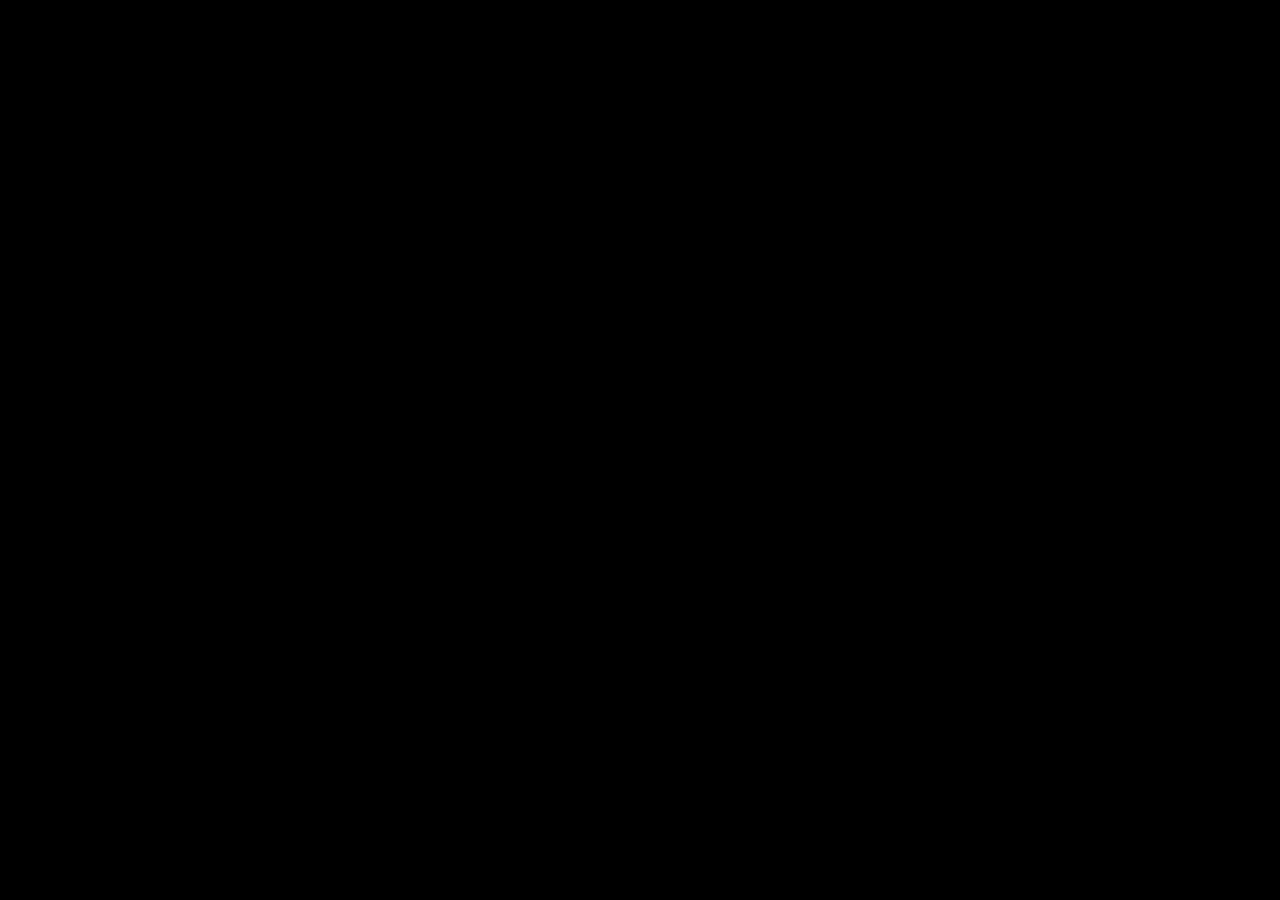
==== index.html @ 526f9264 "fix: enforce video flight transitions without blur and restore crystal clear restaurant background" ====
<!DOCTYPE html>
<html lang="uk">
<head>
  <meta charset="UTF-8">
  <meta name="viewport" content="width=device-width, initial-scale=1.0">
  <title>Ribas Duke Boutique Hotel — Digital Guest Guide</title>
  <meta name="description" content="Інтерактивний цифровий гід для гостей 5-зіркового бутик-готелю Ribas Duke в Одесі.">
  <link href="https://fonts.googleapis.com/css2?family=Arsenal:ital,wght@0,400;0,700;1,400&family=Bodoni+Moda:ital,opsz,wght@0,6..96,400..700;1,6..96,400..700&family=Commissioner:wght@300;400;500;600&family=Cormorant+Garamond:ital,wght@0,400;0,500;0,600;1,400&family=El+Messiri:wght@400;500;600;700&family=Forum&family=Golos+Text:wght@400;500;600&family=Jost:wght@300;400;500;600&family=Lora:ital,wght@0,400;0,500;1,400&family=Manrope:wght@300;400;500;600&family=Montserrat:wght@300;400;500;600&family=Mulish:wght@300;400;500;600&family=Onest:wght@300;400;500;600&family=Philosopher:ital,wght@0,400;0,700;1,400&family=Playfair+Display:ital,wght@0,400;0,600;1,400&family=Plus+Jakarta+Sans:wght@300;400;500;600&family=Prata&family=Raleway:wght@300;400;500;600&family=Spectral:ital,wght@0,300;0,400;0,500;1,300&family=Tenor+Sans&display=swap" rel="stylesheet">
  <link rel="stylesheet" href="css/style.css?v=20260829_02">
  <link rel="stylesheet" href="css/design-system.css?v=20260829_02">
</head>
<body>

  <!-- DUAL-STAGE CINEMATIC PRELOADER SYSTEM -->
  <div id="duke-preloader-root" class="duke-preloader-root" aria-hidden="true">
    
    <!-- PHASE 1: Black Stage with Percentage Counter (Preloader for Preloader) -->
    <div id="preloader-counter-stage" class="preloader-counter-stage">
      <div class="preloader-counter-box">
        <span class="preloader-counter-num" id="preloader-counter-val">0</span>
        <span class="preloader-counter-unit">%</span>
      </div>
      <div class="preloader-counter-bar-track">
        <div class="preloader-counter-bar-fill" id="preloader-bar-fill"></div>
      </div>
    </div>

    <!-- PHASE 2: Fullscreen 5s Video Preloader + Center Logo 2s Slow Fade-in -->
    <div id="preloader-video-stage" class="preloader-video-stage">
      <video id="preloader-video-player" class="preloader-video-player" playsinline muted autoplay preload="auto"></video>
      <div class="preloader-video-dimmer"></div>

      <!-- Center Logo (Slow 2s Cinematic Fade-In) -->
      <div class="preloader-logo-wrap" id="preloader-logo-wrap">
        <img src="logo_new.png" alt="Ribas Duke Hotel" class="preloader-center-logo">
      </div>
    </div>

  </div>

  <!-- Top Clean Minimalist Header -->
  <header class="site-header">
    
    <!-- Top-Left: Logo Image (Click reloads the page to Screen 1) -->
    <a href="index.html" onclick="window.location.href = 'index.html'; return false;" class="header-logo" aria-label="Ribas Duke Hotel - На головну">
      <img src="logo_new.png" alt="Ribas Duke" class="header-logo-img">
    </a>

    <!-- Top-Center: Floating Capsule Action Pills with Contextual Popovers -->
    <nav class="header-nav-capsule" aria-label="Швидкі дії" onmouseleave="window.scheduleClosePopover()">
      <button class="nav-pill-btn" data-popover="wifi" onmouseenter="window.openPopover(this, 'wifi')" onclick="window.openPopover(this, 'wifi')">
        <svg viewBox="0 0 24 24"><path d="M5 12.55a11 11 0 0 1 14.08 0M1.42 9a16 16 0 0 1 21.16 0M8.53 16.11a6 6 0 0 1 6.95 0M12 20h.01"/></svg>
        <span data-i18n="nav_wifi">Wi-Fi</span>
      </button>

      <button class="nav-pill-btn" data-popover="reception" onmouseenter="window.openPopover(this, 'reception')" onclick="window.openPopover(this, 'reception')">
        <svg viewBox="0 0 24 24"><path d="M22 16.92v3a2 2 0 0 1-2.18 2 19.79 19.79 0 0 1-8.63-3.07 19.5 19.5 0 0 1-6-6 19.79 19.79 0 0 1-3.07-8.67A2 2 0 0 1 4.11 2h3a2 2 0 0 1 2 1.72 12.84 12.84 0 0 0 .7 2.81 2 2 0 0 1-.45 2.11L8.09 9.91a16 16 0 0 0 6 6l1.27-1.27a2 2 0 0 1 2.11-.45 12.84 12.84 0 0 0 2.81.7A2 2 0 0 1 22 16.92z"/></svg>
        <span data-i18n="nav_reception">Рецепція</span>
      </button>

      <button class="nav-pill-btn" data-popover="chat" onmouseenter="window.openPopover(this, 'chat')" onclick="window.openPopover(this, 'chat')">
        <svg viewBox="0 0 24 24"><path d="M21 15a2 2 0 0 1-2 2H7l-4 4V5a2 2 0 0 1 2-2h14a2 2 0 0 1 2 2z"/></svg>
        <span data-i18n="nav_chat">Написати нам</span>
      </button>

      <button class="nav-pill-btn" data-popover="menu" onmouseenter="window.openPopover(this, 'menu')" onclick="window.openPopover(this, 'menu')">
        <svg viewBox="0 0 24 24"><path d="M5 16L3 5l5.5 5L12 4l3.5 6L21 5l-2 11H5zm14 3c0 .6-.4 1-1 1H6c-.6 0-1-.4-1-1v-1h14v1z"/></svg>
        <span data-i18n="nav_menu">Меню</span>
      </button>
    </nav>

    <!-- Top-Right: Language Switcher (Instant Translation) & Mobile Burger -->
    <div class="header-right">
      <div class="lang-switch header-lang-desktop">
        <button class="lang-link active" data-lang="ua" onclick="window.setLanguage('ua')">UA</button>
        <button class="lang-link" data-lang="en" onclick="window.setLanguage('en')">EN</button>
        <button class="lang-link" data-lang="ru" onclick="window.setLanguage('ru')">RU</button>
      </div>

      <!-- Mobile Hamburger Button -->
      <button class="mobile-burger-btn" id="mobile-burger-trigger" onclick="window.toggleMobileMenu()" aria-label="Відкрити меню" aria-expanded="false">
        <span class="burger-bar"></span>
        <span class="burger-bar"></span>
        <span class="burger-bar"></span>
      </button>
    </div>
  </header>

  <!-- Right Vertical Progress Indicators (Clean Minimalist Dashes with 1-Word Labels) -->
  <aside class="sidebar-indicator" aria-label="Прогрес навігації">
    <button class="indicator-item active" data-screen="1" onclick="window.goToScreenEngine(1)" aria-label="Екран 1">
      <span class="indicator-label" data-i18n="ind_screen_1">Головна</span>
      <span class="indicator-line"></span>
    </button>
    <button class="indicator-item" data-screen="2" onclick="window.goToScreenEngine(2)" aria-label="Екран 2">
      <span class="indicator-label" data-i18n="ind_screen_2">Ресторан</span>
      <span class="indicator-line"></span>
    </button>
    <button class="indicator-item" data-screen="3" onclick="window.goToScreenEngine(3)" aria-label="Екран 3">
      <span class="indicator-label" data-i18n="ind_screen_3">СПА</span>
      <span class="indicator-line"></span>
    </button>
    <button class="indicator-item" data-screen="4" onclick="window.goToScreenEngine(4)" aria-label="Екран 4">
      <span class="indicator-label" data-i18n="ind_screen_4">Конференції</span>
      <span class="indicator-line"></span>
    </button>
    <button class="indicator-item" data-screen="5" onclick="window.goToScreenEngine(5)" aria-label="Екран 5">
      <span class="indicator-label" data-i18n="ind_screen_5">Одеса</span>
      <span class="indicator-line"></span>
    </button>
    <button class="indicator-item" data-screen="6" onclick="window.goToScreenEngine(6)" aria-label="Екран 6">
      <span class="indicator-label" data-i18n="ind_screen_6">Рецепція</span>
      <span class="indicator-line"></span>
    </button>
    <button class="indicator-item" data-screen="7" onclick="window.goToScreenEngine(7)" aria-label="Екран 7">
      <span class="indicator-label" data-i18n="ind_screen_7">Контакти</span>
      <span class="indicator-line"></span>
    </button>
  </aside>

  <!-- Left Floating Pillow Menu Widget (Karpaty Style) -->
  <div class="floating-right-widget">
    <button class="btn-floating-pillow" onclick="window.openPillowModal()" aria-label="Меню подушок">
      <svg viewBox="0 0 24 24"><path d="M2 4v16h20V4H2zm18 14H4V6h16v12z"/></svg>
      <span class="pillow-btn-text" data-i18n="pillow_widget">Меню подушок</span>
    </button>
  </div>

  <!-- Bottom Scroll Indicator -->
  <div id="bottom-scroll-hint" class="bottom-scroll-hint">
    <div class="scroll-mouse-icon"></div>
    <span class="scroll-hint-label" data-i18n="scroll_hint">СКРОЛЬТЕ ВНИЗ</span>
  </div>

  <!-- Quick Return to Top / Main Screen Floating Button (Bottom-Right) -->
  <button id="btn-scroll-top" class="btn-scroll-top" onclick="window.scrollToMainScreen()" aria-label="Повернутися на головний екран" title="На головний екран">
    <svg viewBox="0 0 24 24" width="20" height="20" fill="none" stroke="currentColor" stroke-width="2.2" stroke-linecap="round" stroke-linejoin="round">
      <polyline points="18 15 12 9 6 15"></polyline>
    </svg>
  </button>

  <!-- Main Viewport Video Container -->
  <main id="app" class="viewport-container" aria-label="Ribas Duke Experience">
    
    <!-- 1. Hero Video Seamless Loop Layer (Screen 1) -->
    <div id="hero-layer" class="media-layer active">
      <video id="hero-video-1" class="hero-video-item active" autoplay muted playsinline preload="auto" poster="Photo_screens/1 - Hero.webp">
        <source src="Photo_screens/Hero_new.mp4" type="video/mp4">
      </video>
      <video id="hero-video-2" class="hero-video-item" muted playsinline preload="auto" poster="Photo_screens/1 - Hero.webp">
        <source src="Photo_screens/Hero_new.mp4" type="video/mp4">
      </video>
    </div>

    <!-- 2. Transition Video Player Layer (Forward & Reverse Fly-throughs) -->
    <div id="transition-layer" class="media-layer">
      <video id="transition-video" class="media-element" muted playsinline preload="auto"></video>
    </div>

    <!-- 3. Static Screen Images Layer (Screens 2 - 7) -->
    <div id="image-layer" class="media-layer">
      <img id="screen-img" class="media-element" src="Photo_screens/1 - Hero.webp" alt="Ribas Duke Screen">
    </div>

    <!-- Subtle Cinematic Darkening Overlay -->
    <div class="cinematic-screen-overlay"></div>

    <!-- Screen Content Overlays Container -->
    <div id="screens-content-layer" class="screens-content-layer">
      
      <!-- SCREEN 1: Hero / Welcome (Clean Open Typography) -->
      <section class="screen-content active" data-screen="1">
        <div class="cinematic-hero-wrap">
          <h1 class="cinematic-title" data-i18n="hero_title">
            Ласкаво просимо до Одеси
          </h1>
          <div class="title-gold-divider"></div>
          <p class="cinematic-subtitle" data-i18n="hero_desc">
            Ribas Duke — ваш 5-зірковий простір затишку та вишуканості поруч із видатним Оперним театром. Ми подбали про найменші деталі, щоб ваше перебування у місті біля моря було бездоганним.
          </p>
        </div>
      </section>

      <!-- SCREEN 2: Restaurant LenMar (Reference Layout: Left Narrative + Right Services Card) -->
      <section class="screen-content" data-screen="2" data-align="center">
        <div class="restaurant-screen-layout">
          
          <!-- LEFT / CENTER-LEFT ZONE: Atmospheric Narrative & Clean Schedule (No chunky dark box) -->
          <div class="restaurant-narrative-zone">
            
            <!-- Top: Title -->
            <div class="narrative-header">
              <h2 class="restaurant-hero-title" data-i18n="screen2_title">
                РЕСТОРАН LENMAR:<br>ГАСТРОНОМІЧНІ АКЦЕНТИ ОДЕСИ
              </h2>
            </div>

            <!-- Bottom: Description & Clean Minimalist 2x2 Schedule -->
            <div class="narrative-footer">
              <p class="restaurant-desc-clean" data-i18n="screen2_desc">
                Вишукана європейська та авторська одеська кухня в елегантній атмосфері. Свіжі морепродукти, локальні делікатеси та вишукана винна карта для ваших сніданків, ділових обідів і романтичних вечерь.
              </p>

              <!-- Clean 2x2 Schedule with minimalist SVG icons (No heavy opaque boxes) -->
              <div class="schedule-clean-minimal">
                <div class="schedule-item-minimal">
                  <span class="schedule-ico"><svg viewBox="0 0 24 24"><path d="M18 8h1a4 4 0 0 1 0 8h-1M2 8h16v9a4 4 0 0 1-4 4H6a4 4 0 0 1-4-4V8zM6 1v3M10 1v3M14 1v3"/></svg></span>
                  <div class="schedule-text">
                    <span class="sched-name" data-i18n="screen2_breakfast_title">Сніданки, шведський стіл</span>
                    <span class="sched-time" data-i18n="screen2_breakfast_time">08:00–11:00</span>
                  </div>
                </div>
                <div class="schedule-item-minimal">
                  <span class="schedule-ico"><svg viewBox="0 0 24 24"><path d="M5 16L3 5l5.5 5L12 4l3.5 6L21 5l-2 11H5zm14 3c0 .6-.4 1-1 1H6c-.6 0-1-.4-1-1v-1h14v1z"/></svg></span>
                  <div class="schedule-text">
                    <span class="sched-name" data-i18n="screen2_restaurant_title">Ресторан à la carte</span>
                    <span class="sched-time" data-i18n="screen2_restaurant_time">12:00–23:00</span>
                  </div>
                </div>
                <div class="schedule-item-minimal">
                  <span class="schedule-ico"><svg viewBox="0 0 24 24"><path d="M8 22h8m-4-7v7m-7-15l7 8 7-8H4z"/></svg></span>
                  <div class="schedule-text">
                    <span class="sched-name" data-i18n="screen2_bar_title">Лобі-бар</span>
                    <span class="sched-time" data-i18n="screen2_bar_time">Цілодобово</span>
                  </div>
                </div>
                <div class="schedule-item-minimal">
                  <span class="schedule-ico"><svg viewBox="0 0 24 24"><path d="M2 4v16h20V4H2zm18 14H4V6h16v12z"/></svg></span>
                  <div class="schedule-text">
                    <span class="sched-name" data-i18n="screen2_roomservice_title">Room Service (в номер)</span>
                    <span class="sched-time" data-i18n="screen2_roomservice_time">08:00–21:00</span>
                  </div>
                </div>
              </div>
            </div>

            <!-- Mobile Only Action Buttons (Compact 2-Button Row) -->
            <div class="restaurant-mobile-actions">
              <button onclick="window.openRestaurantWebMenuModal()" class="btn-card-gold">
                <svg viewBox="0 0 24 24"><path d="M12 2L2 7l10 5 10-5-10-5zM2 17l10 5 10-5M2 12l10 5 10-5"/></svg>
                <span data-i18n="screen2_btn_menu_short">Меню ресторану</span>
              </button>
              <button onclick="window.openMinibarModal()" class="btn-card-glass">
                <span data-i18n="screen2_btn_minibar_short">Міні-бар</span>
              </button>
            </div>

          </div>

          <!-- RIGHT ZONE: Floating Glass Services Card (Identical Structure to Reference) -->
          <div class="restaurant-services-card">
            
            <!-- Card Header -->
            <div class="services-card-header">
              <span class="services-card-icon">
                <svg viewBox="0 0 24 24"><path d="M18 8h1a4 4 0 0 1 0 8h-1M2 8h16v9a4 4 0 0 1-4 4H6a4 4 0 0 1-4-4V8zM6 1v3M10 1v3M14 1v3"/></svg>
              </span>
              <span class="services-card-title" data-i18n="screen2_services_title">ПОСЛУГИ РЕСТОРАНУ</span>
            </div>

            <!-- Card Visual Photo Slider -->
            <div class="services-slider-frame" id="restaurant-showcase" onmouseenter="window.pauseRestaurantSlider()" onmouseleave="window.resumeRestaurantSlider()">
              <div class="showcase-viewport">
                <div class="showcase-slide active" data-index="0">
                  <img src="images/restaurant/dish_duck_fillet.webp?v=56" alt="Філе качки з трюфельним пюре" loading="lazy">
                  <div class="showcase-tag-badge" data-i18n="slider_dish_1">Філе качки з трюфельним пюре · 680 ₴</div>
                </div>
                <div class="showcase-slide" data-index="1">
                  <img src="images/restaurant/dish_ossobuco.webp?v=56" alt="Особуко з шафрановим різотто" loading="lazy">
                  <div class="showcase-tag-badge" data-i18n="slider_dish_2">Особуко з шафрановим різотто · 840 ₴</div>
                </div>
                <div class="showcase-slide" data-index="2">
                  <img src="images/restaurant/dish_seafood_pasta.webp?v=56" alt="Паста з морепродуктами" loading="lazy">
                  <div class="showcase-tag-badge" data-i18n="slider_dish_3">Паста з морепродуктами · 705 ₴</div>
                </div>
                <div class="showcase-slide" data-index="3">
                  <img src="images/restaurant/dish_caesar_salad.webp?v=56" alt="Салат «Цезар» з куркою" loading="lazy">
                  <div class="showcase-tag-badge" data-i18n="slider_dish_4">Салат «Цезар» з куркою · 410 ₴</div>
                </div>
                <div class="showcase-slide" data-index="4">
                  <img src="images/restaurant/dish_parmesan_shrimp.webp?v=56" alt="Креветки в паніровці з пармезану" loading="lazy">
                  <div class="showcase-tag-badge" data-i18n="slider_dish_5">Креветки в паніровці з пармезану · 670 ₴</div>
                </div>
              </div>

              <!-- Nav Arrows & Dots -->
              <button class="showcase-btn prev" onclick="window.prevRestaurantSlide()" aria-label="Попереднє фото">
                <svg viewBox="0 0 24 24"><polyline points="15 18 9 12 15 6"></polyline></svg>
              </button>
              <button class="showcase-btn next" onclick="window.nextRestaurantSlide()" aria-label="Наступне фото">
                <svg viewBox="0 0 24 24"><polyline points="9 18 15 12 9 6"></polyline></svg>
              </button>

              <div class="showcase-indicators" id="restaurant-slider-dots">
                <span class="showcase-dot active" onclick="window.setRestaurantSlide(0)"></span>
                <span class="showcase-dot" onclick="window.setRestaurantSlide(1)"></span>
                <span class="showcase-dot" onclick="window.setRestaurantSlide(2)"></span>
                <span class="showcase-dot" onclick="window.setRestaurantSlide(3)"></span>
                <span class="showcase-dot" onclick="window.setRestaurantSlide(4)"></span>
              </div>
            </div>

            <!-- Card Action Buttons (Exact 3-Tier Grid from Reference) -->
            <div class="services-actions-grid">
              <!-- Tier 1: 2 buttons side by side (Gold Accent Menu + Minibar) -->
              <div class="actions-row-duo">
                <button onclick="window.openRestaurantWebMenuModal()" class="btn-service-accent">
                  <span data-i18n="screen2_btn_menu_short">МЕНЮ РЕСТОРАНУ</span>
                </button>
                <button onclick="window.openMinibarModal()" class="btn-service-gold-subtle">
                  <span data-i18n="screen2_btn_minibar_short">МІНІ-БАР</span>
                </button>
              </div>

              <!-- Tier 2: Full width Order to room button -->
              <a href="tel:+380931982139" class="btn-service-row">
                <span data-i18n="screen2_btn_roomservice_short">ЗАМОВИТИ В НОМЕР</span>
              </a>

              <!-- Tier 3: Full width Reserve table button -->
              <a href="tel:+380931982139" class="btn-service-row">
                <span data-i18n="screen2_btn_reserve_short">ЗАБРОНЮВАТИ СТОЛИК</span>
              </a>
            </div>

          </div>

        </div>
      </section>

      <!-- SCREEN 3: SPA & Wellness (Left-aligned Title + Info Zone) -->
      <section class="screen-content" data-screen="3" data-align="custom">
        <div class="spa-screen-layout">
          
          <!-- LEFT ZONE: Title on top, then description, schedule & actions -->
          <div class="spa-left-zone">
            <!-- Title now on the left, big and proud -->
            <h2 class="spa-hero-title-left" data-i18n="screen3_title">
              ЗОНА ГАРМОНІЇ<br>ТА ВІДНОВЛЕННЯ
            </h2>

            <p class="spa-desc-clean" data-i18n="screen3_desc">
              Відновіть сили та життєвий тонус після насиченого дня в Одесі. Наш СПА-комплекс пропонує критий басейн, зону відпочинку, а також фінську сауну та традиційний хамам.
            </p>

            <!-- Useful Info Items (Clean Minimalist Schedule with strict gold SVG icons) -->
            <div class="spa-schedule-clean">
              <div class="schedule-item-minimal">
                <span class="schedule-ico"><svg viewBox="0 0 24 24"><circle cx="12" cy="12" r="10"/><polyline points="12 6 12 12 16 14"/></svg></span>
                <div class="schedule-text">
                  <span class="sched-name" data-i18n="screen3_pool_title">СПА-центр та басейн</span>
                  <span class="sched-time" data-i18n="screen3_pool_time">Працюють цілодобово 24/7</span>
                </div>
              </div>
              <div class="schedule-item-minimal">
                <span class="schedule-ico"><svg viewBox="0 0 24 24"><path d="M20 21v-2a4 4 0 0 0-4-4H8a4 4 0 0 0-4 4v2"/><circle cx="12" cy="7" r="4"/></svg></span>
                <div class="schedule-text">
                  <span class="sched-name" data-i18n="screen3_robe_title">Дрес-код та комфорт</span>
                  <span class="sched-time" data-i18n="screen3_robe_desc">Можна спуститися з номера безпосередньо в халаті та капцях</span>
                </div>
              </div>
              <div class="schedule-item-minimal">
                <span class="schedule-ico"><svg viewBox="0 0 24 24"><path d="M12 2a10 10 0 1 0 10 10A10 10 0 0 0 12 2zm0 18a8 8 0 1 1 8-8 8 8 0 0 1-8 8z"/><polygon points="12 6 13.5 9.5 17 10 14.5 12.5 15 16 12 14 9 16 9.5 12.5 7 10 10.5 9.5 12 6"/></svg></span>
                <div class="schedule-text">
                  <span class="sched-name" data-i18n="screen3_massage_title">Масажні кабінети та сауна</span>
                  <span class="sched-time" data-i18n="screen3_massage_desc">Індивідуальні години за попереднім записом на рецепції (+380 93 198 21 39)</span>
                </div>
              </div>
            </div>

            <!-- Action Buttons -->
            <div class="restaurant-actions-clean">
              <button onclick="window.openSpaPdfModal()" class="btn-card-gold">
                <span data-i18n="screen3_btn_menu">Переглянути SPA-меню та вартість процедур</span>
              </button>
              <a href="tel:+380931982139" class="btn-card-glass">
                <span data-i18n="screen3_btn_book">Записатися на СПА</span>
              </a>
            </div>
          </div>

        </div>
      </section>

      <!-- SCREEN 4: Conference & Events (4-Card Horizontal Luxury Layout) -->
      <section class="screen-content" data-screen="4" data-align="custom">
        <div class="conference-screen-layout">
          
          <div class="conference-right-zone">
            <!-- Title in 2 lines -->
            <h2 class="conference-hero-title" data-i18n="screen4_title">
              ПРОСТІР ДЛЯ УСПІШНИХ ПОДІЙ<br>ТА БІЗНЕС-ЗУСТРІЧЕЙ
            </h2>

            <!-- Main Narrative Description -->
            <div class="conference-desc-clean">
              <p data-i18n="screen4_desc_p1">Готель Ribas Duke запрошує провести ваші найважливіші події на найвищому рівні.</p>
              <p data-i18n="screen4_desc_p2">До ваших послуг — вишуканий банкетний зал для масштабних конференцій та сучасні зали для переговорів, оснащені преміальним мультимедійним обладнанням.</p>
              <p data-i18n="screen4_desc_p3">Створюйте бездоганне враження під час презентацій, ділових зустрічей чи закритих урочистостей у самому серці Одеси.</p>
            </div>

            <!-- 4 Glass Feature Cards in a Single Row -->
            <div class="conference-cards-grid">
              <!-- Card 1: Shelter Safety -->
              <div class="conf-glass-card">
                <span class="conf-card-ico">
                  <svg viewBox="0 0 24 24"><path d="M12 22s8-4 8-10V5l-8-3-8 3v7c0 6 8 10 8 10z"/></svg>
                </span>
                <p class="conf-card-desc" data-i18n="screen4_safe_note">
                  Завдяки наявності спеціально облаштованого залу в укритті, ваші заходи пройдуть безпечно та без жодних перерв за будь-яких обставин.
                </p>
              </div>

              <!-- Card 2: Conference Halls -->
              <div class="conf-glass-card">
                <span class="conf-card-ico">
                  <svg viewBox="0 0 24 24"><rect x="2" y="7" width="20" height="14" rx="2" ry="2"/><path d="M16 21V5a2 2 0 0 0-2-2h-4a2 2 0 0 0-2 2v16"/></svg>
                </span>
                <h4 class="conf-card-title" data-i18n="screen4_conf_title">Конференц-зали</h4>
                <p class="conf-card-desc" data-i18n="screen4_conf_desc">
                  Гнучка розсадка (50–80 осіб), професійний звук та проекційне обладнання.
                </p>
              </div>

              <!-- Card 3: Coffee Breaks -->
              <div class="conf-glass-card">
                <span class="conf-card-ico">
                  <svg viewBox="0 0 24 24"><path d="M18 8h1a4 4 0 0 1 0 8h-1M2 8h16v9a4 4 0 0 1-4 4H6a4 4 0 0 1-4-4V8zM6 1v3M10 1v3M14 1v3"/></svg>
                </span>
                <h4 class="conf-card-title" data-i18n="screen4_coffeebreak_title">Кава-брейки та фуршети</h4>
                <p class="conf-card-desc" data-i18n="screen4_coffeebreak_desc">
                  Індивідуальне меню від шеф-кухаря ресторану.
                </p>
              </div>

              <!-- Card 4: Event Manager -->
              <div class="conf-glass-card">
                <span class="conf-card-ico">
                  <svg viewBox="0 0 24 24"><path d="M20 21v-2a4 4 0 0 0-4-4H8a4 4 0 0 0-4 4v2"/><circle cx="12" cy="7" r="4"/></svg>
                </span>
                <h4 class="conf-card-title" data-i18n="screen4_manager_title">Персональний менеджер події</h4>
                <p class="conf-card-desc" data-i18n="screen4_manager_desc">
                  Повний супровід від організації до завершення заходу.
                </p>
              </div>
            </div>

            <!-- Action Buttons -->
            <div class="restaurant-actions-clean conference-actions-row">
              <button onclick="window.openConferencePdfModal()" class="btn-card-gold">
                <svg viewBox="0 0 24 24"><path d="M14 2H6a2 2 0 0 0-2 2v16a2 2 0 0 0 2 2h12a2 2 0 0 0 2-2V8z"/><polyline points="14 2 14 8 20 8"/><line x1="16" y1="13" x2="8" y2="13"/><line x1="16" y1="17" x2="8" y2="17"/><polyline points="10 9 9 9 8 9"/></svg>
                <span data-i18n="screen4_btn_pdf">Конференц-можливості</span>
              </button>
              <button onclick="window.openEventInquiryModal()" class="btn-card-glass">
                <svg viewBox="0 0 24 24"><path d="M4 4h16c1.1 0 2 .9 2 2v12c0 1.1-.9 2-2 2H4c-1.1 0-2-.9-2-2V6c0-1.1.9-2 2-2z"/><polyline points="22,6 12,13 2,6"/></svg>
                <span data-i18n="screen4_btn_inquiry">Запит на розрахунок події</span>
              </button>
            </div>

          </div>

        </div>
      </section>

      <!-- SCREEN 5: Odesa Leisure & Culture (Left Zone Balanced Layout) -->
      <section class="screen-content" data-screen="5" data-align="custom">
        <div class="leisure-screen-layout">
          
          <div class="leisure-left-zone">
            <!-- Title in 2 lines -->
            <h2 class="leisure-hero-title" data-i18n="screen5_title">
              ВІДКРИЙТЕ ДЛЯ СЕБЕ ОДЕСУ<br>РАЗОМ ІЗ RIBAS DUKE
            </h2>

            <!-- Main Narrative Description -->
            <p class="leisure-desc-clean" data-i18n="screen5_desc">
              Найвидатніші пам'ятки архітектури, театри та атмосферні вулиці знаходяться буквально за декілька кроків від нашого готелю.
            </p>

            <!-- 4 Leisure & Sights Items with Gold Icons -->
            <div class="leisure-schedule-clean">
              <div class="schedule-item-minimal">
                <span class="schedule-ico">
                  <svg viewBox="0 0 24 24"><path d="M3 21h18M4 18h16M6 18V9M10 18V9M14 18V9M18 18V9M3 9l9-6 9 6"/></svg>
                </span>
                <div class="schedule-text">
                  <span class="sched-name" data-i18n="screen5_opera_title">Культурне життя & Оперний театр</span>
                  <span class="sched-time" data-i18n="screen5_opera_desc">Прямо навпроти готелю. Допоможемо з квитками</span>
                </div>
              </div>

              <div class="schedule-item-minimal">
                <span class="schedule-ico">
                  <svg viewBox="0 0 24 24"><path d="M2 20h20M4 20V10M8 20V10M12 20V10M16 20V10M20 20V10M12 4L2 10h20L12 4z"/></svg>
                </span>
                <div class="schedule-text">
                  <span class="sched-name" data-i18n="screen5_center_title">Історичний центр & Дерибасівська</span>
                  <span class="sched-time" data-i18n="screen5_center_desc">2 хвилини пішки до Приморського бульвару</span>
                </div>
              </div>

              <div class="schedule-item-minimal">
                <span class="schedule-ico">
                  <svg viewBox="0 0 24 24"><path d="M2 12c2.5 2.5 5 2.5 7.5 0s5-2.5 7.5 0 5 2.5 5 0M2 17c2.5 2.5 5 2.5 7.5 0s5-2.5 7.5 0 5 2.5 5 0"/></svg>
                </span>
                <div class="schedule-text">
                  <span class="sched-name" data-i18n="screen5_sea_title">Прогулянки до моря та узбережжя</span>
                  <span class="sched-time" data-i18n="screen5_sea_desc">Морське узбережжя, пляжі та мальовничі одеські парки</span>
                </div>
              </div>

              <div class="schedule-item-minimal">
                <span class="schedule-ico">
                  <svg viewBox="0 0 24 24"><polygon points="12 2 19 21 12 17 5 21 12 2"/></svg>
                </span>
                <div class="schedule-text">
                  <span class="sched-name" data-i18n="screen5_tours_title">Індивідуальні екскурсії містом</span>
                  <span class="sched-time" data-i18n="screen5_tours_desc">Одеські дворики, катакомби та таємниці з гідом</span>
                </div>
              </div>
            </div>

            <!-- Leisure Action Buttons -->
            <div class="restaurant-actions-clean">
              <a href="https://www.gpsmycity.com/tours/odessa-introduction-walking-tour-4553.html" target="_blank" rel="noopener" class="btn-card-gold">
                <svg viewBox="0 0 24 24"><polygon points="1 6 1 22 8 18 16 22 23 18 23 2 16 6 8 2 1 6"/><line x1="8" y1="2" x2="8" y2="18"/><line x1="16" y1="6" x2="16" y2="22"/></svg>
                <span data-i18n="screen5_btn_map">Туристична карта-маршрут</span>
              </a>
              <button onclick="window.openOdesaEventsModal()" class="btn-card-glass">
                <svg viewBox="0 0 24 24"><rect x="2" y="4" width="20" height="16" rx="2"/><line x1="2" y1="10" x2="22" y2="10"/></svg>
                <span data-i18n="screen5_btn_tickets">Афіша подій Одеси</span>
              </button>
              <button onclick="window.openTransferModal()" class="btn-card-glass">
                <svg viewBox="0 0 24 24"><path d="M19 17h2c.6 0 1-.4 1-1v-3c0-.9-.7-1.7-1.5-1.9C18.7 10.6 16 10 16 10s-1.3-1.4-2.2-2.3c-.5-.4-1.1-.7-1.8-.7H5c-.6 0-1.1.4-1.4.9l-1.5 3c-.1.2-.1.5-.1.8v5.3c0 .6.4 1 1 1h2"/><circle cx="7" cy="17" r="2"/><path d="M9 17h6"/><circle cx="17" cy="17" r="2"/></svg>
                <span data-i18n="screen5_btn_transfer">Замовити трансфер</span>
              </button>
            </div>

          </div>

        </div>
      </section>

      <!-- SCREEN 6: Useful Info & Concierge Services (Centered Balanced Layout) -->
      <section class="screen-content" data-screen="6" data-align="custom">
        <div class="reception-screen-layout">
          
          <div class="reception-center-zone">
            <!-- Title in 2 lines -->
            <h2 class="reception-hero-title" data-i18n="screen6_title">
              УСЕ ДЛЯ ВАШОГО<br>БЕЗДОГАННОГО ПЕРЕБУВАННЯ
            </h2>

            <!-- Check-in / Check-out Subtitle (Clean & Frameless) -->
            <p class="reception-desc-clean" data-i18n="screen6_checkin_title">
              Заїзд: з 14:00 • Виїзд: до 12:00
            </p>

            <!-- 4 Hotel Services in 2x2 Clean Grid -->
            <div class="reception-services-grid">
              <div class="schedule-item-minimal">
                <span class="schedule-ico">
                  <svg viewBox="0 0 24 24"><path d="M5 12.55a11 11 0 0 1 14.08 0M1.42 9a16 16 0 0 1 21.16 0M8.53 16.11a6 6 0 0 1 6.95 0M12 20h.01"/></svg>
                </span>
                <div class="schedule-text">
                  <span class="sched-name" data-i18n="screen6_wifi_title">Wi-Fi в номері та готелі</span>
                  <span class="sched-time" data-i18n="screen6_wifi_desc">Мережа: hotel-duke • Пароль: 06062014</span>
                </div>
              </div>

              <div class="schedule-item-minimal">
                <span class="schedule-ico">
                  <svg viewBox="0 0 24 24"><path d="M6 20h12a2 2 0 0 0 2-2V8a2 2 0 0 0-2-2H6a2 2 0 0 0-2 2v10a2 2 0 0 0 2 2zM9 6V4a2 2 0 0 1 2-2h2a2 2 0 0 1 2 2v2"/></svg>
                </span>
                <div class="schedule-text">
                  <span class="sched-name" data-i18n="screen6_luggage_title">Багажна кімната та відправка багажу</span>
                  <span class="sched-time" data-i18n="screen6_luggage_desc">Безкоштовне зберігання або експрес-доставка Новою Поштою</span>
                </div>
              </div>

              <div class="schedule-item-minimal">
                <span class="schedule-ico">
                  <svg viewBox="0 0 24 24"><circle cx="12" cy="12" r="10"/><path d="M9 17V7h4a3 3 0 0 1 0 6H9"/></svg>
                </span>
                <div class="schedule-text">
                  <span class="sched-name" data-i18n="screen6_parking_title">Паркінг для гостей</span>
                  <span class="sched-time" data-i18n="screen6_parking_desc">Зручні послуги паркування авто поруч із готелем</span>
                </div>
              </div>

              <div class="schedule-item-minimal">
                <span class="schedule-ico">
                  <svg viewBox="0 0 24 24"><rect x="3" y="11" width="18" height="11" rx="2" ry="2"/><path d="M7 11V7a5 5 0 0 1 10 0v4"/></svg>
                </span>
                <div class="schedule-text">
                  <span class="sched-name" data-i18n="screen6_safe_title">Інструкція до сейфа</span>
                  <span class="sched-time" data-i18n="screen6_safe_desc">Електронний сейф у вашій шафі • Допомога рецепції 24/7</span>
                </div>
              </div>
            </div>

            <!-- Action Buttons Row -->
            <div class="restaurant-actions-clean reception-actions-row">
              <button onclick="window.copyWifiPassword(this)" class="btn-card-gold">
                <svg viewBox="0 0 24 24"><path d="M5 12.55a11 11 0 0 1 14.08 0M1.42 9a16 16 0 0 1 21.16 0M8.53 16.11a6 6 0 0 1 6.95 0M12 20h.01"/></svg>
                <span data-i18n="screen6_btn_wifi">Скопіювати пароль Wi-Fi</span>
              </button>
              <button onclick="window.openSafeInstructionsPdfModal()" class="btn-card-glass">
                <svg viewBox="0 0 24 24"><rect x="3" y="11" width="18" height="11" rx="2" ry="2"/><path d="M7 11V7a5 5 0 0 1 10 0v4"/></svg>
                <span data-i18n="screen6_btn_safe">Інструкція до сейфа</span>
              </button>
              <a href="tel:+380931982139" class="btn-card-glass">
                <svg viewBox="0 0 24 24"><path d="M22 16.92v3a2 2 0 0 1-2.18 2 19.79 19.79 0 0 1-8.63-3.07 19.5 19.5 0 0 1-6-6 19.79 19.79 0 0 1-3.07-8.67A2 2 0 0 1 4.11 2h3a2 2 0 0 1 2 1.72 12.84 12.84 0 0 0 .7 2.81 2 2 0 0 1-.45 2.11L8.09 9.91a16 16 0 0 0 6 6l1.27-1.27a2 2 0 0 1 2.11-.45 12.84 12.84 0 0 0 2.81.7A2 2 0 0 1 22 16.92z"/></svg>
                <span data-i18n="screen6_btn_reception">Викликати рецепцію</span>
              </a>
            </div>

          </div>

        </div>
      </section>

      <!-- SCREEN 7: Footer & Farewell Contacts (Centered Zone) -->
      <section class="screen-content" data-screen="7" data-align="center">
        <div class="footer-content-wrap">
          <h2 class="footer-title" data-i18n="screen7_title">
            ДЯКУЄМО, ЩО ОБРАЛИ НАС
          </h2>
          
          <p class="footer-desc" data-i18n="screen7_farewell">
            Бажаємо вам неповторного та натхненного відпочинку в Одесі!<br>З повагою та турботою, команда Ribas Duke.
          </p>

          <!-- Contact Details Cards (Clean Minimalist) -->
          <div class="footer-contacts-clean">
            <div class="schedule-item-minimal">
              <span class="schedule-ico">
                <svg viewBox="0 0 24 24"><path d="M21 10c0 7-9 13-9 13s-9-6-9-13a9 9 0 0 1 18 0z"/><circle cx="12" cy="10" r="3"/></svg>
              </span>
              <div class="schedule-text">
                <span class="sched-name" data-i18n="screen7_address_label">Адреса</span>
                <span class="sched-time" data-i18n="screen7_address_val">Україна, м. Одеса, пров. Театральний, 10</span>
              </div>
            </div>

            <div class="schedule-item-minimal">
              <span class="schedule-ico">
                <svg viewBox="0 0 24 24"><path d="M22 16.92v3a2 2 0 0 1-2.18 2 19.79 19.79 0 0 1-8.63-3.07 19.5 19.5 0 0 1-6-6 19.79 19.79 0 0 1-3.07-8.67A2 2 0 0 1 4.11 2h3a2 2 0 0 1 2 1.72 12.84 12.84 0 0 0 .7 2.81 2 2 0 0 1-.45 2.11L8.09 9.91a16 16 0 0 0 6 6l1.27-1.27a2 2 0 0 1 2.11-.45 12.84 12.84 0 0 0 2.81.7A2 2 0 0 1 22 16.92z"/></svg>
              </span>
              <div class="schedule-text">
                <span class="sched-name" data-i18n="screen7_phone_label">Телефони</span>
                <span class="sched-time" data-i18n="screen7_phone_val">+38 (093) 198-21-39 • +38 (048) 705-37-75</span>
              </div>
            </div>
          </div>

          <!-- Social Links Row with Official Brand Colors -->
          <div class="footer-social-row">
            <a href="https://www.instagram.com/ribashotels/" target="_blank" rel="noopener" class="footer-social-link instagram">
              <svg width="15" height="15" viewBox="0 0 24 24" fill="none" stroke="currentColor" stroke-width="2"><rect x="2" y="2" width="20" height="20" rx="5" ry="5"/><path d="M16 11.37A4 4 0 1 1 12.63 8 4 4 0 0 1 16 11.37z"/><line x1="17.5" y1="6.5" x2="17.51" y2="6.5"/></svg>
              <span>Instagram</span>
            </a>
            <a href="https://www.facebook.com/ribashotels/" target="_blank" rel="noopener" class="footer-social-link facebook">
              <svg width="15" height="15" viewBox="0 0 24 24" fill="none" stroke="currentColor" stroke-width="2"><path d="M18 2h-3a5 5 0 0 0-5 5v3H7v4h3v8h4v-8h3l1-4h-4V7a1 1 0 0 1 1-1h3z"/></svg>
              <span>Facebook</span>
            </a>
            <a href="https://t.me/ribashotels" target="_blank" rel="noopener" class="footer-social-link telegram">
              <svg width="15" height="15" viewBox="0 0 24 24" fill="currentColor"><path d="M12 2C6.48 2 2 6.48 2 12s4.48 10 10 10 10-4.48 10-10S17.52 2 12 2zm4.64 6.8c-.15 1.58-.8 5.42-1.13 7.19-.14.75-.42 1-.68 1.03-.58.05-1.02-.38-1.58-.75-.88-.58-1.38-.94-2.23-1.5-.99-.65-.35-1.01.22-1.59.15-.15 2.71-2.48 2.76-2.69a.2.2 0 00-.05-.18c-.06-.05-.14-.03-.21-.02-.09.02-1.49.95-4.22 2.79-.4.27-.76.41-1.08.4-.36-.01-1.04-.2-1.55-.37-.63-.2-1.12-.31-1.08-.66.02-.18.27-.36.75-.55 2.92-1.27 4.86-2.11 5.83-2.51 2.78-1.16 3.35-1.36 3.73-1.36.08 0 .27.02.39.12.1.08.13.19.14.27-.01.06.01.24 0 .38z"/></svg>
              <span>Telegram</span>
            </a>
          </div>

          <!-- Footer Actions Row (Call + Interactive Map Pop-up) -->
          <div class="restaurant-actions-clean" style="justify-content: center;">
            <a href="tel:+380931982139" class="btn-card-gold">
              <svg viewBox="0 0 24 24"><path d="M22 16.92v3a2 2 0 0 1-2.18 2 19.79 19.79 0 0 1-8.63-3.07 19.5 19.5 0 0 1-6-6 19.79 19.79 0 0 1-3.07-8.67A2 2 0 0 1 4.11 2h3a2 2 0 0 1 2 1.72 12.84 12.84 0 0 0 .7 2.81 2 2 0 0 1-.45 2.11L8.09 9.91a16 16 0 0 0 6 6l1.27-1.27a2 2 0 0 1 2.11-.45 12.84 12.84 0 0 0 2.81.7A2 2 0 0 1 22 16.92z"/></svg>
              <span data-i18n="screen7_btn_call">Зателефонувати в готель</span>
            </a>
            <button onclick="window.openGoogleMapModal()" class="btn-card-glass">
              <svg viewBox="0 0 24 24"><polygon points="1 6 1 22 8 18 16 22 23 18 23 2 16 6 8 2 1 6"/><line x1="8" y1="2" x2="8" y2="18"/><line x1="16" y1="6" x2="16" y2="22"/></svg>
              <span data-i18n="screen7_btn_route">Маршрут на карті</span>
            </button>
          </div>
        </div>
      </section>

    </div>

  </main>

  <!-- FULLSCREEN ZERO-SCROLL MOBILE BURGER MENU OVERLAY -->
  <div id="mobile-menu-overlay" class="mobile-menu-overlay" aria-hidden="true">
    <div class="mobile-menu-inner">
      
      <!-- Close Button Top Right -->
      <button class="mobile-menu-close-btn" onclick="window.closeMobileMenu()" aria-label="Закрити меню">
        <svg viewBox="0 0 24 24"><line x1="18" y1="6" x2="6" y2="18"/><line x1="6" y1="6" x2="18" y2="18"/></svg>
      </button>

      <!-- Top Center Brand Header in Menu -->
      <div class="mobile-menu-brand-center">
        <img src="logo_new.png" alt="Ribas Duke" class="mobile-menu-logo-center-img">
        
        <!-- Language Switcher Centered Directly Under Logo -->
        <div class="mobile-menu-lang-switch">
          <button class="lang-link active" data-lang="ua" onclick="window.setLanguage('ua')">UA</button>
          <button class="lang-link" data-lang="en" onclick="window.setLanguage('en')">EN</button>
          <button class="lang-link" data-lang="ru" onclick="window.setLanguage('ru')">RU</button>
        </div>
      </div>

      <!-- Quick Hospitality Action Tiles (2x2 Grid) -->
      <div class="mobile-menu-quick-grid">
        <button class="mob-quick-tile mob-wifi-tile" id="mob-wifi-tile-btn" onclick="window.copyWifiPassword(this)">
          <div class="mob-tile-icon">
            <svg viewBox="0 0 24 24"><path d="M5 12.55a11 11 0 0 1 14.08 0M1.42 9a16 16 0 0 1 21.16 0M8.53 16.11a6 6 0 0 1 6.95 0M12 20h.01"/></svg>
          </div>
          <div class="mob-tile-info">
            <span class="mob-tile-label" id="mob-wifi-label" data-i18n="nav_wifi">Wi-Fi</span>
            <span class="mob-tile-val" id="mob-wifi-val">hotel-duke</span>
          </div>
        </button>

        <a href="tel:+380931982139" class="mob-quick-tile">
          <div class="mob-tile-icon">
            <svg viewBox="0 0 24 24"><path d="M22 16.92v3a2 2 0 0 1-2.18 2 19.79 19.79 0 0 1-8.63-3.07 19.5 19.5 0 0 1-6-6 19.79 19.79 0 0 1-3.07-8.67A2 2 0 0 1 4.11 2h3a2 2 0 0 1 2 1.72 12.84 12.84 0 0 0 .7 2.81 2 2 0 0 1-.45 2.11L8.09 9.91a16 16 0 0 0 6 6l1.27-1.27a2 2 0 0 1 2.11-.45 12.84 12.84 0 0 0 2.81.7A2 2 0 0 1 22 16.92z"/></svg>
          </div>
          <div class="mob-tile-info">
            <span class="mob-tile-label" data-i18n="nav_reception">Рецепція</span>
            <span class="mob-tile-val">+38 093 198 21 39</span>
          </div>
        </a>

        <a href="https://t.me/ribashotels" target="_blank" rel="noopener noreferrer" class="mob-quick-tile">
          <div class="mob-tile-icon telegram">
            <svg viewBox="0 0 24 24"><path d="M21 15a2 2 0 0 1-2 2H7l-4 4V5a2 2 0 0 1 2-2h14a2 2 0 0 1 2 2z"/></svg>
          </div>
          <div class="mob-tile-info">
            <span class="mob-tile-label" data-i18n="nav_chat">Чат готелю</span>
            <span class="mob-tile-val">Telegram</span>
          </div>
        </a>

        <button class="mob-quick-tile" onclick="window.closeMobileMenu(); window.openPillowModal();">
          <div class="mob-tile-icon pillow">
            <svg viewBox="0 0 24 24"><path d="M2 4v16h20V4H2zm18 14H4V6h16v12z"/></svg>
          </div>
          <div class="mob-tile-info">
            <span class="mob-tile-label" data-i18n="pillow_widget">Меню подушок</span>
            <span class="mob-tile-val">6 видів</span>
          </div>
        </button>
      </div>

      <!-- Navigation Links to 7 Screens (compact layout) -->
      <nav class="mobile-menu-screens-nav" aria-label="Розділи готелю">
        <button class="mob-screen-nav-item" onclick="window.navMobileScreen(1)">
          <span class="mob-nav-num">01</span>
          <span class="mob-nav-title" data-i18n="mob_screen_1">Готель • Головна</span>
          <span class="mob-nav-arrow">→</span>
        </button>
        <button class="mob-screen-nav-item" onclick="window.navMobileScreen(2)">
          <span class="mob-nav-num">02</span>
          <span class="mob-nav-title" data-i18n="mob_screen_2">Ресторан LenMar</span>
          <span class="mob-nav-arrow">→</span>
        </button>
        <button class="mob-screen-nav-item" onclick="window.navMobileScreen(3)">
          <span class="mob-nav-num">03</span>
          <span class="mob-nav-title" data-i18n="mob_screen_3">SPA & Басейн</span>
          <span class="mob-nav-arrow">→</span>
        </button>
        <button class="mob-screen-nav-item" onclick="window.navMobileScreen(4)">
          <span class="mob-nav-num">04</span>
          <span class="mob-nav-title" data-i18n="mob_screen_4">Конференції & Події</span>
          <span class="mob-nav-arrow">→</span>
        </button>
        <button class="mob-screen-nav-item" onclick="window.navMobileScreen(5)">
          <span class="mob-nav-num">05</span>
          <span class="mob-nav-title" data-i18n="mob_screen_5">Гід по Одесі & Дозвілля</span>
          <span class="mob-nav-arrow">→</span>
        </button>
        <button class="mob-screen-nav-item" onclick="window.navMobileScreen(6)">
          <span class="mob-nav-num">06</span>
          <span class="mob-nav-title" data-i18n="mob_screen_6">Рецепція & Сервіси</span>
          <span class="mob-nav-arrow">→</span>
        </button>
        <button class="mob-screen-nav-item" onclick="window.navMobileScreen(7)">
          <span class="mob-nav-num">07</span>
          <span class="mob-nav-title" data-i18n="mob_screen_7">Контакти & Локація</span>
          <span class="mob-nav-arrow">→</span>
        </button>
      </nav>

      <!-- Bottom Area: 2 Lines (Double Phone Line + Brand Socials) -->
      <div class="mobile-menu-bottom-box">
        <a href="tel:+380931982139" class="mob-menu-btn-call-double">
          <svg viewBox="0 0 24 24"><path d="M22 16.92v3a2 2 0 0 1-2.18 2 19.79 19.79 0 0 1-8.63-3.07 19.5 19.5 0 0 1-6-6 19.79 19.79 0 0 1-3.07-8.67A2 2 0 0 1 4.11 2h3a2 2 0 0 1 2 1.72 12.84 12.84 0 0 0 .7 2.81 2 2 0 0 1-.45 2.11L8.09 9.91a16 16 0 0 0 6 6l1.27-1.27a2 2 0 0 1 2.11-.45 12.84 12.84 0 0 0 2.81.7A2 2 0 0 1 22 16.92z"/></svg>
          <div class="mob-call-text-col">
            <span class="mob-phone-line">+38 (093) 198-21-39</span>
            <span class="mob-phone-line">+38 (048) 705-37-75</span>
          </div>
        </a>
        
        <div class="mob-menu-socials-brand">
          <a href="https://www.instagram.com/ribashotels/" target="_blank" rel="noopener" class="mob-social-btn instagram" aria-label="Instagram">
            <svg width="18" height="18" viewBox="0 0 24 24" fill="none" stroke="#ffffff" stroke-width="2"><rect x="2" y="2" width="20" height="20" rx="5" ry="5"/><path d="M16 11.37A4 4 0 1 1 12.63 8 4 4 0 0 1 16 11.37z"/><line x1="17.5" y1="6.5" x2="17.51" y2="6.5"/></svg>
          </a>
          <a href="https://www.facebook.com/ribashotels/" target="_blank" rel="noopener" class="mob-social-btn facebook" aria-label="Facebook">
            <svg width="18" height="18" viewBox="0 0 24 24" fill="none" stroke="#ffffff" stroke-width="2"><path d="M18 2h-3a5 5 0 0 0-5 5v3H7v4h3v8h4v-8h3l1-4h-4V7a1 1 0 0 1 1-1h3z"/></svg>
          </a>
          <a href="https://t.me/ribashotels" target="_blank" rel="noopener" class="mob-social-btn telegram" aria-label="Telegram">
            <svg width="18" height="18" viewBox="0 0 24 24" fill="#ffffff"><path d="M12 2C6.48 2 2 6.48 2 12s4.48 10 10 10 10-4.48 10-10S17.52 2 12 2zm4.64 6.8c-.15 1.58-.8 5.42-1.13 7.19-.14.75-.42 1-.68 1.03-.58.05-1.02-.38-1.58-.75-.88-.58-1.38-.94-2.23-1.5-.99-.65-.35-1.01.22-1.59.15-.15 2.71-2.48 2.76-2.69a.2.2 0 00-.05-.18c-.06-.05-.14-.03-.21-.02-.09.02-1.49.95-4.22 2.79-.4.27-.76.41-1.08.4-.36-.01-1.04-.2-1.55-.37-.63-.2-1.12-.31-1.08-.66.02-.18.27-.36.75-.55 2.92-1.27 4.86-2.11 5.83-2.51 2.78-1.16 3.35-1.36 3.73-1.36.08 0 .27.02.39.12.1.08.13.19.14.27-.01.06.01.24 0 .38z"/></svg>
          </a>
        </div>
      </div>

    </div>
  </div>

  <script src="js/i18n.js?v=20260829_02"></script>
  <script src="js/preloader.js?v=20260829_02"></script>
  <script src="js/screen-manager.js?v=20260829_02"></script>
  <script src="js/engine.js?v=20260829_02"></script>
</body>
</html>
---- css/style.css ----
/* ==========================================================================
   RIBAS DUKE BOUTIQUE HOTEL — VIDEO EXPERIENCE STYLES
   ========================================================================== */

:root {
  --color-gold: #c5a86a;
  --color-gold-light: #e4ca8c;
  --color-gold-glow: rgba(197, 168, 106, 0.4);
  --color-bg-dark: #0a0b0d;
  --color-text-light: #f5f5f7;
  --font-cinzel: 'Cinzel', serif;
  --font-sans: 'Plus Jakarta Sans', -apple-system, BlinkMacSystemFont, sans-serif;
  --transition-crossfade: 450ms cubic-bezier(0.4, 0, 0.2, 1);
}

*, *::before, *::after {
  box-sizing: border-box;
  margin: 0;
  padding: 0;
  user-select: none;
  -webkit-user-drag: none;
  -webkit-font-smoothing: antialiased;
  -moz-osx-font-smoothing: grayscale;
  text-rendering: optimizeLegibility;
}

html, body {
  width: 100%;
  height: 100%;
  overflow: hidden;
  background-color: var(--color-bg-dark);
  font-family: var(--font-sans);
  color: var(--color-text-light);
  -webkit-font-smoothing: antialiased;
  -moz-osx-font-smoothing: grayscale;
  text-rendering: optimizeLegibility;
}

/* --- Viewport Main Container --- */
.viewport-container {
  position: relative;
  width: 100vw;
  height: 100vh;
  overflow: hidden;
  background-color: #000;
}

/* Pure Cinematic Darkening Tint (No noisy gradients or glares) */
.cinematic-screen-overlay {
  position: absolute;
  top: 0;
  left: 0;
  width: 100%;
  height: 100%;
  background: rgba(8, 9, 13, 0.40);
  pointer-events: none;
  z-index: 10;
  opacity: 0;
  transition: opacity 0.5s cubic-bezier(0.4, 0, 0.2, 1);
}

.cinematic-screen-overlay.active {
  opacity: 1;
}

/* --- Media Layers --- */
.media-layer {
  position: absolute;
  top: 0;
  left: 0;
  width: 100%;
  height: 100%;
  opacity: 0;
  visibility: hidden;
  pointer-events: none;
  transition: opacity 0.3s cubic-bezier(0.25, 1, 0.5, 1);
}

.media-layer.active {
  opacity: 1;
  visibility: visible;
}

#image-layer {
  z-index: 2;
}
#image-layer.active {
  z-index: 3;
}

#hero-layer {
  z-index: 4;
}
#hero-layer.active {
  z-index: 5;
}

#transition-layer {
  z-index: 6;
}
#transition-layer.active {
  z-index: 7;
}

.media-element {
  width: 100%;
  height: 100%;
  object-fit: cover;
  object-position: center;
  display: block;
}

/* --- Hero Video Seamless Crossfade Items --- */
.hero-video-item {
  position: absolute;
  top: 0;
  left: 0;
  width: 100%;
  height: 100%;
  object-fit: cover;
  object-position: center;
  opacity: 0;
  transition: opacity 1.4s cubic-bezier(0.4, 0, 0.2, 1);
  will-change: opacity;
}

.hero-video-item.active {
  opacity: 1;
}

/* --- Cinematic Vignette & Ambient Overlays --- */
.cinematic-vignette {
  position: absolute;
  top: 0;
  left: 0;
  width: 100%;
  height: 100%;
  background: radial-gradient(circle at center, rgba(0, 0, 0, 0) 55%, rgba(0, 0, 0, 0.55) 100%),
              linear-gradient(to bottom, rgba(0, 0, 0, 0.4) 0%, transparent 20%, transparent 80%, rgba(0, 0, 0, 0.6) 100%);
  pointer-events: none;
  z-index: 10;
}

/* --- App Header & Logo --- */
.app-header {
  position: absolute;
  top: 32px;
  left: 48px;
  right: 48px;
  display: flex;
  justify-content: space-between;
  align-items: center;
  z-index: 20;
  pointer-events: auto;
}

.brand-badge {
  display: flex;
  flex-direction: column;
  gap: 2px;
}

.brand-title {
  font-family: var(--font-cinzel);
  font-size: 20px;
  font-weight: 700;
  letter-spacing: 0.25em;
  color: #fff;
  text-shadow: 0 2px 10px rgba(0, 0, 0, 0.8);
}

.brand-stars {
  font-size: 11px;
  color: var(--color-gold);
  letter-spacing: 0.35em;
  text-shadow: 0 0 10px var(--color-gold-glow);
}

.screen-indicator {
  font-family: var(--font-cinzel);
  font-size: 16px;
  font-weight: 600;
  letter-spacing: 0.15em;
  color: rgba(255, 255, 255, 0.9);
  background: rgba(10, 11, 13, 0.45);
  backdrop-filter: blur(12px);
  -webkit-backdrop-filter: blur(12px);
  padding: 8px 18px;
  border-radius: 30px;
  border: 1px solid rgba(197, 168, 106, 0.3);
  box-shadow: 0 8px 32px rgba(0, 0, 0, 0.4);
}

#current-screen-num {
  color: var(--color-gold-light);
  font-size: 18px;
}

.screen-divider {
  margin: 0 4px;
  color: rgba(255, 255, 255, 0.3);
}

.total-screen-num {
  color: rgba(255, 255, 255, 0.5);
}

/* --- Luxury Sidebar Navigation --- */
.sidebar-nav {
  position: absolute;
  right: 48px;
  top: 50%;
  transform: translateY(-50%);
  z-index: 20;
  pointer-events: auto;
}

.nav-track {
  display: flex;
  flex-direction: column;
  gap: 18px;
  align-items: flex-end;
  background: rgba(10, 11, 13, 0.35);
  backdrop-filter: blur(16px);
  -webkit-backdrop-filter: blur(16px);
  padding: 20px 14px;
  border-radius: 40px;
  border: 1px solid rgba(255, 255, 255, 0.08);
  box-shadow: 0 12px 40px rgba(0, 0, 0, 0.5);
}

.nav-dot {
  position: relative;
  background: none;
  border: none;
  cursor: pointer;
  display: flex;
  align-items: center;
  gap: 12px;
  padding: 4px;
  outline: none;
  transition: transform 0.25s ease;
}

.nav-dot:hover {
  transform: translateX(-4px);
}

.dot-num {
  font-family: var(--font-cinzel);
  font-size: 11px;
  font-weight: 600;
  letter-spacing: 0.1em;
  color: rgba(255, 255, 255, 0.4);
  transition: color 0.3s ease;
}

.dot-ring {
  width: 10px;
  height: 10px;
  border-radius: 50%;
  background-color: rgba(255, 255, 255, 0.25);
  border: 1px solid rgba(255, 255, 255, 0.1);
  transition: all 0.35s cubic-bezier(0.34, 1.56, 0.64, 1);
}

.dot-label {
  position: absolute;
  right: 100%;
  margin-right: 14px;
  white-space: nowrap;
  font-size: 12px;
  font-weight: 500;
  letter-spacing: 0.05em;
  color: #fff;
  background: rgba(10, 11, 13, 0.75);
  backdrop-filter: blur(8px);
  padding: 6px 14px;
  border-radius: 20px;
  border: 1px solid rgba(197, 168, 106, 0.3);
  opacity: 0;
  visibility: hidden;
  transform: translateX(10px);
  transition: all 0.25s ease;
  pointer-events: none;
}

.nav-dot:hover .dot-label {
  opacity: 1;
  visibility: visible;
  transform: translateX(0);
}

/* Active Navigation Dot State */
.nav-dot.active .dot-ring {
  width: 12px;
  height: 12px;
  background-color: var(--color-gold);
  box-shadow: 0 0 14px var(--color-gold-glow), 0 0 4px var(--color-gold-light);
  transform: scale(1.25);
}

.nav-dot.active .dot-num {
  color: var(--color-gold-light);
  font-weight: 700;
}

/* --- Scroll Hint at Bottom --- */
.scroll-hint {
  position: absolute;
  bottom: 36px;
  left: 50%;
  transform: translateX(-50%);
  display: flex;
  flex-direction: column;
  align-items: center;
  gap: 10px;
  z-index: 20;
  pointer-events: none;
  transition: opacity 0.4s ease;
}

.mouse-icon {
  width: 20px;
  height: 32px;
  border: 2px solid rgba(255, 255, 255, 0.5);
  border-radius: 12px;
  display: flex;
  justify-content: center;
  padding-top: 6px;
}

.wheel {
  width: 3px;
  height: 6px;
  background-color: var(--color-gold);
  border-radius: 2px;
  animation: scrollWheel 1.8s infinite ease-in-out;
}

.hint-text {
  font-family: var(--font-cinzel);
  font-size: 10px;
  font-weight: 600;
  letter-spacing: 0.25em;
  color: rgba(255, 255, 255, 0.7);
  text-shadow: 0 2px 8px rgba(0, 0, 0, 0.8);
}

@keyframes scrollWheel {
  0% { transform: translateY(0); opacity: 1; }
  50% { transform: translateY(8px); opacity: 0.2; }
  100% { transform: translateY(0); opacity: 1; }
}

/* Hide scroll hint on lower screens if needed */
.scroll-hint.hidden {
  opacity: 0;
  visibility: hidden;
}
---- css/design-system.css ----
/* ==========================================================================
   RIBAS DUKE BOUTIQUE HOTEL — AWARDS-GRADE CINEMATIC LUXURY DESIGN SYSTEM
   Tailored to match Ribas Karpaty brand architecture + Duke 5-Star Aesthetics
   ========================================================================== */

@import url('https://fonts.googleapis.com/css2?family=Cormorant+Garamond:ital,wght@0,400;0,500;0,600;0,700;1,400;1,600&family=Plus+Jakarta+Sans:wght@300;400;500;600;700&display=swap');

:root {
  /* --- Duke Brand Palette --- */
  --duke-gold: #c5a86a;
  --duke-gold-light: #e5c989;
  --duke-gold-dark: #9e7f45;
  --duke-gold-glow: rgba(197, 168, 106, 0.35);
  
  /* --- Surfaces --- */
  --duke-glass-nav: rgba(14, 15, 18, 0.55);
  --duke-glass-border: rgba(255, 255, 255, 0.12);
  --duke-glass-hover: rgba(197, 168, 106, 0.18);
  
  /* --- Typography --- */
  --font-serif: 'Tenor Sans', 'Cormorant Garamond', Georgia, serif;
  --font-sans: 'Montserrat', 'Plus Jakarta Sans', -apple-system, BlinkMacSystemFont, 'Segoe UI', Roboto, sans-serif;
  --font-active-title: 'Tenor Sans', sans-serif;
  --font-active-weight: 400;
  --font-active-spacing: 0.04em;
  --font-active-subtitle: 'Montserrat', sans-serif;
  --font-subtitle-weight: 400;
  --font-subtitle-spacing: 0.02em;
  
  /* --- Text --- */
  --duke-text-white: #ffffff;
  --duke-text-cream: #f6f3ee;
  --duke-text-muted: rgba(246, 243, 238, 0.88);
  --duke-text-dim: rgba(246, 243, 238, 0.5);
  
  /* --- Springs & Easing --- */
  --ease-luxury: cubic-bezier(0.16, 1, 0.3, 1);
  --ease-smooth: cubic-bezier(0.4, 0, 0.2, 1);
}

*, *::before, *::after {
  -webkit-font-smoothing: antialiased !important;
  -moz-osx-font-smoothing: grayscale !important;
  text-rendering: optimizeLegibility !important;
}

/* Master UI Visibility Transitions */
.site-header,
.sidebar-indicator,
.floating-right-widget,
.bottom-scroll-hint,
.screens-content-layer {
  transition: opacity 0.32s var(--ease-smooth), visibility 0.32s !important;
}

body.is-transitioning .site-header,
body.is-transitioning .sidebar-indicator,
body.is-transitioning .floating-right-widget,
body.is-transitioning .bottom-scroll-hint,
body.is-transitioning .screens-content-layer,
body.is-transitioning .cinematic-screen-overlay {
  opacity: 0 !important;
  visibility: hidden !important;
  pointer-events: none !important;
}

/* ==========================================================================
   1. Clean Minimalist Header (Top Bar)
   ========================================================================== */
.site-header {
  position: fixed;
  top: 0;
  left: 0;
  width: 100vw;
  padding: 24px clamp(24px, 4vw, 56px);
  display: grid;
  grid-template-columns: 1fr auto 1fr;
  align-items: center;
  z-index: 60;
  pointer-events: none;
}

.site-header > * {
  pointer-events: auto;
}

/* Top-Left Logo */
.header-logo {
  display: flex;
  align-items: center;
  text-decoration: none;
}

.header-logo-img {
  height: auto;
  max-width: clamp(132px, 9.8vw, 168px);
  width: 100%;
  object-fit: contain;
  filter: drop-shadow(0 2px 8px rgba(0, 0, 0, 0.8));
  transition: transform 0.25s var(--ease-smooth);
}

.header-logo-img:hover {
  transform: scale(1.03);
}

/* Top-Center Floating Nav Capsule */
.header-nav-capsule {
  display: flex;
  align-items: center;
  background: var(--duke-glass-nav);
  backdrop-filter: blur(20px);
  -webkit-backdrop-filter: blur(20px);
  border: 1px solid var(--duke-glass-border);
  border-radius: 100px;
  padding: 4px 6px;
  box-shadow: 0 8px 32px rgba(0, 0, 0, 0.4);
}

.nav-pill-btn {
  background: none;
  border: none;
  color: var(--duke-text-cream);
  font-family: var(--font-sans);
  font-size: 12.5px;
  font-weight: 500;
  letter-spacing: 0.02em;
  padding: 8px 16px;
  border-radius: 100px;
  display: inline-flex;
  align-items: center;
  gap: 8px;
  cursor: pointer;
  transition: all 0.25s var(--ease-smooth);
  text-decoration: none;
}

.nav-pill-btn svg {
  width: 14px;
  height: 14px;
  stroke: var(--duke-gold);
  fill: none;
  stroke-width: 2;
}

.nav-pill-btn:hover {
  background: var(--duke-glass-hover);
  color: #fff;
  border-color: var(--duke-gold);
  transform: translateY(-1px);
}

/* Top-Right Language Switcher */
.header-right {
  display: flex;
  justify-content: flex-end;
  align-items: center;
  gap: 16px;
}

.lang-switch {
  display: flex;
  align-items: center;
  gap: 8px;
}

.lang-link {
  font-family: var(--font-sans);
  font-size: 12px;
  font-weight: 600;
  letter-spacing: 0.08em;
  color: var(--duke-text-dim);
  background: none;
  border: none;
  cursor: pointer;
  padding: 4px 6px;
  position: relative;
  transition: color 0.2s;
}

.lang-link.active {
  color: #fff;
}

.lang-link.active::after {
  content: '';
  position: absolute;
  bottom: -2px;
  left: 50%;
  transform: translateX(-50%);
  width: 4px;
  height: 4px;
  border-radius: 50%;
  background: var(--duke-gold);
}

/* ==========================================================================
   2. Right Sidebar Vertical Screen Indicators (Dashes on Right)
   ========================================================================== */
.sidebar-indicator {
  position: fixed;
  right: 28px;
  top: 50%;
  transform: translateY(-50%);
  z-index: 50;
  display: flex;
  flex-direction: column;
  gap: 12px;
  align-items: flex-end;
  pointer-events: auto;
}

.indicator-item {
  display: flex;
  align-items: center;
  justify-content: flex-end;
  background: none;
  border: none;
  cursor: pointer;
  padding: 4px 0;
  outline: none;
  transition: transform 0.2s var(--ease-smooth);
}

.indicator-label {
  font-family: var(--font-sans);
  font-size: 11px;
  font-weight: 500;
  letter-spacing: 0.06em;
  text-transform: uppercase;
  color: rgba(255, 255, 255, 0.4);
  margin-right: 10px;
  opacity: 0;
  transform: translateX(6px);
  transition: opacity 0.25s ease, transform 0.25s ease, color 0.25s ease;
  pointer-events: none;
  white-space: nowrap;
}

.indicator-line {
  width: 14px;
  height: 2px;
  background: rgba(255, 255, 255, 0.28);
  border-radius: 2px;
  transition: width 0.25s var(--ease-smooth), background 0.25s var(--ease-smooth);
  position: relative;
}

/* Hover State */
.indicator-item:hover .indicator-label {
  opacity: 0.9;
  transform: translateX(0);
  color: #ffffff;
}

.indicator-item:hover .indicator-line {
  width: 22px;
  background: rgba(255, 255, 255, 0.7);
}

/* Active Screen State (Calm, elegant, static gold dash with clear 1-word label) */
.indicator-item.active .indicator-label {
  opacity: 1;
  transform: translateX(0);
  color: var(--duke-gold);
  font-weight: 600;
}

.indicator-item.active .indicator-line {
  width: 28px;
  height: 2px;
  background: var(--duke-gold);
  border-radius: 2px;
  box-shadow: none;
  animation: none;
}

/* ==========================================================================
   3. Left Floating Pillow Menu Widget (Balanced with Right Indicator)
   ========================================================================== */
.floating-right-widget {
  position: fixed;
  left: 0;
  right: auto;
  top: 50%;
  transform: translateY(-50%);
  z-index: 50;
  pointer-events: auto;
}

.btn-floating-pillow {
  background: rgba(14, 15, 18, 0.75);
  backdrop-filter: blur(20px);
  -webkit-backdrop-filter: blur(20px);
  border: 1px solid var(--duke-glass-border);
  border-left: none;
  border-radius: 0 16px 16px 0;
  padding: 16px 14px;
  display: flex;
  flex-direction: column;
  align-items: center;
  gap: 8px;
  cursor: pointer;
  transition: all 0.3s var(--ease-luxury);
  box-shadow: 8px 8px 30px rgba(0, 0, 0, 0.5);
}

.btn-floating-pillow:hover {
  background: rgba(24, 25, 32, 0.9);
  border-color: var(--duke-gold);
  transform: translateX(4px);
  box-shadow: 12px 12px 36px rgba(0, 0, 0, 0.6), 0 0 20px var(--duke-gold-glow);
}

.btn-floating-pillow svg {
  width: 22px;
  height: 22px;
  stroke: var(--duke-gold-light);
  fill: none;
  stroke-width: 1.8;
}

.btn-floating-pillow .pillow-btn-text {
  font-family: var(--font-sans);
  font-size: 10px;
  font-weight: 600;
  letter-spacing: 0.14em;
  text-transform: uppercase;
  color: var(--duke-text-cream);
  writing-mode: vertical-rl;
  transform: rotate(180deg);
  margin-top: 4px;
}

/* ==========================================================================
   4. Screen 1 Center Content (Cinematic Clean Typography - Perfectly Centered)
   ========================================================================== */
/* ==========================================================================
   MOTION TOKENS & CASCADING REVEAL SYSTEM (transitions-dev)
   ========================================================================== */
:root {
  --stagger-dur: 520ms;
  --stagger-distance: 14px;
  --stagger-blur: 3px;
  --stagger-ease: cubic-bezier(0.22, 1, 0.36, 1);
  --ease-spring: cubic-bezier(0.34, 1.3, 0.64, 1);
}

.screens-content-layer {
  position: absolute;
  top: 0;
  left: 0;
  width: 100vw;
  height: 100vh;
  pointer-events: none;
  z-index: 25;
  overflow: hidden;
}

.screen-content {
  position: absolute;
  top: 0;
  left: 0;
  width: 100%;
  height: 100%;
  display: flex;
  flex-direction: column;
  align-items: center;
  justify-content: center;
  text-align: center;
  padding: 0;
  box-sizing: border-box;
  opacity: 0;
  visibility: hidden;
  pointer-events: none;
  transform: translateY(14px);
  transition: opacity 0.32s var(--ease-smooth), transform 0.35s var(--ease-smooth), visibility 0.32s;
  will-change: transform, opacity;
}

.screen-content.active {
  opacity: 1;
  visibility: visible;
  pointer-events: auto;
  transform: translateY(0);
  transition: opacity 0.45s var(--ease-luxury) 0.05s, transform 0.55s var(--ease-luxury) 0.05s, visibility 0.45s;
}

/* --- TIER 1: Main Screen Headlines / Titles --- */
.cinematic-title,
.restaurant-hero-title,
.spa-hero-title-left,
.conference-hero-title,
.leisure-hero-title,
.reception-hero-title,
.footer-title {
  opacity: 0;
  transform: translateY(var(--stagger-distance));
  transition: opacity var(--stagger-dur) var(--stagger-ease) 0.08s,
              transform var(--stagger-dur) var(--stagger-ease) 0.08s;
  will-change: transform, opacity;
}

.screen-content.active .cinematic-title,
.screen-content.active .restaurant-hero-title,
.screen-content.active .spa-hero-title-left,
.screen-content.active .conference-hero-title,
.screen-content.active .leisure-hero-title,
.screen-content.active .reception-hero-title,
.screen-content.active .footer-title {
  opacity: 1;
  transform: translateY(0);
}

/* --- TIER 2: Gold Dividers & Subtitles / Descriptions --- */
.title-gold-divider,
.cinematic-subtitle,
.restaurant-desc-clean,
.spa-desc-clean,
.conference-desc-clean,
.leisure-desc-clean,
.reception-desc-clean,
.footer-desc {
  opacity: 0;
  transform: translateY(calc(var(--stagger-distance) * 0.75));
  transition: opacity var(--stagger-dur) var(--stagger-ease) 0.16s,
              transform var(--stagger-dur) var(--stagger-ease) 0.16s;
  will-change: transform, opacity;
}

.screen-content.active .title-gold-divider,
.screen-content.active .cinematic-subtitle,
.screen-content.active .restaurant-desc-clean,
.screen-content.active .spa-desc-clean,
.screen-content.active .conference-desc-clean,
.screen-content.active .leisure-desc-clean,
.screen-content.active .reception-desc-clean,
.screen-content.active .footer-desc {
  opacity: 1;
  transform: translateY(0);
}

/* --- TIER 3: Schedule Items & Feature Cards (Staggered Grid / List) --- */
.schedule-clean-minimal .schedule-item-minimal,
.spa-schedule-clean .schedule-item-minimal,
.conference-cards-grid .conf-glass-card,
.leisure-schedule-clean .schedule-item-minimal,
.reception-services-grid .schedule-item-minimal,
.footer-contacts-clean .schedule-item-minimal,
.restaurant-services-card {
  opacity: 0;
  transform: translateY(var(--stagger-distance)) scale(0.98);
  transition: opacity 0.45s var(--stagger-ease),
              transform 0.45s var(--stagger-ease),
              border-color 0.3s ease,
              box-shadow 0.3s ease;
  will-change: transform, opacity;
}

/* Stagger delay offsets for items 1..4 */
.screen-content.active .schedule-item-minimal:nth-child(1),
.screen-content.active .conf-glass-card:nth-child(1) {
  opacity: 1;
  transform: translateY(0) scale(1);
  transition-delay: 0.22s;
}

.screen-content.active .schedule-item-minimal:nth-child(2),
.screen-content.active .conf-glass-card:nth-child(2) {
  opacity: 1;
  transform: translateY(0) scale(1);
  transition-delay: 0.28s;
}

.screen-content.active .schedule-item-minimal:nth-child(3),
.screen-content.active .conf-glass-card:nth-child(3) {
  opacity: 1;
  transform: translateY(0) scale(1);
  transition-delay: 0.34s;
}

.screen-content.active .schedule-item-minimal:nth-child(4),
.screen-content.active .conf-glass-card:nth-child(4) {
  opacity: 1;
  transform: translateY(0) scale(1);
  transition-delay: 0.40s;
}

.screen-content.active .restaurant-services-card {
  opacity: 1;
  transform: translateY(0) scale(1);
  transition-delay: 0.24s;
}

/* --- TIER 4: Action Buttons & Action Clusters --- */
.restaurant-actions-clean,
.restaurant-mobile-actions,
.conference-actions-row,
.reception-actions-row,
.footer-social-row,
.services-actions-grid {
  opacity: 0;
  transform: translateY(10px);
  transition: opacity 0.45s var(--stagger-ease) 0.38s,
              transform 0.45s var(--stagger-ease) 0.38s;
  will-change: transform, opacity;
}

.screen-content.active .restaurant-actions-clean,
.screen-content.active .restaurant-mobile-actions,
.screen-content.active .conference-actions-row,
.screen-content.active .reception-actions-row,
.screen-content.active .footer-social-row,
.screen-content.active .services-actions-grid {
  opacity: 1;
  transform: translateY(0);
}

/* --- TIER 5: Tactile Touch / Tap Micro-Feedback --- */
.btn-card-gold,
.btn-card-glass,
.btn-service-accent,
.btn-service-gold-subtle,
.btn-service-row,
.footer-social-link {
  transition: transform 0.22s var(--ease-spring),
              background 0.25s ease,
              border-color 0.25s ease,
              box-shadow 0.25s ease !important;
}

.btn-card-gold:active,
.btn-card-glass:active,
.btn-service-accent:active,
.btn-service-gold-subtle:active,
.btn-service-row:active,
.footer-social-link:active {
  transform: scale(0.95) !important;
}

.schedule-item-minimal,
.conf-glass-card {
  transition: transform 0.28s var(--ease-luxury),
              background 0.28s ease,
              border-color 0.28s ease,
              box-shadow 0.28s ease !important;
}

@media (hover: hover) and (pointer: fine) {
  .schedule-item-minimal:hover,
  .conf-glass-card:hover {
    transform: translateY(-2px) scale(1.01) !important;
    border-color: rgba(197, 168, 106, 0.45) !important;
    box-shadow: 0 8px 24px rgba(0, 0, 0, 0.6), 0 0 16px rgba(197, 168, 106, 0.2) !important;
  }
}

/* Reduced Motion Accessibility Guard */
@media (prefers-reduced-motion: reduce) {
  .cinematic-title,
  .restaurant-hero-title,
  .spa-hero-title-left,
  .conference-hero-title,
  .leisure-hero-title,
  .reception-hero-title,
  .footer-title,
  .title-gold-divider,
  .cinematic-subtitle,
  .restaurant-desc-clean,
  .spa-desc-clean,
  .conference-desc-clean,
  .leisure-desc-clean,
  .reception-desc-clean,
  .footer-desc,
  .schedule-item-minimal,
  .conf-glass-card,
  .restaurant-services-card,
  .restaurant-actions-clean,
  .restaurant-mobile-actions,
  .conference-actions-row,
  .reception-actions-row,
  .footer-social-row {
    transition: none !important;
    opacity: 1 !important;
    transform: none !important;
    filter: none !important;
  }
}

/* Main Cinematic Typography (Screen 1) */
.cinematic-hero-wrap {
  max-width: 920px;
  display: flex;
  flex-direction: column;
  align-items: center;
  text-align: center;
}

.cinematic-title {
  font-family: var(--font-active-title, 'Tenor Sans', sans-serif);
  font-weight: var(--font-active-weight, 400);
  letter-spacing: var(--font-active-spacing, 0.03em);
  font-size: clamp(38px, 4.2vw, 58px);
  text-transform: uppercase;
  line-height: 1.12;
  color: #ffffff;
  text-shadow: 0 1px 3px rgba(0, 0, 0, 0.75);
  margin-bottom: 20px;
  text-align: center;
}

.title-gold-divider {
  width: 54px;
  height: 3px;
  background: var(--duke-gold);
  border-radius: 3px;
  margin: 0 auto 20px auto;
  box-shadow: 0 0 16px var(--duke-gold-glow);
}

.title-gold-divider.left-aligned {
  margin: 18px 0 0 0;
  align-self: flex-start;
}

.cinematic-subtitle {
  font-family: var(--font-active-subtitle, var(--font-sans));
  font-weight: var(--font-subtitle-weight, 400);
  letter-spacing: var(--font-subtitle-spacing, 0.02em);
  font-size: clamp(14px, 1.0vw, 16px);
  line-height: 1.62;
  color: rgba(255, 255, 255, 0.94);
  text-shadow: 0 1px 2px rgba(0, 0, 0, 0.65);
  max-width: 720px;
  margin: 0 auto;
  text-align: center;
}

/* ==========================================================================
   4.2 Screen 2: Restaurant LenMar (Narrative Left + Services Card Right)
   ========================================================================== */
.restaurant-screen-layout {
  display: flex;
  justify-content: space-between;
  align-items: center;
  width: 100%;
  max-width: 1540px;
  margin: 0 auto;
  padding: 0 clamp(32px, 5vw, 90px);
  gap: clamp(24px, 4vw, 70px);
  height: 100%;
  min-height: calc(100vh - 120px);
  position: relative;
  box-sizing: border-box;
}

/* Left / Center-Left Narrative Zone */
.restaurant-narrative-zone {
  display: flex;
  flex-direction: column;
  justify-content: space-between;
  align-items: flex-start;
  text-align: left;
  flex: 1;
  max-width: clamp(520px, 48vw, 680px);
  height: 100%;
  min-height: calc(100vh - 140px);
  padding: 10px 0 10px 0;
  box-sizing: border-box;
}

.narrative-header {
  display: flex;
  flex-direction: column;
  align-items: flex-start;
  text-align: left;
  margin-top: clamp(75px, 13.5vh, 135px);
}

.restaurant-hero-title {
  font-family: 'Tenor Sans', sans-serif;
  font-weight: 400;
  letter-spacing: 0.03em;
  font-size: clamp(38px, 4.2vw, 58px);
  text-transform: uppercase;
  line-height: 1.12;
  color: #ffffff;
  margin-bottom: 0;
  text-shadow: 0 1px 3px rgba(0, 0, 0, 0.75);
  text-align: left;
}

.narrative-footer {
  display: flex;
  flex-direction: column;
  align-items: flex-start;
  gap: 16px;
  width: 100%;
  margin-bottom: clamp(46px, 6.5vh, 75px);
}

.restaurant-desc-clean {
  font-family: var(--font-active-subtitle, var(--font-sans));
  font-weight: var(--font-subtitle-weight, 400);
  letter-spacing: var(--font-subtitle-spacing, 0.02em);
  font-size: clamp(14px, 1.0vw, 16px);
  line-height: 1.62;
  color: rgba(255, 255, 255, 0.94);
  max-width: 580px;
  text-shadow: 0 1px 2px rgba(0, 0, 0, 0.65);
  text-align: left;
  margin: 0;
}

.restaurant-schedule-clean {
  display: grid;
  grid-template-columns: 1fr 1fr;
  gap: 14px 24px;
  width: 100%;
  max-width: 580px;
}

.restaurant-schedule-clean .schedule-item-minimal {
  display: flex;
  align-items: flex-start;
  gap: 12px;
}

.restaurant-schedule-clean .schedule-ico {
  width: 24px;
  height: 24px;
  margin-top: 1px;
}

.restaurant-schedule-clean .schedule-ico svg {
  width: 22px;
  height: 22px;
}

.restaurant-schedule-clean .sched-name {
  font-size: clamp(14.5px, 1.05vw, 16px);
  line-height: 1.35;
}

.restaurant-schedule-clean .sched-time {
  font-size: clamp(13px, 0.92vw, 14.5px);
  line-height: 1.45;
  color: rgba(255, 255, 255, 0.88);
}

/* Mobile-only Action Buttons (Hidden on Desktop) */
.restaurant-mobile-actions {
  display: none !important;
}

/* ==========================================================================
   4.3 Screen 3: SPA & Wellness (Left-Aligned Centered Layout)
   ========================================================================== */
.spa-screen-layout {
  display: flex;
  justify-content: flex-start;
  align-items: center;
  width: 100%;
  max-width: 1620px;
  margin: 0 auto;
  padding: 0 clamp(40px, 5.5vw, 90px);
  height: 100%;
  min-height: calc(100vh - 120px);
  position: relative;
  box-sizing: border-box;
}

/* Left Info Zone — centered vertically along the middle horizon on the left */
.spa-left-zone {
  display: flex;
  flex-direction: column;
  align-items: flex-start;
  text-align: left;
  gap: clamp(12px, 1.8vh, 18px);
  max-width: clamp(520px, 48vw, 660px);
  margin-top: clamp(65px, 9.5vh, 95px);
  margin-bottom: clamp(20px, 3vh, 40px);
  padding: 0 0 0 clamp(16px, 2vw, 36px);
  box-sizing: border-box;
}

/* Title on the left — standardized */
.spa-hero-title-left {
  font-family: 'Tenor Sans', sans-serif;
  font-weight: 400;
  letter-spacing: 0.03em;
  font-size: clamp(38px, 4.2vw, 58px);
  text-transform: uppercase;
  line-height: 1.12;
  color: #ffffff;
  margin: 0 0 4px;
  text-shadow: 0 1px 3px rgba(0, 0, 0, 0.75);
  text-align: left;
  white-space: nowrap;
}

.spa-desc-clean {
  font-family: var(--font-active-subtitle, var(--font-sans));
  font-weight: var(--font-subtitle-weight, 400);
  letter-spacing: var(--font-subtitle-spacing, 0.02em);
  font-size: clamp(14px, 1.0vw, 16px);
  line-height: 1.62;
  color: rgba(255, 255, 255, 0.94);
  max-width: 580px;
  text-shadow: 0 1px 2px rgba(0, 0, 0, 0.65);
  text-align: left;
  margin: 0;
}

.spa-schedule-clean {
  display: flex;
  flex-direction: column;
  gap: clamp(10px, 1.5vh, 16px);
  width: 100%;
  max-width: 580px;
}

.spa-schedule-clean .schedule-item-minimal {
  display: flex;
  align-items: flex-start;
  gap: 14px;
}

.spa-schedule-clean .schedule-ico {
  width: 24px;
  height: 24px;
  margin-top: 1px;
}

.spa-schedule-clean .schedule-ico svg {
  width: 20px;
  height: 20px;
}

.spa-schedule-clean .sched-name {
  font-size: clamp(14.5px, 1.05vw, 16px);
  line-height: 1.35;
}

.spa-schedule-clean .sched-time {
  font-size: clamp(13px, 0.92vw, 14.5px);
  line-height: 1.45;
  color: rgba(255, 255, 255, 0.88);
}

.spa-actions-clean {
  display: flex;
  align-items: center;
  gap: 10px;
  margin-top: 4px;
  flex-wrap: nowrap;
}

.spa-actions-clean .btn-card-gold,
.spa-actions-clean .btn-card-glass {
  white-space: nowrap;
  font-size: clamp(10.5px, 0.84vw, 12.5px);
  padding: 9px 16px;
}

/* ==========================================================================
   4.4 Screen 4: Conference & Events (Balanced 4-Card Luxury Layout)
   ========================================================================== */
.conference-screen-layout {
  display: flex;
  justify-content: flex-start;
  align-items: center;
  width: 100%;
  max-width: 1720px;
  margin: 0 auto;
  /* Left padding clears the speaker figure (~35vw) */
  padding: 0 clamp(20px, 3vw, 50px) 0 clamp(33%, 36vw, 41%);
  height: 100%;
  min-height: calc(100vh - 120px);
  position: relative;
  box-sizing: border-box;
}

.conference-right-zone {
  display: flex;
  flex-direction: column;
  align-items: flex-start;
  text-align: left;
  gap: clamp(14px, 2.0vh, 22px);
  width: 100%;
  max-width: clamp(720px, 60vw, 960px);
  /* Lowered by 50px as requested */
  margin-top: clamp(125px, 17vh, 150px);
  margin-bottom: auto;
  padding: 0;
  box-sizing: border-box;
}

.conference-hero-title {
  font-family: 'Tenor Sans', sans-serif;
  font-weight: 400;
  letter-spacing: 0.03em;
  font-size: clamp(38px, 4.2vw, 58px);
  text-transform: uppercase;
  line-height: 1.12;
  color: #ffffff;
  margin: 0;
  text-shadow: 0 1px 3px rgba(0, 0, 0, 0.75);
  text-align: left;
  white-space: normal;
  max-width: 100%;
}

.conference-desc-clean {
  display: flex;
  flex-direction: column;
  gap: 6px;
  max-width: 780px;
  margin: 0;
}

.conference-desc-clean p {
  font-family: var(--font-active-subtitle, var(--font-sans));
  font-weight: var(--font-subtitle-weight, 400);
  letter-spacing: var(--font-subtitle-spacing, 0.02em);
  font-size: clamp(14px, 1.0vw, 16px);
  line-height: 1.62;
  color: rgba(255, 255, 255, 0.94);
  text-shadow: 0 1px 2px rgba(0, 0, 0, 0.65);
  margin: 0;
}

/* 4 Glass Feature Cards in a Single Row with generous breathing room */
.conference-cards-grid {
  display: grid;
  grid-template-columns: repeat(4, 1fr);
  gap: clamp(10px, 1.2vw, 16px);
  width: 100%;
  margin: 6px 0;
  box-sizing: border-box;
}

.conf-glass-card {
  background: rgba(18, 20, 26, 0.55);
  border: 1px solid rgba(197, 168, 106, 0.35);
  border-radius: 12px;
  padding: clamp(10px, 1.5vh, 16px) clamp(10px, 1.2vw, 14px);
  backdrop-filter: blur(12px);
  -webkit-backdrop-filter: blur(12px);
  display: flex;
  flex-direction: column;
  align-items: flex-start;
  text-align: left;
  gap: 6px;
  transition: all 0.25s var(--ease-smooth);
}

.conf-glass-card:hover {
  background: rgba(197, 168, 106, 0.12);
  border-color: rgba(197, 168, 106, 0.55);
  transform: translateY(-2px);
}

.conf-card-ico {
  width: 26px;
  height: 26px;
  display: flex;
  align-items: center;
  justify-content: center;
  color: var(--duke-gold);
  margin-bottom: 2px;
}

.conf-card-ico svg {
  width: 22px;
  height: 22px;
  stroke: var(--duke-gold);
  stroke-width: 2;
  fill: none;
  stroke-linecap: round;
  stroke-linejoin: round;
}

.conf-card-title {
  font-family: var(--font-sans);
  font-size: clamp(14.5px, 1.05vw, 16px);
  font-weight: 700;
  color: #ffffff;
  margin: 0;
  line-height: 1.3;
}

.conf-card-desc {
  font-family: var(--font-sans);
  font-size: clamp(12.5px, 0.88vw, 14px);
  line-height: 1.45;
  color: rgba(255, 255, 255, 0.88);
  margin: 0;
}

.conference-actions-row {
  display: flex;
  flex-direction: row;
  align-items: center;
  gap: 12px;
  margin-top: 8px;
}

.conference-actions-row .btn-card-gold,
.conference-actions-row .btn-card-glass {
  font-size: clamp(10.5px, 0.84vw, 12.5px);
  padding: 9px 16px;
  white-space: nowrap;
}



/* ==========================================================================
   4.5 Screen 5: Odesa Leisure & Culture (Left-Zone Layout)
   ========================================================================== */
.leisure-screen-layout {
  display: flex;
  justify-content: flex-start;
  align-items: center;
  width: 100%;
  max-width: 1680px;
  margin: 0 auto;
  padding: 0 clamp(40px, 5.5vw, 90px);
  padding-left: clamp(50px, 7vw, 120px);
  height: 100%;
  min-height: calc(100vh - 120px);
  position: relative;
  box-sizing: border-box;
}

.leisure-left-zone {
  display: flex;
  flex-direction: column;
  align-items: flex-start;
  text-align: left;
  gap: clamp(12px, 1.8vh, 20px);
  max-width: clamp(540px, 48vw, 680px);
  /* Pushed further down from 95–145px to 135–190px */
  margin-top: clamp(135px, 20vh, 190px);
  margin-bottom: auto;
  padding: 0 0 20px 0;
  box-sizing: border-box;
}

/* Keep Screen 5 buttons on a single row, smaller text if needed */
.leisure-left-zone .restaurant-actions-clean {
  flex-wrap: nowrap;
  gap: 8px;
}

.leisure-left-zone .restaurant-actions-clean .btn-card-gold,
.leisure-left-zone .restaurant-actions-clean .btn-card-glass {
  font-size: clamp(10px, 0.82vw, 12.5px);
  padding: 9px 14px;
  white-space: nowrap;
}

.leisure-hero-title {
  font-family: 'Tenor Sans', sans-serif;
  font-weight: 400;
  letter-spacing: 0.03em;
  /* Bigger: was 32–50px, now 38–58px */
  font-size: clamp(38px, 4.2vw, 58px);
  text-transform: uppercase;
  line-height: 1.12;
  color: #ffffff;
  margin: 0;
  text-shadow: 0 1px 3px rgba(0, 0, 0, 0.75);
  text-align: left;
  white-space: nowrap;
}

.leisure-desc-clean {
  font-family: var(--font-active-subtitle, var(--font-sans));
  font-weight: var(--font-subtitle-weight, 400);
  letter-spacing: var(--font-subtitle-spacing, 0.02em);
  font-size: clamp(14px, 1.0vw, 16px);
  line-height: 1.62;
  color: rgba(255, 255, 255, 0.94);
  max-width: 660px;
  text-shadow: 0 1px 2px rgba(0, 0, 0, 0.65);
  text-align: left;
  margin: 0;
}

.leisure-schedule-clean {
  display: flex;
  flex-direction: column;
  gap: clamp(14px, 2.0vh, 22px);
  width: 100%;
  max-width: 660px;
}

.leisure-schedule-clean .schedule-item-minimal {
  display: flex;
  align-items: flex-start;
  gap: 16px;
}

.leisure-schedule-clean .schedule-ico {
  width: 28px;
  height: 28px;
  margin-top: 2px;
}

.leisure-schedule-clean .schedule-ico svg {
  width: 24px;
  height: 24px;
}

.leisure-schedule-clean .sched-name {
  font-size: clamp(14.5px, 1.05vw, 16px);
  line-height: 1.35;
}

.leisure-schedule-clean .sched-time {
  font-size: clamp(12.8px, 0.9vw, 14.2px);
  line-height: 1.45;
  color: rgba(255, 255, 255, 0.88);
}

/* ==========================================================================
   4.6 Screen 6: Useful Info & Concierge Services (Centered Layout)
   ========================================================================== */
.reception-screen-layout {
  display: flex;
  justify-content: center;
  /* Use flex-end to push zone toward bottom-center */
  align-items: flex-end;
  width: 100%;
  max-width: 1680px;
  margin: 0 auto;
  padding: 0 clamp(24px, 4vw, 60px);
  height: 100%;
  min-height: calc(100vh - 120px);
  position: relative;
  box-sizing: border-box;
}

.reception-center-zone {
  display: flex;
  flex-direction: column;
  align-items: center;
  text-align: center;
  gap: clamp(12px, 1.7vh, 20px);
  max-width: clamp(680px, 62vw, 880px);
  /* Lifted higher by ~75px as requested */
  margin-top: 0;
  margin-bottom: clamp(115px, 15vh, 155px);
  padding: 0;
  box-sizing: border-box;
}

.reception-hero-title {
  font-family: 'Tenor Sans', sans-serif;
  font-weight: 400;
  letter-spacing: 0.03em;
  font-size: clamp(38px, 4.2vw, 58px);
  text-transform: uppercase;
  line-height: 1.12;
  color: #ffffff;
  margin: 0;
  text-shadow: 0 1px 3px rgba(0, 0, 0, 0.75);
  text-align: center;
  white-space: nowrap;
}

.reception-desc-clean {
  font-family: var(--font-active-subtitle, var(--font-sans));
  font-weight: 500;
  letter-spacing: 0.04em;
  font-size: clamp(14px, 1.05vw, 16px);
  color: var(--duke-gold, #c5a86a);
  margin: 0;
  line-height: 1.5;
  text-shadow: 0 1px 8px rgba(0, 0, 0, 0.9);
  text-align: center;
}

.reception-services-grid {
  display: grid;
  grid-template-columns: 1fr 1fr;
  gap: clamp(10px, 1.4vh, 16px) clamp(16px, 2.5vw, 32px);
  width: 100%;
  max-width: 820px;
  margin: 2px 0;
  box-sizing: border-box;
}

.reception-services-grid .schedule-item-minimal {
  display: flex;
  align-items: flex-start;
  gap: 12px;
  text-align: left;
}

.reception-services-grid .schedule-ico {
  width: 26px;
  height: 26px;
  margin-top: 1px;
}

.reception-services-grid .schedule-ico svg {
  width: 22px;
  height: 22px;
}

.reception-services-grid .sched-name {
  font-size: clamp(14.5px, 1.05vw, 16px);
  line-height: 1.35;
}

.reception-services-grid .sched-time {
  font-size: clamp(13px, 0.92vw, 14.5px);
  line-height: 1.45;
  color: rgba(255, 255, 255, 0.88);
}

.reception-actions-row {
  justify-content: center;
  gap: 12px;
  margin-top: 4px;
}

.reception-actions-row .btn-card-gold,
.reception-actions-row .btn-card-glass {
  font-size: clamp(10.5px, 0.84vw, 12.5px);
  padding: 9px 16px;
  white-space: nowrap;
}

/* ==========================================================================
   4.7 Screen 7: Footer & Contacts (Centered Luxury Layout — Standardized)
   ========================================================================== */
.footer-content-wrap {
  margin: auto;
  max-width: clamp(660px, 62vw, 920px);
  width: 100%;
  display: flex;
  flex-direction: column;
  align-items: center;
  text-align: center;
  gap: clamp(16px, 2.5vh, 26px);
  padding: 0;
  box-sizing: border-box;
}

.footer-title {
  font-family: 'Tenor Sans', sans-serif;
  font-weight: 400;
  letter-spacing: 0.03em;
  font-size: clamp(38px, 4.2vw, 58px);
  text-transform: uppercase;
  line-height: 1.12;
  color: #ffffff;
  margin: 0;
  text-shadow: 0 1px 3px rgba(0, 0, 0, 0.75);
  text-align: center;
  white-space: nowrap;
}

.footer-desc {
  font-family: var(--font-active-subtitle, var(--font-sans));
  font-weight: var(--font-subtitle-weight, 400);
  letter-spacing: var(--font-subtitle-spacing, 0.02em);
  font-size: clamp(14px, 1.0vw, 16px);
  line-height: 1.62;
  color: rgba(255, 255, 255, 0.94);
  max-width: 780px;
  text-shadow: 0 1px 2px rgba(0, 0, 0, 0.65);
  text-align: center;
  margin: 0;
}

.footer-contacts-clean {
  display: flex;
  flex-direction: row;
  justify-content: center;
  align-items: center;
  gap: clamp(24px, 4vw, 50px);
  width: 100%;
  max-width: 860px;
  margin: 2px 0;
  box-sizing: border-box;
}

.footer-contacts-clean .schedule-item-minimal {
  display: flex;
  align-items: flex-start;
  gap: 14px;
  text-align: left;
}

.footer-contacts-clean .schedule-ico {
  width: 28px;
  height: 28px;
  margin-top: 1px;
}

.footer-contacts-clean .schedule-ico svg {
  width: 24px;
  height: 24px;
}

.footer-contacts-clean .sched-name {
  font-size: clamp(14.5px, 1.05vw, 16px);
  line-height: 1.35;
}

.footer-contacts-clean .sched-time {
  font-size: clamp(13px, 0.92vw, 14.5px);
  line-height: 1.45;
  color: rgba(255, 255, 255, 0.9);
}

.footer-social-row {
  display: flex;
  align-items: center;
  justify-content: center;
  gap: 16px;
  width: 100%;
  margin: 4px 0;
}

.footer-social-link {
  display: inline-flex;
  align-items: center;
  gap: 10px;
  padding: 10px 22px;
  border-radius: 100px;
  color: #ffffff;
  font-family: var(--font-sans);
  font-size: clamp(13.5px, 0.95vw, 15px);
  font-weight: 600;
  text-decoration: none;
  transition: all 0.25s var(--ease-smooth);
  box-shadow: 0 4px 14px rgba(0, 0, 0, 0.4);
  box-sizing: border-box;
}

.footer-social-link.instagram {
  background: linear-gradient(45deg, #f09433 0%, #e6683c 25%, #dc2743 50%, #cc2366 75%, #bc1888 100%);
  border: 1px solid rgba(255, 255, 255, 0.3);
  box-shadow: 0 4px 18px rgba(225, 48, 108, 0.35);
}

.footer-social-link.facebook {
  background: #1877F2;
  border: 1px solid rgba(255, 255, 255, 0.3);
  box-shadow: 0 4px 18px rgba(24, 119, 242, 0.35);
}

.footer-social-link.telegram {
  background: #229ED9;
  border: 1px solid rgba(255, 255, 255, 0.3);
  box-shadow: 0 4px 18px rgba(34, 158, 217, 0.35);
}

.footer-social-link:hover {
  transform: translateY(-2px) scale(1.04);
  filter: brightness(1.12);
}

/* Footer Action Buttons (+15% scale) */
.footer-content-wrap .restaurant-actions-clean {
  justify-content: center;
  gap: 14px;
  margin-top: 4px;
}

.footer-content-wrap .restaurant-actions-clean .btn-card-gold,
.footer-content-wrap .restaurant-actions-clean .btn-card-glass {
  font-size: clamp(13.5px, 1.0vw, 15.5px);
  padding: 12px 28px;
}

/* Clean Minimalist Schedule (Enlarged Icons & Readable Typography) */
.schedule-clean-minimal {
  display: grid;
  grid-template-columns: 1fr 1fr;
  gap: 20px 32px;
  width: 100%;
  max-width: 660px;
}

.schedule-item-minimal {
  display: flex;
  align-items: flex-start;
  gap: 15px;
  text-align: left;
}

.schedule-ico {
  width: 26px;
  height: 26px;
  display: flex;
  align-items: center;
  justify-content: center;
  flex-shrink: 0;
  color: var(--duke-gold);
  margin-top: 1px;
}

.schedule-ico svg {
  width: 23px;
  height: 23px;
  stroke: var(--duke-gold);
  stroke-width: 2;
  fill: none;
  stroke-linecap: round;
  stroke-linejoin: round;
}

.schedule-text {
  display: flex;
  flex-direction: column;
  gap: 3px;
}

.sched-name {
  font-family: var(--font-sans);
  font-size: clamp(13.2px, 0.98vw, 15px);
  font-weight: 700;
  color: #ffffff;
  line-height: 1.3;
  text-shadow: 0 1px 6px rgba(0, 0, 0, 0.9);
}

.sched-time {
  font-family: var(--font-sans);
  font-size: clamp(12.2px, 0.9vw, 13.8px);
  font-weight: 400;
  color: rgba(255, 255, 255, 0.82);
  letter-spacing: 0.01em;
  text-shadow: 0 1px 6px rgba(0, 0, 0, 0.9);
}

/* ==========================================================================
   Right Zone: Floating Glass Services Card (Square Slider Frame)
   ========================================================================== */
.restaurant-services-card {
  width: clamp(330px, 24vw, 390px);
  background: rgba(14, 15, 20, 0.78);
  backdrop-filter: blur(24px);
  -webkit-backdrop-filter: blur(24px);
  border: 1px solid rgba(197, 168, 106, 0.32);
  border-radius: 22px;
  padding: 18px;
  box-shadow: 0 24px 60px rgba(0, 0, 0, 0.65), 0 0 30px rgba(197, 168, 106, 0.12);
  display: flex;
  flex-direction: column;
  gap: 12px;
  flex-shrink: 0;
  margin-top: auto;
  margin-bottom: auto;
  align-self: center;
  box-sizing: border-box;
}

.services-card-header {
  display: flex;
  align-items: center;
  gap: 8px;
  color: var(--duke-gold-light);
}

.services-card-icon {
  width: 18px;
  height: 18px;
  display: flex;
  align-items: center;
  justify-content: center;
}

.services-card-icon svg {
  width: 16px;
  height: 16px;
  stroke: var(--duke-gold);
  stroke-width: 2;
  fill: none;
}

.services-card-title {
  font-family: var(--font-sans);
  font-size: 11.5px;
  font-weight: 700;
  letter-spacing: 0.14em;
  text-transform: uppercase;
  color: var(--duke-gold-light);
}

/* Square Photo Slider inside the Card */
.services-slider-frame {
  position: relative;
  width: 100%;
  aspect-ratio: 1 / 1;
  border-radius: 14px;
  overflow: hidden;
  border: 1px solid rgba(255, 255, 255, 0.14);
  background: #000;
}

.showcase-viewport {
  position: relative;
  width: 100%;
  height: 100%;
  overflow: hidden;
}

.showcase-slide {
  position: absolute;
  top: 0;
  left: 0;
  width: 100%;
  height: 100%;
  opacity: 0;
  visibility: hidden;
  transform: scale(1.04);
  transition: opacity 0.55s var(--ease-luxury), transform 0.65s var(--ease-luxury), visibility 0.55s;
}

.showcase-slide.active {
  opacity: 1;
  visibility: visible;
  transform: scale(1);
}

.showcase-slide img {
  width: 100%;
  height: 100%;
  object-fit: cover;
  object-position: center;
  display: block;
}

.showcase-tag-badge {
  position: absolute;
  top: 10px;
  left: 10px;
  padding: 5px 12px;
  background: rgba(10, 11, 15, 0.82);
  backdrop-filter: blur(10px);
  -webkit-backdrop-filter: blur(10px);
  border-radius: 100px;
  border: 1px solid rgba(197, 168, 106, 0.35);
  font-family: var(--font-sans);
  font-size: 11.5px;
  font-weight: 600;
  color: #ffffff;
  letter-spacing: 0.02em;
  box-shadow: 0 4px 12px rgba(0, 0, 0, 0.4);
  z-index: 6;
}

.showcase-btn {
  position: absolute;
  top: 50%;
  transform: translateY(-50%);
  width: 26px;
  height: 26px;
  border-radius: 50%;
  background: rgba(14, 15, 20, 0.65);
  backdrop-filter: blur(8px);
  -webkit-backdrop-filter: blur(8px);
  border: 1px solid rgba(255, 255, 255, 0.18);
  color: var(--duke-gold-light);
  display: flex;
  align-items: center;
  justify-content: center;
  cursor: pointer;
  z-index: 5;
  transition: all 0.2s var(--ease-smooth);
}

.showcase-btn:hover {
  background: var(--duke-gold);
  color: #000;
  border-color: var(--duke-gold);
  transform: translateY(-50%) scale(1.08);
}

.showcase-btn.prev {
  left: 8px;
}

.showcase-btn.next {
  right: 8px;
}

.showcase-btn svg {
  width: 12px;
  height: 12px;
  stroke: currentColor;
  stroke-width: 2.2;
  fill: none;
}

.showcase-indicators {
  position: absolute;
  bottom: 10px;
  right: 10px;
  display: flex;
  align-items: center;
  gap: 5px;
  z-index: 5;
}

.showcase-dot {
  width: 5px;
  height: 5px;
  border-radius: 50%;
  background: rgba(255, 255, 255, 0.35);
  cursor: pointer;
  transition: all 0.25s var(--ease-smooth);
}

.showcase-dot.active {
  width: 16px;
  border-radius: 100px;
  background: var(--duke-gold);
  box-shadow: 0 0 8px var(--duke-gold-glow);
}

/* Services Actions Grid (3-Tier) */
.services-actions-grid {
  display: flex;
  flex-direction: column;
  gap: 9px;
  width: 100%;
}

.actions-row-duo {
  display: grid;
  grid-template-columns: 1fr 1fr;
  gap: 9px;
  width: 100%;
}

.btn-service-accent {
  background: linear-gradient(135deg, #e5c989 0%, #c5a86a 100%);
  color: #000;
  border: none;
  font-family: var(--font-sans);
  font-size: 11.5px;
  font-weight: 700;
  letter-spacing: 0.05em;
  padding: 12px 14px;
  border-radius: 100px;
  cursor: pointer;
  display: inline-flex;
  align-items: center;
  justify-content: center;
  gap: 6px;
  text-decoration: none;
  white-space: nowrap;
  box-shadow: 0 4px 14px var(--duke-gold-glow);
  transition: all 0.22s var(--ease-smooth);
}

.btn-service-accent:hover {
  transform: translateY(-2px);
  box-shadow: 0 6px 20px rgba(197, 168, 106, 0.5);
}

.btn-service-gold-subtle {
  background: rgba(197, 168, 106, 0.18);
  color: var(--duke-gold-light);
  border: 1px solid rgba(197, 168, 106, 0.4);
  font-family: var(--font-sans);
  font-size: 11.5px;
  font-weight: 700;
  letter-spacing: 0.05em;
  padding: 12px 14px;
  border-radius: 100px;
  cursor: pointer;
  display: inline-flex;
  align-items: center;
  justify-content: center;
  gap: 6px;
  text-decoration: none;
  white-space: nowrap;
  transition: all 0.22s var(--ease-smooth);
}

.btn-service-gold-subtle:hover {
  background: var(--duke-gold);
  color: #000;
  border-color: var(--duke-gold);
  transform: translateY(-2px);
}

.btn-service-row {
  background: rgba(255, 255, 255, 0.06);
  color: rgba(255, 255, 255, 0.92);
  border: 1px solid rgba(255, 255, 255, 0.14);
  font-family: var(--font-sans);
  font-size: 11.5px;
  font-weight: 600;
  letter-spacing: 0.05em;
  padding: 12px 16px;
  border-radius: 100px;
  cursor: pointer;
  display: flex;
  align-items: center;
  justify-content: center;
  gap: 6px;
  text-decoration: none;
  white-space: nowrap;
  transition: all 0.22s var(--ease-smooth);
  width: 100%;
  box-sizing: border-box;
}

.restaurant-actions-clean {
  display: flex;
  align-items: center;
  gap: 10px;
  flex-wrap: wrap;
  width: 100%;
  margin-top: 2px;
}

.btn-card-gold {
  background: linear-gradient(135deg, #e5c989 0%, #c5a86a 100%);
  color: #000;
  border: none;
  font-family: var(--font-sans);
  font-size: 11.5px;
  font-weight: 700;
  letter-spacing: 0.03em;
  padding: 10px 14px;
  border-radius: 100px;
  cursor: pointer;
  display: inline-flex;
  align-items: center;
  gap: 6px;
  text-decoration: none;
  white-space: nowrap;
  box-shadow: 0 4px 18px var(--duke-gold-glow);
  transition: all 0.25s var(--ease-smooth);
}

.btn-card-gold svg {
  width: 15px;
  height: 15px;
  stroke: #000;
  stroke-width: 2;
  fill: none;
  stroke-linecap: round;
  stroke-linejoin: round;
  flex-shrink: 0;
}

.btn-card-gold:hover {
  transform: translateY(-2px);
  box-shadow: 0 6px 24px var(--duke-gold-glow);
}

.btn-card-glass {
  background: rgba(14, 15, 20, 0.72);
  backdrop-filter: blur(14px);
  -webkit-backdrop-filter: blur(14px);
  border: 1px solid rgba(255, 255, 255, 0.16);
  color: #fff;
  font-family: var(--font-sans);
  font-size: 11.5px;
  font-weight: 600;
  letter-spacing: 0.02em;
  padding: 10px 14px;
  border-radius: 100px;
  cursor: pointer;
  display: inline-flex;
  align-items: center;
  gap: 6px;
  text-decoration: none;
  white-space: nowrap;
  transition: all 0.25s var(--ease-smooth);
}

.btn-card-glass svg {
  width: 15px;
  height: 15px;
  stroke: var(--duke-gold-light);
  stroke-width: 1.8;
  fill: none;
  stroke-linecap: round;
  stroke-linejoin: round;
  flex-shrink: 0;
}

.btn-card-glass:hover {
  background: rgba(197, 168, 106, 0.22);
  border-color: var(--duke-gold);
  color: var(--duke-gold-light);
  transform: translateY(-2px);
}

/* ==========================================================================
   5. Compact Dual Font Switcher Toolbar (Title & Subtitle)
   ========================================================================== */
.font-switcher-bar {
  position: fixed;
  bottom: 20px;
  left: 50%;
  transform: translateX(-50%);
  background: rgba(12, 13, 18, 0.94);
  backdrop-filter: blur(24px);
  -webkit-backdrop-filter: blur(24px);
  border: 1px solid var(--duke-gold);
  border-radius: 100px;
  padding: 6px 14px 6px 8px;
  z-index: 80;
  display: flex;
  align-items: center;
  gap: 12px;
  box-shadow: 0 16px 40px rgba(0, 0, 0, 0.85), 0 0 25px var(--duke-gold-glow);
  max-width: 95vw;
  pointer-events: auto;
  transition: opacity 0.3s var(--ease-smooth);
}

body.is-transitioning .font-switcher-bar {
  opacity: 0 !important;
  visibility: hidden !important;
  pointer-events: none !important;
}

/* Target Segmented Toggle (Left: Заголовок / Підзаголовок) */
.font-target-toggle {
  display: flex;
  background: rgba(255, 255, 255, 0.08);
  border: 1px solid rgba(255, 255, 255, 0.14);
  border-radius: 100px;
  padding: 3px;
  gap: 3px;
}

.target-btn {
  background: none;
  border: none;
  color: var(--duke-text-dim);
  font-family: var(--font-sans);
  font-size: 11px;
  font-weight: 700;
  letter-spacing: 0.04em;
  padding: 5px 12px;
  border-radius: 100px;
  cursor: pointer;
  transition: all 0.2s var(--ease-smooth);
  white-space: nowrap;
}

.target-btn.active {
  background: linear-gradient(135deg, #e5c989 0%, #c5a86a 100%);
  color: #000;
  box-shadow: 0 0 10px var(--duke-gold-glow);
}

.font-pills-row {
  display: flex;
  align-items: center;
  gap: 5px;
  flex-wrap: nowrap;
  overflow-x: auto;
}

.font-pill {
  background: rgba(255, 255, 255, 0.06);
  border: 1px solid rgba(255, 255, 255, 0.12);
  color: var(--duke-text-cream);
  font-family: var(--font-sans);
  font-size: 11px;
  font-weight: 500;
  padding: 5px 10px;
  border-radius: 100px;
  cursor: pointer;
  transition: all 0.2s var(--ease-smooth);
  white-space: nowrap;
}

.font-pill:hover {
  background: rgba(197, 168, 106, 0.25);
  border-color: var(--duke-gold);
  color: #fff;
  transform: translateY(-1px);
}

.font-pill.active {
  background: rgba(197, 168, 106, 0.2);
  border-color: var(--duke-gold);
  color: var(--duke-gold-light);
  font-weight: 700;
  box-shadow: 0 0 10px var(--duke-gold-glow);
}

/* ==========================================================================
   6. Bottom Scroll Indicator
   ========================================================================== */
.bottom-scroll-hint {
  position: fixed;
  bottom: 84px;
  left: 50%;
  transform: translateX(-50%);
  display: flex;
  flex-direction: column;
  align-items: center;
  gap: 8px;
  z-index: 50;
  pointer-events: none;
  transition: opacity 0.3s;
}

.bottom-scroll-hint.hidden {
  opacity: 0;
  visibility: hidden;
}

.scroll-mouse-icon {
  width: 18px;
  height: 30px;
  border: 1.5px solid rgba(255, 255, 255, 0.5);
  border-radius: 12px;
  position: relative;
}

.scroll-mouse-icon::before {
  content: '';
  position: absolute;
  top: 6px;
  left: 50%;
  transform: translateX(-50%);
  width: 3px;
  height: 5px;
  background: var(--duke-gold-light);
  border-radius: 2px;
  animation: mouseWheel 1.8s infinite;
}

@keyframes mouseWheel {
  0% { transform: translate(-50%, 0); opacity: 1; }
  100% { transform: translate(-50%, 8px); opacity: 0; }
}

.scroll-hint-label {
  font-family: var(--font-sans);
  font-size: 10px;
  font-weight: 700;
  letter-spacing: 0.25em;
  text-transform: uppercase;
  color: rgba(255, 255, 255, 0.65);
  text-shadow: 0 2px 8px rgba(0, 0, 0, 0.8);
}

/* ==========================================================================
   6. Floating Contextual Popovers (Under Header Action Pills)
   ========================================================================== */
.contextual-popover {
  position: fixed;
  transform: translateX(-50%) translateY(8px);
  z-index: 90;
  opacity: 0;
  visibility: hidden;
  pointer-events: none;
  transition: opacity 0.25s var(--ease-smooth), transform 0.25s var(--ease-luxury), visibility 0.25s;
}

.contextual-popover.show {
  opacity: 1;
  visibility: visible;
  pointer-events: auto;
  transform: translateX(-50%) translateY(0);
}

.popover-box {
  background: rgba(14, 15, 20, 0.96);
  backdrop-filter: blur(24px);
  -webkit-backdrop-filter: blur(24px);
  border: 1px solid var(--duke-glass-border);
  border-radius: 18px;
  padding: 20px 22px;
  width: 290px;
  box-shadow: 0 20px 48px rgba(0, 0, 0, 0.8), 0 0 25px rgba(0, 0, 0, 0.5);
  display: flex;
  flex-direction: column;
  gap: 12px;
  position: relative;
}

.popover-box::before {
  content: '';
  position: absolute;
  top: -6px;
  left: 50%;
  transform: translateX(-50%) rotate(45deg);
  width: 12px;
  height: 12px;
  background: rgba(14, 15, 20, 0.96);
  border-top: 1px solid var(--duke-glass-border);
  border-left: 1px solid var(--duke-glass-border);
}

.popover-title {
  font-family: var(--font-sans);
  font-size: 15px;
  font-weight: 700;
  color: #fff;
  letter-spacing: 0.01em;
}

.popover-desc {
  font-family: var(--font-sans);
  font-size: 12.5px;
  color: var(--duke-text-muted);
  line-height: 1.45;
  margin: 0;
}

.popover-data-row {
  display: flex;
  justify-content: space-between;
  align-items: center;
  font-family: var(--font-sans);
  font-size: 13px;
  padding: 4px 0;
}

.popover-label {
  color: var(--duke-text-dim);
  font-size: 11px;
  font-weight: 600;
  letter-spacing: 0.08em;
}

.popover-val-highlight {
  color: #fff;
  font-weight: 700;
  font-size: 14px;
}

.popover-val-code {
  color: #fff;
  font-weight: 700;
  font-family: monospace;
  font-size: 15px;
  letter-spacing: 1px;
}

.btn-popover-accent {
  background: linear-gradient(135deg, #e5c989 0%, #c5a86a 100%);
  color: #000;
  border: none;
  font-family: var(--font-sans);
  font-weight: 700;
  font-size: 12px;
  letter-spacing: 0.06em;
  padding: 10px 16px;
  border-radius: 100px;
  cursor: pointer;
  width: 100%;
  text-align: center;
  text-decoration: none;
  display: inline-flex;
  align-items: center;
  justify-content: center;
  gap: 6px;
  margin-top: 4px;
  transition: all 0.2s var(--ease-smooth);
}

.btn-popover-accent:hover {
  transform: translateY(-1px);
  box-shadow: 0 4px 16px var(--duke-gold-glow);
}

.btn-popover-accent:active,
.btn-card-gold:active,
.btn-card-glass:active {
  background: #2e7d32 !important;
  border-color: #4caf50 !important;
  color: #ffffff !important;
  box-shadow: 0 0 20px rgba(76, 175, 80, 0.6) !important;
  transform: scale(0.98);
}

.btn-popover-accent.is-copied {
  background: linear-gradient(135deg, #43a047 0%, #2e7d32 100%) !important;
  border-color: #66bb6a !important;
  color: #ffffff !important;
  box-shadow: 0 0 22px rgba(76, 175, 80, 0.5) !important;
}

/* Green "copied" state for the Wi-Fi button on Screen 6 */
.btn-card-gold.is-copied {
  background: linear-gradient(135deg, #43a047 0%, #2e7d32 100%) !important;
  border-color: #66bb6a !important;
  color: #ffffff !important;
  box-shadow: 0 0 26px rgba(76, 175, 80, 0.55) !important;
  transition: background 0.25s ease, border-color 0.25s ease, box-shadow 0.25s ease;
}

/* The SVG icon inside the copied button also turns bright green */
.btn-card-gold.is-copied svg {
  stroke: #a5d6a7;
  filter: drop-shadow(0 0 5px rgba(76, 175, 80, 0.8));
  transition: stroke 0.25s ease, filter 0.25s ease;
}

.popover-badge-info {
  background: rgba(255, 255, 255, 0.06);
  border: 1px solid rgba(255, 255, 255, 0.12);
  padding: 8px 12px;
  border-radius: 10px;
  font-family: var(--font-sans);
  font-size: 12.5px;
  color: var(--duke-gold-light);
  font-weight: 600;
}

.popover-chat-btns {
  display: grid;
  grid-template-columns: 1fr 1fr;
  gap: 8px;
  margin-top: 4px;
}

.btn-popover-messenger {
  padding: 9px 12px;
  border-radius: 10px;
  font-family: var(--font-sans);
  font-size: 12px;
  font-weight: 600;
  text-decoration: none;
  display: flex;
  align-items: center;
  justify-content: center;
  gap: 6px;
  transition: 0.2s;
}

.btn-popover-messenger.tg {
  background: rgba(36, 161, 222, 0.18);
  border: 1px solid rgba(36, 161, 222, 0.4);
  color: #5ec7f8;
}

.btn-popover-messenger.vb {
  background: rgba(115, 96, 242, 0.18);
  border: 1px solid rgba(115, 96, 242, 0.4);
  color: #baabff;
}

/* ==========================================================================
   7. In-Page Interactive Embedded Modals
   ========================================================================== */
.duke-modal-overlay {
  position: fixed;
  top: 0;
  left: 0;
  width: 100vw;
  height: 100vh;
  background: rgba(5, 6, 8, 0.82);
  backdrop-filter: blur(24px);
  -webkit-backdrop-filter: blur(24px);
  z-index: 99999;
  opacity: 0;
  visibility: hidden;
  pointer-events: none;
  transition: all 0.35s var(--ease-luxury);
  display: flex;
  align-items: center;
  justify-content: center;
  padding: 24px;
}

.duke-modal-overlay.active {
  opacity: 1;
  visibility: visible;
  pointer-events: auto;
}

.duke-pdf-modal-box {
  background: rgba(14, 15, 20, 0.98);
  border: 1px solid var(--duke-gold);
  border-radius: 24px;
  max-width: 900px;
  width: 100%;
  height: 86vh;
  padding: 28px;
  box-shadow: 0 32px 80px rgba(0, 0, 0, 0.9), 0 0 45px var(--duke-gold-glow);
  transform: scale(0.96) translateY(20px);
  transition: all 0.35s var(--ease-luxury);
  position: relative;
  display: flex;
  flex-direction: column;
}

.duke-modal-overlay.active .duke-pdf-modal-box {
  transform: scale(1) translateY(0);
}

.duke-modal-close {
  position: absolute;
  top: 20px;
  right: 20px;
  background: rgba(255, 255, 255, 0.08);
  border: 1px solid rgba(255, 255, 255, 0.15);
  color: #fff;
  width: 38px;
  height: 38px;
  border-radius: 50%;
  display: flex;
  align-items: center;
  justify-content: center;
  cursor: pointer;
  transition: 0.2s;
  z-index: 10;
}

.duke-modal-close:hover {
  background: var(--duke-gold);
  color: #000;
}

.pdf-modal-header {
  margin-bottom: 16px;
  padding: 0 48px;
  text-align: center;
  display: flex;
  flex-direction: column;
  align-items: center;
}

.pdf-modal-title {
  font-family: var(--font-active-title, 'Tenor Sans', sans-serif);
  font-size: clamp(20px, 2.2vw, 26px);
  font-weight: 600;
  color: #fff;
  margin-bottom: 6px;
  text-align: center;
}

.pdf-modal-subtitle {
  font-family: var(--font-sans);
  font-size: clamp(10.5px, 2.2vw, 12px);
  color: rgba(255, 255, 255, 0.72);
  margin: 0;
  text-align: center;
  line-height: 1.35;
  max-width: 520px;
}

.pdf-embed-wrapper {
  flex: 1;
  width: 100%;
  border-radius: 14px;
  overflow: hidden;
  background: #111216;
  border: 1px solid rgba(255, 255, 255, 0.1);
  margin-bottom: 16px;
  position: relative;
}

.pdf-embed-iframe {
  width: 100%;
  height: 100%;
  border: none;
}

.pdf-pages-scroll {
  width: 100%;
  height: 100%;
  overflow-y: auto !important;
  padding: 14px 14px 70px 14px;
  box-sizing: border-box;
  display: flex;
  flex-direction: column;
  align-items: center;
  gap: 16px;
  -webkit-overflow-scrolling: touch !important;
  overscroll-behavior: contain !important;
  touch-action: pan-y !important;
}

.pdf-rendered-page {
  width: 100%;
  max-width: 760px;
  height: auto;
  border-radius: 8px;
  box-shadow: 0 6px 24px rgba(0, 0, 0, 0.7);
  display: block;
}

.pdf-modal-footer {
  display: flex;
  align-items: center;
  justify-content: center;
  text-align: center;
  width: 100%;
}

/* Unified Modal CTA Buttons */
.modal-cta-wrap {
  display: flex;
  justify-content: center;
  width: 100%;
  margin-top: 4px;
}

.modal-cta-duo {
  display: flex;
  justify-content: center;
  align-items: center;
  gap: 14px;
  width: 100%;
  max-width: 480px;
  margin: 6px auto 0;
}

.modal-cta-btn {
  display: inline-flex !important;
  align-items: center !important;
  justify-content: center !important;
  font-family: var(--font-sans) !important;
  font-size: 12px !important;
  font-weight: 600 !important;
  letter-spacing: 0.05em !important;
  text-transform: uppercase !important;
  text-decoration: none !important;
  padding: 12px 22px !important;
  min-height: 46px !important;
  border-radius: 12px !important;
  white-space: nowrap !important;
  box-sizing: border-box !important;
  transition: all 0.25s var(--ease-smooth) !important;
  flex: 1 1 0% !important;
  min-width: 0 !important;
}

.modal-cta-btn svg {
  flex-shrink: 0 !important;
  margin-right: 8px !important;
}

/* Telegram in Popups / Modals — Styled with Duke Gold (Hotel Logo Color) */
.btn-modal-telegram,
.modal-cta-btn.tg,
.modal-cta-duo .btn-card-glass {
  background: rgba(197, 168, 106, 0.12) !important;
  border: 1px solid var(--duke-gold, #c5a86a) !important;
  color: var(--duke-gold-light, #f0d79e) !important;
  box-shadow: 0 4px 16px rgba(0, 0, 0, 0.4), 0 0 12px rgba(197, 168, 106, 0.2) !important;
}

.btn-modal-telegram svg,
.modal-cta-btn.tg svg,
.modal-cta-duo .btn-card-glass svg {
  fill: var(--duke-gold, #c5a86a) !important;
  color: var(--duke-gold, #c5a86a) !important;
  stroke: none !important;
  filter: drop-shadow(0 0 4px rgba(197, 168, 106, 0.5));
}

.btn-modal-telegram:hover,
.modal-cta-btn.tg:hover,
.modal-cta-duo .btn-card-glass:hover {
  background: linear-gradient(135deg, #e4cb8f 0%, #c5a86a 50%, #a68541 100%) !important;
  color: #0a0b0e !important;
  border-color: #f0d79e !important;
  box-shadow: 0 6px 22px rgba(0, 0, 0, 0.6), 0 0 24px var(--duke-gold-glow) !important;
  transform: translateY(-2px);
}

.btn-modal-telegram:hover svg,
.modal-cta-btn.tg:hover svg,
.modal-cta-duo .btn-card-glass:hover svg {
  fill: #0a0b0e !important;
  color: #0a0b0e !important;
}

/* ==========================================================================
   8.1 Event Planning Lead Form Modal (#duke-inquiry-modal)
   ========================================================================== */
.duke-inquiry-modal-box {
  background: rgba(14, 15, 20, 0.98);
  border: 1px solid var(--duke-gold);
  border-radius: 20px;
  max-width: 540px;
  width: 100%;
  padding: 32px 36px 28px;
  box-shadow: 0 32px 90px rgba(0, 0, 0, 0.95), 0 0 50px var(--duke-gold-glow);
  transform: scale(0.96) translateY(20px);
  transition: all 0.35s var(--ease-luxury);
  position: relative;
  display: flex;
  flex-direction: column;
  box-sizing: border-box;
}

.duke-modal-overlay.active .duke-inquiry-modal-box {
  transform: scale(1) translateY(0);
}

.inquiry-gold-badge {
  display: inline-flex;
  align-items: center;
  gap: 6px;
  padding: 4px 12px;
  border-radius: 100px;
  background: rgba(197, 168, 106, 0.12);
  border: 1px solid rgba(197, 168, 106, 0.35);
  font-family: var(--font-sans);
  font-size: 10.5px;
  font-weight: 700;
  letter-spacing: 0.08em;
  color: var(--duke-gold-light, #f0d79e);
  margin-bottom: 10px;
}

.inquiry-modal-header {
  text-align: center;
  display: flex;
  flex-direction: column;
  align-items: center;
  margin-bottom: 20px;
}

.inquiry-modal-title {
  font-family: var(--font-active-title, 'Tenor Sans', sans-serif);
  font-size: clamp(20px, 2.2vw, 24px);
  font-weight: 600;
  color: #ffffff;
  margin: 0 0 8px;
}

.inquiry-modal-subtitle {
  font-family: var(--font-sans);
  font-size: 12.5px;
  color: rgba(255, 255, 255, 0.72);
  line-height: 1.45;
  margin: 0;
  max-width: 440px;
}

.inquiry-modal-form {
  display: flex;
  flex-direction: column;
  gap: 14px;
  width: 100%;
}

.inquiry-form-row {
  display: flex;
  flex-direction: column;
  gap: 6px;
  width: 100%;
}

.inquiry-form-row.duo {
  display: grid;
  grid-template-columns: 1fr 1fr;
  gap: 12px;
}

.inquiry-input-group {
  display: flex;
  flex-direction: column;
  gap: 6px;
  text-align: left;
}

.inquiry-label {
  font-family: var(--font-sans);
  font-size: 11.5px;
  font-weight: 600;
  color: rgba(255, 255, 255, 0.85);
  letter-spacing: 0.02em;
}

.inquiry-input,
.inquiry-select {
  width: 100%;
  padding: 11px 14px;
  background: rgba(255, 255, 255, 0.06);
  border: 1px solid rgba(197, 168, 106, 0.28);
  border-radius: 10px;
  color: #ffffff;
  font-family: var(--font-sans);
  font-size: 13.5px;
  box-sizing: border-box;
  transition: all 0.25s ease;
  outline: none;
}

.inquiry-input:focus,
.inquiry-select:focus {
  background: rgba(255, 255, 255, 0.1);
  border-color: var(--duke-gold);
  box-shadow: 0 0 12px var(--duke-gold-glow);
}

.inquiry-input::placeholder {
  color: rgba(255, 255, 255, 0.35);
}

.inquiry-phone-wrap {
  position: relative;
  display: flex;
  align-items: center;
}

.inquiry-phone-wrap .phone-icon {
  position: absolute;
  left: 12px;
  width: 16px;
  height: 16px;
  fill: none;
  stroke: var(--duke-gold);
  stroke-width: 2;
  pointer-events: none;
}

.inquiry-input.phone {
  padding-left: 36px;
}

.inquiry-select option {
  background: #111318;
  color: #ffffff;
}

.inquiry-submit-btn {
  width: 100%;
  padding: 14px 24px;
  font-size: 13px;
  font-weight: 700;
  letter-spacing: 0.06em;
  margin-top: 10px;
  border-radius: 12px;
  display: flex;
  align-items: center;
  justify-content: center;
  gap: 10px;
}

.inquiry-submit-btn svg {
  width: 17px;
  height: 17px;
  fill: currentColor;
}

.inquiry-modal-footer {
  margin-top: 24px;
  padding-top: 20px;
  border-top: 1px solid rgba(197, 168, 106, 0.2);
  display: flex;
  flex-direction: column;
  align-items: center;
  gap: 12px;
}

.inquiry-footer-note {
  font-family: var(--font-sans);
  font-size: 11.5px;
  color: rgba(255, 255, 255, 0.68);
  letter-spacing: 0.02em;
}

.inquiry-success-view {
  display: flex;
  flex-direction: column;
  align-items: center;
  text-align: center;
  padding: 20px 10px 10px;
}

.inquiry-success-icon {
  width: 56px;
  height: 56px;
  border-radius: 50%;
  background: rgba(197, 168, 106, 0.15);
  border: 1px solid var(--duke-gold);
  display: flex;
  align-items: center;
  justify-content: center;
  margin-bottom: 14px;
  box-shadow: 0 0 20px var(--duke-gold-glow);
}

.inquiry-success-icon svg {
  width: 28px;
  height: 28px;
  stroke: var(--duke-gold);
  stroke-width: 2.5;
  fill: none;
}

.inquiry-success-title {
  font-family: var(--font-active-title, 'Tenor Sans', sans-serif);
  font-size: 20px;
  color: #ffffff;
  margin: 0 0 8px;
}

.inquiry-success-desc {
  font-family: var(--font-sans);
  font-size: 13px;
  color: rgba(255, 255, 255, 0.8);
  line-height: 1.45;
  max-width: 380px;
  margin: 0;
}

/* ==========================================================================
   8.2 GPSMyCity Walking Tour Modal (#duke-tourmap-modal)
   ========================================================================== */
.duke-tourmap-modal-box {
  max-width: 580px !important;
}

.tourmap-route-card {
  background: rgba(255, 255, 255, 0.04);
  border: 1px solid rgba(197, 168, 106, 0.25);
  border-radius: 14px;
  padding: 16px 18px;
  margin-bottom: 16px;
  display: flex;
  flex-direction: column;
  gap: 14px;
}

.tourmap-stats-row {
  display: grid;
  grid-template-columns: repeat(3, 1fr);
  gap: 10px;
  padding-bottom: 12px;
  border-bottom: 1px solid rgba(255, 255, 255, 0.08);
  text-align: center;
}

.tourmap-stat-item {
  display: flex;
  flex-direction: column;
  align-items: center;
  gap: 2px;
}

.tourmap-stat-item .stat-num {
  font-family: var(--font-active-title, 'Tenor Sans', sans-serif);
  font-size: 16px;
  font-weight: 700;
  color: var(--duke-gold-light, #f0d79e);
}

.tourmap-stat-item .stat-lbl {
  font-family: var(--font-sans);
  font-size: 10.5px;
  color: rgba(255, 255, 255, 0.6);
  text-transform: uppercase;
  letter-spacing: 0.05em;
}

.tourmap-spots-list {
  display: flex;
  flex-direction: column;
  gap: 9px;
}

.tour-spot-point {
  display: flex;
  align-items: center;
  gap: 10px;
  text-align: left;
}

.tour-spot-point .spot-marker {
  width: 20px;
  height: 20px;
  min-width: 20px;
  border-radius: 50%;
  background: rgba(197, 168, 106, 0.2);
  border: 1px solid var(--duke-gold);
  color: var(--duke-gold-light, #f0d79e);
  font-family: var(--font-sans);
  font-size: 10.5px;
  font-weight: 700;
  display: flex;
  align-items: center;
  justify-content: center;
}

.tour-spot-point .spot-name {
  font-family: var(--font-sans);
  font-size: 12px;
  color: rgba(255, 255, 255, 0.88);
  line-height: 1.35;
}

.tourmap-open-btn {
  width: 100%;
  padding: 13px 20px;
  font-size: 12.5px;
  font-weight: 700;
  letter-spacing: 0.05em;
  display: flex;
  align-items: center;
  justify-content: center;
  gap: 8px;
  text-decoration: none;
  box-sizing: border-box;
}

.tourmap-open-btn svg {
  width: 16px;
  height: 16px;
  fill: currentColor;
}

@media (max-width: 680px) {
  #duke-inquiry-modal .duke-inquiry-modal-box,
  #duke-transfer-modal .duke-inquiry-modal-box,
  #duke-tourmap-modal .duke-inquiry-modal-box {
    width: 100vw !important;
    max-width: 100vw !important;
    height: 100dvh !important;
    max-height: 100dvh !important;
    border-radius: 0 !important;
    border: none !important;
    padding: max(16px, env(safe-area-inset-top, 16px)) 20px max(20px, env(safe-area-inset-bottom, 20px)) !important;
    margin: 0 !important;
    background: #0a0b0e !important;
    box-shadow: none !important;
    transform: none !important;
    overflow-y: auto !important;
    justify-content: space-between !important;
  }

  .inquiry-form-row.duo {
    grid-template-columns: 1fr !important;
  }
}

/* ==========================================================================
   8. Interactive Fullscreen Restaurant Web Menu Modal
   ========================================================================== */
.duke-webmenu-box {
  background: rgba(14, 15, 20, 0.98);
  border: 1px solid var(--duke-gold);
  border-radius: 20px;
  max-width: 1100px;
  width: 100%;
  height: 92vh;
  padding: 16px 20px 20px;
  box-shadow: 0 32px 90px rgba(0, 0, 0, 0.95), 0 0 50px var(--duke-gold-glow);
  transform: scale(0.96) translateY(20px);
  transition: all 0.35s var(--ease-luxury);
  position: relative;
  display: flex;
  flex-direction: column;
}

.duke-modal-overlay.active .duke-webmenu-box {
  transform: scale(1) translateY(0);
}

.webmenu-header-bar {
  display: flex;
  align-items: center;
  justify-content: space-between;
  padding-bottom: 12px;
  border-bottom: 1px solid rgba(212, 175, 55, 0.25);
  margin-bottom: 12px;
}

.webmenu-modal-title {
  font-family: var(--font-active-title, 'Tenor Sans', sans-serif);
  font-size: clamp(16px, 1.8vw, 22px);
  font-weight: 600;
  color: #ffffff;
  margin: 0;
  display: flex;
  align-items: center;
  gap: 8px;
}

.btn-webmenu-close {
  background: rgba(255, 255, 255, 0.08);
  border: 1px solid rgba(255, 255, 255, 0.18);
  color: #fff;
  width: 36px;
  height: 36px;
  border-radius: 50%;
  display: flex;
  align-items: center;
  justify-content: center;
  cursor: pointer;
  transition: 0.2s;
  font-size: 16px;
}

.btn-webmenu-close:hover {
  background: var(--duke-gold);
  color: #000;
}

.webmenu-embed-wrapper {
  flex: 1;
  width: 100%;
  border-radius: 12px;
  overflow: hidden;
  background: #ffffff;
  border: 1px solid rgba(255, 255, 255, 0.15);
}

.webmenu-embed-iframe {
  width: 100%;
  height: 100%;
  border: none;
  background: #ffffff;
}

@media (max-width: 820px) {
  #duke-webmenu-modal.duke-modal-overlay {
    padding: 0 !important;
    background: #0a0b0e !important;
    backdrop-filter: none !important;
    -webkit-backdrop-filter: none !important;
    z-index: 999999 !important;
  }

  #duke-webmenu-modal .duke-webmenu-box {
    width: 100vw !important;
    max-width: 100vw !important;
    height: 100dvh !important;
    max-height: 100dvh !important;
    border-radius: 0 !important;
    border: none !important;
    padding: 0 !important;
    margin: 0 !important;
    box-shadow: none !important;
    background: #0a0b0e !important;
    transform: none !important;
  }

  #duke-webmenu-modal .webmenu-header-bar {
    padding: max(12px, env(safe-area-inset-top, 12px)) 16px 12px !important;
    margin: 0 !important;
    background: #111318 !important;
    border-bottom: 1px solid rgba(197, 168, 106, 0.35) !important;
    flex-shrink: 0 !important;
    z-index: 20 !important;
  }

  #duke-webmenu-modal .webmenu-modal-title {
    font-size: 15px !important;
  }

  #duke-webmenu-modal .btn-webmenu-close {
    width: 34px !important;
    height: 34px !important;
    font-size: 15px !important;
    background: rgba(255, 255, 255, 0.12) !important;
  }

  #duke-webmenu-modal .webmenu-embed-wrapper {
    width: 100% !important;
    height: 100% !important;
    flex: 1 !important;
    border-radius: 0 !important;
    border: none !important;
    margin: 0 !important;
    background: #1e2026 !important;
    overflow: hidden !important;
  }

  #duke-webmenu-modal .webmenu-embed-iframe {
    width: 100% !important;
    height: 100% !important;
    border: none !important;
  }

  /* Fullscreen Zero-Lag PDF Modal on Mobile */
  #duke-pdf-modal.duke-modal-overlay {
    padding: 0 !important;
    background: #0a0b0e !important;
    backdrop-filter: none !important;
    -webkit-backdrop-filter: none !important;
    z-index: 999999 !important;
  }

  #duke-pdf-modal .duke-pdf-modal-box {
    width: 100vw !important;
    max-width: 100vw !important;
    height: 100dvh !important;
    max-height: 100dvh !important;
    border-radius: 0 !important;
    border: none !important;
    padding: max(12px, env(safe-area-inset-top, 12px)) 14px max(14px, env(safe-area-inset-bottom, 14px)) !important;
    margin: 0 !important;
    background: #0a0b0e !important;
    box-shadow: none !important;
    transform: none !important;
    display: flex !important;
    flex-direction: column !important;
    box-sizing: border-box !important;
  }

  #duke-pdf-modal .pdf-modal-header {
    padding: 0 34px 8px !important;
    margin-bottom: 8px !important;
    border-bottom: 1px solid rgba(197, 168, 106, 0.25) !important;
    flex-shrink: 0 !important;
  }

  #duke-pdf-modal .pdf-modal-title {
    font-size: 14.5px !important;
    margin-bottom: 3px !important;
    line-height: 1.25 !important;
  }

  #duke-pdf-modal .pdf-modal-subtitle {
    font-size: 11px !important;
    line-height: 1.35 !important;
    max-width: 100% !important;
  }

  #duke-pdf-modal .duke-modal-close {
    top: max(10px, env(safe-area-inset-top, 10px)) !important;
    right: 12px !important;
    width: 32px !important;
    height: 32px !important;
    font-size: 15px !important;
  }

  #duke-pdf-modal .pdf-embed-wrapper {
    flex: 1 1 auto !important;
    min-height: 0 !important;
    width: 100% !important;
    margin-bottom: 8px !important;
    border-radius: 12px !important;
    background: #0d0e12 !important;
    overflow: hidden !important;
    position: relative !important;
  }

  #duke-pdf-modal .pdf-pages-scroll {
    width: 100% !important;
    height: 100% !important;
    padding: 6px 6px 85px 6px !important;
    gap: 14px !important;
    overflow-y: auto !important;
    -webkit-overflow-scrolling: touch !important;
    overscroll-behavior-y: contain !important;
  }

  #duke-pdf-modal .pdf-rendered-page {
    width: 100% !important;
    max-width: 100% !important;
    height: auto !important;
    border-radius: 8px !important;
    box-shadow: 0 4px 18px rgba(0, 0, 0, 0.7) !important;
    display: block !important;
  }

  #duke-pdf-modal .pdf-modal-footer {
    flex-shrink: 0 !important;
    padding-top: 4px !important;
    z-index: 10 !important;
  }

  /* Fullscreen SPA & Wellness Modal on Mobile */
  #duke-spa-modal.duke-modal-overlay {
    padding: 0 !important;
    background: #0a0b0e !important;
    backdrop-filter: none !important;
    -webkit-backdrop-filter: none !important;
    z-index: 999999 !important;
  }

  #duke-spa-modal .duke-spa-modal-box {
    width: 100vw !important;
    max-width: 100vw !important;
    height: 100dvh !important;
    max-height: 100dvh !important;
    border-radius: 0 !important;
    border: none !important;
    padding: max(12px, env(safe-area-inset-top, 12px)) 14px max(14px, env(safe-area-inset-bottom, 14px)) !important;
    margin: 0 !important;
    background: #0a0b0e !important;
    box-shadow: none !important;
    transform: none !important;
    display: flex !important;
    flex-direction: column !important;
    box-sizing: border-box !important;
  }

  #duke-spa-modal .spa-modal-header-bar {
    padding-bottom: 8px !important;
    margin-bottom: 8px !important;
    flex-shrink: 0 !important;
  }

  #duke-spa-modal .spa-modal-title {
    font-size: 14px !important;
  }

  #duke-spa-modal .spa-modal-close-btn {
    width: 32px !important;
    height: 32px !important;
    font-size: 14px !important;
  }

  #duke-spa-modal .spa-modal-body {
    overflow-y: auto !important;
    -webkit-overflow-scrolling: touch !important;
    padding-right: 2px !important;
    display: flex !important;
    flex-direction: column !important;
    gap: 10px !important;
    flex: 1 !important;
  }

  #duke-spa-modal .spa-modal-hero {
    display: flex !important;
    flex-direction: column !important;
    gap: 8px !important;
    padding: 8px 10px !important;
  }

  #duke-spa-modal .spa-modal-hero-photo {
    width: 100% !important;
    height: 130px !important;
    border-radius: 8px !important;
  }

  #duke-spa-modal .spa-modal-hero-text {
    text-align: center !important;
  }

  #duke-spa-modal .spa-hero-heading {
    font-size: 14.5px !important;
    margin: 2px 0 !important;
  }

  #duke-spa-modal .spa-hero-p {
    font-size: 11px !important;
    line-height: 1.35 !important;
  }

  #duke-spa-modal .spa-modal-services-grid {
    grid-template-columns: 1fr 1fr !important;
    gap: 6px !important;
  }

  #duke-spa-modal .spa-service-card {
    padding: 8px 6px !important;
  }

  #duke-spa-modal .card-icon-title h5 {
    font-size: 11px !important;
  }

  #duke-spa-modal .spa-service-card p {
    font-size: 9.8px !important;
    line-height: 1.3 !important;
  }

  #duke-spa-modal .spa-modal-pricing-banner {
    display: flex !important;
    flex-direction: column !important;
    gap: 6px !important;
    padding: 8px 10px !important;
  }

  #duke-spa-modal .pricing-banner-header h4 {
    font-size: 13px !important;
  }

  #duke-spa-modal .price-item-card {
    width: 100% !important;
    padding: 6px 8px !important;
    box-sizing: border-box !important;
  }

  #duke-spa-modal .spa-modal-footer {
    padding-top: 8px !important;
    margin-top: 0 !important;
    flex-shrink: 0 !important;
    width: 100% !important;
    justify-content: center !important;
  }

  /* Modal CTA Duos on Mobile */
  .modal-cta-duo {
    display: flex !important;
    flex-direction: row !important;
    gap: 10px !important;
    width: 100% !important;
    max-width: 100% !important;
  }

  .modal-cta-wrap {
    width: 100% !important;
    max-width: 100% !important;
    display: flex !important;
    flex-direction: column !important;
    gap: 10px !important;
  }

  .modal-cta-btn {
    width: 100% !important;
    font-size: 11.5px !important;
    padding: 11px 16px !important;
    letter-spacing: 0.03em !important;
    border-radius: 12px !important;
    white-space: normal !important;
    text-align: center !important;
    box-sizing: border-box !important;
    min-height: 44px !important;
  }
}

/* Toast */
.duke-toast {
  position: fixed;
  bottom: 40px;
  left: 50%;
  transform: translateX(-50%) translateY(50px);
  background: rgba(18, 19, 24, 0.96);
  border: 1px solid var(--duke-gold);
  color: var(--duke-text-cream);
  font-family: var(--font-sans);
  font-size: 13px;
  font-weight: 500;
  padding: 12px 24px;
  border-radius: 100px;
  box-shadow: 0 12px 32px rgba(0, 0, 0, 0.7), 0 0 20px var(--duke-gold-glow);
  opacity: 0;
  visibility: hidden;
  transition: all 0.3s var(--ease-luxury);
  z-index: 150;
  display: flex;
  align-items: center;
  gap: 10px;
}

.duke-toast.show {
  transform: translateX(-50%) translateY(0);
  opacity: 1;
  visibility: visible;
}

/* ==========================================================================
   9. Dedicated Luxury SPA & Wellness Modal (Compact 1-Screen No-Scroll)
   ========================================================================== */
.duke-spa-modal-box {
  background: rgba(14, 15, 20, 0.98);
  border: 1px solid var(--duke-gold);
  border-radius: 22px;
  max-width: 1180px;
  width: 95vw;
  max-height: 94vh;
  padding: clamp(12px, 1.8vh, 20px) clamp(16px, 2.2vw, 26px);
  box-shadow: 0 32px 90px rgba(0, 0, 0, 0.95), 0 0 55px var(--duke-gold-glow);
  transform: scale(0.96) translateY(20px);
  transition: all 0.35s var(--ease-luxury);
  position: relative;
  display: flex;
  flex-direction: column;
  box-sizing: border-box;
  overflow: hidden;
}

.duke-modal-overlay.active .duke-spa-modal-box {
  transform: scale(1) translateY(0);
}

.spa-modal-header-bar {
  display: flex;
  align-items: center;
  justify-content: space-between;
  padding-bottom: clamp(6px, 1vh, 10px);
  border-bottom: 1px solid rgba(197, 168, 106, 0.3);
  margin-bottom: clamp(6px, 1vh, 10px);
  flex-shrink: 0;
}

.spa-modal-title {
  font-family: var(--font-active-title, 'Tenor Sans', sans-serif);
  font-size: clamp(16px, 1.8vw, 22px);
  font-weight: 400;
  letter-spacing: 0.04em;
  color: #ffffff;
  margin: 0;
  display: flex;
  align-items: center;
  gap: 8px;
  text-transform: uppercase;
}

.spa-modal-close-btn {
  background: rgba(255, 255, 255, 0.08);
  border: 1px solid rgba(255, 255, 255, 0.2);
  color: #ffffff;
  width: 36px;
  height: 36px;
  border-radius: 50%;
  display: flex;
  align-items: center;
  justify-content: center;
  cursor: pointer;
  transition: all 0.2s var(--ease-smooth);
  font-size: 16px;
  flex-shrink: 0;
  z-index: 10;
}

.spa-modal-close-btn:hover {
  background: var(--duke-gold);
  color: #000000;
  border-color: var(--duke-gold);
  transform: rotate(90deg);
}

.spa-modal-body {
  overflow: hidden;
  display: flex;
  flex-direction: column;
  gap: clamp(8px, 1.2vh, 13px);
  flex: 1;
}

/* Hero Section */
.spa-modal-hero {
  display: grid;
  grid-template-columns: clamp(210px, 22vw, 270px) 1fr;
  gap: clamp(12px, 1.6vw, 18px);
  align-items: center;
  background: rgba(255, 255, 255, 0.04);
  border: 1px solid rgba(255, 255, 255, 0.08);
  border-radius: 14px;
  padding: clamp(8px, 1.2vh, 12px) clamp(12px, 1.6vw, 16px);
  flex-shrink: 0;
}

.spa-modal-hero-photo {
  position: relative;
  width: 100%;
  height: clamp(85px, 12vh, 110px);
  border-radius: 10px;
  overflow: hidden;
  border: 1px solid rgba(197, 168, 106, 0.3);
}

.spa-modal-hero-photo img {
  width: 100%;
  height: 100%;
  object-fit: cover;
  display: block;
}

.spa-hero-badge {
  position: absolute;
  bottom: 6px;
  left: 6px;
  background: rgba(10, 11, 15, 0.88);
  backdrop-filter: blur(8px);
  border: 1px solid rgba(197, 168, 106, 0.35);
  border-radius: 100px;
  padding: 2px 8px;
  font-family: var(--font-sans);
  font-size: 10.5px;
  font-weight: 600;
  color: var(--duke-gold-light);
}

.spa-modal-hero-text {
  display: flex;
  flex-direction: column;
  gap: 3px;
  text-align: left;
}

.spa-latin-tag {
  font-family: var(--font-sans);
  font-size: 11px;
  font-weight: 700;
  letter-spacing: 0.12em;
  color: var(--duke-gold);
  text-transform: uppercase;
}

.spa-hero-heading {
  font-family: var(--font-active-title, 'Tenor Sans', sans-serif);
  font-size: clamp(14.5px, 1.3vw, 17px);
  font-weight: 400;
  color: #ffffff;
  margin: 0;
  line-height: 1.2;
}

.spa-hero-p {
  font-family: var(--font-sans);
  font-size: clamp(11.5px, 0.9vw, 13px);
  line-height: 1.45;
  color: rgba(255, 255, 255, 0.85);
  margin: 0;
}

/* 4 Core Services Grid */
.spa-modal-services-grid {
  display: grid;
  grid-template-columns: repeat(4, 1fr);
  gap: clamp(8px, 1.1vw, 12px);
  flex-shrink: 0;
}

.spa-service-card {
  background: rgba(255, 255, 255, 0.03);
  border: 1px solid rgba(255, 255, 255, 0.08);
  border-radius: 12px;
  padding: clamp(8px, 1.2vh, 12px) clamp(8px, 1.1vw, 12px);
  display: flex;
  flex-direction: column;
  gap: 4px;
  text-align: left;
  transition: all 0.22s var(--ease-smooth);
}

.spa-service-card:hover {
  background: rgba(197, 168, 106, 0.08);
  border-color: rgba(197, 168, 106, 0.4);
  transform: translateY(-2px);
}

.card-icon-title {
  display: flex;
  align-items: center;
  gap: 6px;
}

.card-ico {
  width: 22px;
  height: 22px;
  display: flex;
  align-items: center;
  justify-content: center;
  color: var(--duke-gold);
  flex-shrink: 0;
}

.card-ico svg {
  width: 18px;
  height: 18px;
  stroke: var(--duke-gold);
  stroke-width: 2;
  fill: none;
  stroke-linecap: round;
  stroke-linejoin: round;
}

.card-icon-title h5 {
  font-family: var(--font-sans);
  font-size: clamp(12px, 0.95vw, 13.5px);
  font-weight: 700;
  color: #ffffff;
  margin: 0;
  line-height: 1.2;
}

.spa-service-card p {
  font-family: var(--font-sans);
  font-size: clamp(11px, 0.85vw, 12.5px);
  line-height: 1.38;
  color: rgba(255, 255, 255, 0.78);
  margin: 0;
}

/* Guest Visits & Pricing Banner */
.spa-modal-pricing-banner {
  background: linear-gradient(180deg, rgba(20, 22, 28, 0.95) 0%, rgba(12, 13, 17, 0.95) 100%);
  border: 1px solid rgba(197, 168, 106, 0.4);
  border-radius: 14px;
  padding: clamp(8px, 1.2vh, 12px) clamp(12px, 1.5vw, 16px);
  display: grid;
  grid-template-columns: 1fr 1.3fr;
  gap: clamp(10px, 1.4vw, 16px);
  align-items: center;
  text-align: left;
  flex-shrink: 0;
}

.pricing-banner-header {
  display: flex;
  flex-direction: column;
  gap: 2px;
}

.pricing-badge {
  font-family: var(--font-sans);
  font-size: 10px;
  font-weight: 700;
  letter-spacing: 0.12em;
  color: var(--duke-gold);
  text-transform: uppercase;
}

.pricing-banner-header h4 {
  font-family: var(--font-active-title, 'Tenor Sans', sans-serif);
  font-size: clamp(13px, 1.1vw, 15px);
  font-weight: 400;
  color: #ffffff;
  margin: 0;
  line-height: 1.2;
}

.pricing-banner-header .pricing-note-mini {
  font-family: var(--font-sans);
  font-size: 10.5px;
  color: var(--duke-gold-light);
  margin: 2px 0 0 0;
}

.price-item-card {
  background: rgba(255, 255, 255, 0.04);
  border: 1px solid rgba(255, 255, 255, 0.1);
  border-radius: 10px;
  padding: clamp(6px, 1vh, 9px) clamp(8px, 1.1vw, 12px);
  display: flex;
  flex-direction: column;
  gap: 4px;
}

.price-item-card.featured {
  background: rgba(197, 168, 106, 0.1);
  border-color: rgba(197, 168, 106, 0.45);
}

.price-item-header {
  display: flex;
  justify-content: space-between;
  align-items: baseline;
  padding-bottom: 4px;
  border-bottom: 1px solid rgba(255, 255, 255, 0.08);
}

.price-val-block {
  display: flex;
  flex-direction: column;
  align-items: flex-end;
  gap: 1px;
}

.price-sub-val {
  font-family: var(--font-sans);
  font-size: 11px;
  font-weight: 600;
  color: var(--duke-gold-light);
}

.price-name {
  font-family: var(--font-sans);
  font-size: clamp(11.5px, 0.95vw, 13px);
  font-weight: 700;
  color: #ffffff;
}

.price-val {
  font-family: var(--font-sans);
  font-size: clamp(13.5px, 1.1vw, 15.5px);
  font-weight: 700;
  color: #ffffff;
  letter-spacing: -0.01em;
}

.price-val.gold {
  color: var(--duke-gold);
}

.price-features {
  list-style: none;
  padding: 0;
  margin: 0;
  display: flex;
  flex-direction: column;
  gap: 3px;
}

.price-features li {
  font-family: var(--font-sans);
  font-size: clamp(10.5px, 0.85vw, 11.5px);
  color: rgba(255, 255, 255, 0.8);
  display: flex;
  align-items: center;
  gap: 6px;
}

.price-features li.price-feature-highlight {
  color: var(--duke-gold-light);
  font-weight: 600;
}

/* ==========================================================================
   Interactive Safe Instructions Modal
   ========================================================================== */
.duke-safe-modal-box {
  background: rgba(16, 18, 24, 0.96);
  border: 1px solid rgba(197, 168, 106, 0.4);
  border-radius: 16px;
  width: min(540px, 94vw);
  max-height: 90vh;
  padding: clamp(16px, 2.5vh, 24px);
  display: flex;
  flex-direction: column;
  gap: 16px;
  box-shadow: 0 20px 60px rgba(0, 0, 0, 0.7);
  backdrop-filter: blur(16px);
  -webkit-backdrop-filter: blur(16px);
  position: relative;
  box-sizing: border-box;
}

.safe-modal-header {
  display: flex;
  align-items: center;
  justify-content: space-between;
  border-bottom: 1px solid rgba(255, 255, 255, 0.08);
  padding-bottom: 12px;
}

.safe-title-wrap {
  display: flex;
  align-items: center;
  gap: 10px;
}

.safe-title-wrap h3 {
  font-family: var(--font-active-title, 'Tenor Sans', sans-serif);
  font-size: clamp(16px, 1.4vw, 19px);
  font-weight: 400;
  color: #ffffff;
  margin: 0;
}

.safe-modal-close {
  background: transparent;
  border: none;
  color: rgba(255, 255, 255, 0.6);
  font-size: 18px;
  cursor: pointer;
  padding: 4px;
  transition: color 0.2s;
}

.safe-modal-close:hover {
  color: var(--duke-gold);
}

.safe-modal-body {
  display: flex;
  flex-direction: column;
  gap: 10px;
}

.safe-step-card {
  display: flex;
  align-items: flex-start;
  gap: 12px;
  background: rgba(255, 255, 255, 0.03);
  border: 1px solid rgba(255, 255, 255, 0.07);
  border-radius: 12px;
  padding: 12px 14px;
  text-align: left;
}

.safe-step-card.highlight {
  background: rgba(197, 168, 106, 0.08);
  border-color: rgba(197, 168, 106, 0.3);
}

.safe-step-num {
  width: 28px;
  height: 28px;
  border-radius: 50%;
  background: rgba(197, 168, 106, 0.2);
  border: 1px solid var(--duke-gold);
  color: var(--duke-gold-light);
  font-family: var(--font-sans);
  font-size: 13px;
  font-weight: 700;
  display: flex;
  align-items: center;
  justify-content: center;
  flex-shrink: 0;
}

.safe-step-content h4 {
  font-family: var(--font-sans);
  font-size: 13px;
  font-weight: 700;
  color: #ffffff;
  margin: 0 0 4px 0;
}

.safe-step-content p {
  font-family: var(--font-sans);
  font-size: 11.5px;
  color: rgba(255, 255, 255, 0.78);
  margin: 0;
  line-height: 1.45;
}

.safe-step-content code {
  background: rgba(197, 168, 106, 0.2);
  color: var(--duke-gold-light);
  padding: 2px 6px;
  border-radius: 4px;
  font-weight: 700;
}

.safe-modal-footer {
  display: flex;
  justify-content: center;
  margin-top: 4px;
}

.price-features li::before {
  content: "•";
  color: var(--duke-gold);
  font-weight: bold;
}

/* Footer Actions */
.spa-modal-footer {
  display: flex;
  align-items: center;
  justify-content: flex-end;
  gap: 12px;
  padding-top: clamp(6px, 1vh, 10px);
  border-top: 1px solid rgba(255, 255, 255, 0.1);
  margin-top: 2px;
  flex-shrink: 0;
}

/* ==========================================================================
   5. MOBILE BURGER BUTTON & FULLSCREEN ZERO-SCROLL MOBILE MENU
   ========================================================================== */

/* Burger Button in Site Header — Frameless on Mobile */
.mobile-burger-btn {
  display: none; /* hidden on desktop */
  flex-direction: column;
  justify-content: center;
  align-items: center;
  width: 38px;
  height: 38px;
  background: transparent;
  border: none;
  cursor: pointer;
  padding: 4px;
  gap: 5px;
  transition: all 0.25s var(--ease-smooth);
  z-index: 100;
}

.mobile-burger-btn .burger-bar {
  width: 22px;
  height: 2px;
  background: var(--duke-gold);
  border-radius: 2px;
  box-shadow: 0 1px 6px rgba(0, 0, 0, 0.9);
  transition: all 0.3s cubic-bezier(0.25, 1, 0.5, 1);
}

.mobile-burger-btn:hover {
  transform: scale(1.08);
}

.mobile-burger-btn.open .burger-bar:nth-child(1) {
  transform: translateY(7px) rotate(45deg);
}
.mobile-burger-btn.open .burger-bar:nth-child(2) {
  opacity: 0;
  transform: scale(0);
}
.mobile-burger-btn.open .burger-bar:nth-child(3) {
  transform: translateY(-7px) rotate(-45deg);
}

/* Quick Return to Top / Main Screen Floating Button */
.btn-scroll-top {
  position: fixed;
  bottom: max(22px, env(safe-area-inset-bottom, 22px));
  right: max(22px, env(safe-area-inset-right, 22px));
  width: 44px;
  height: 44px;
  border-radius: 50%;
  background: rgba(15, 16, 20, 0.78);
  border: 1px solid rgba(197, 168, 106, 0.45);
  backdrop-filter: blur(14px);
  -webkit-backdrop-filter: blur(14px);
  color: var(--duke-gold, #c5a86a);
  display: flex;
  align-items: center;
  justify-content: center;
  cursor: pointer;
  z-index: 990;
  opacity: 0;
  visibility: hidden;
  transform: translateY(12px) scale(0.92);
  transition: opacity 0.35s cubic-bezier(0.25, 1, 0.5, 1),
              transform 0.35s cubic-bezier(0.25, 1, 0.5, 1),
              visibility 0.35s,
              background 0.2s,
              box-shadow 0.2s,
              border-color 0.2s;
  box-shadow: 0 4px 18px rgba(0, 0, 0, 0.5), 0 0 15px rgba(197, 168, 106, 0.15);
}

.btn-scroll-top.visible {
  opacity: 1 !important;
  visibility: visible !important;
  transform: translateY(0) scale(1) !important;
  pointer-events: auto !important;
}

.btn-scroll-top:hover {
  background: rgba(197, 168, 106, 0.25);
  border-color: var(--duke-gold, #c5a86a);
  color: #ffffff;
  transform: translateY(-2px) scale(1.05);
  box-shadow: 0 6px 22px rgba(0, 0, 0, 0.6), 0 0 20px rgba(197, 168, 106, 0.35);
}

.btn-scroll-top:active {
  transform: translateY(0) scale(0.95);
}

.btn-scroll-top svg {
  width: 20px;
  height: 20px;
  transition: transform 0.2s ease;
}

.btn-scroll-top:hover svg {
  transform: translateY(-2px);
}

@media (max-width: 820px) {
  .btn-scroll-top {
    bottom: max(16px, env(safe-area-inset-bottom, 16px));
    right: 16px;
    width: 38px;
    height: 38px;
  }
  .btn-scroll-top svg {
    width: 17px;
    height: 17px;
  }
}

/* Fullscreen Zero-Scroll Mobile Overlay */
.mobile-menu-overlay {
  position: fixed;
  inset: 0;
  width: 100vw;
  height: 100dvh;
  background: rgba(10, 11, 15, 0.96);
  backdrop-filter: blur(28px);
  -webkit-backdrop-filter: blur(28px);
  z-index: 99999;
  opacity: 0;
  visibility: hidden;
  pointer-events: none;
  transform: scale(1.02);
  transition: opacity 0.32s cubic-bezier(0.16, 1, 0.3, 1), transform 0.32s cubic-bezier(0.16, 1, 0.3, 1), visibility 0.32s;
  box-sizing: border-box;
  display: flex;
  flex-direction: column;
}

.mobile-menu-overlay.open {
  opacity: 1;
  visibility: visible;
  pointer-events: auto;
  transform: scale(1);
}

.mobile-menu-inner {
  position: relative;
  display: flex;
  flex-direction: column;
  justify-content: space-between;
  width: 100%;
  height: 100%;
  max-width: 480px;
  margin: 0 auto;
  padding: max(14px, env(safe-area-inset-top, 14px)) 20px max(16px, env(safe-area-inset-bottom, 16px));
  box-sizing: border-box;
  overflow: hidden; /* Guaranteed zero scroll */
}

/* Close Button Top Right in Menu */
.mobile-menu-close-btn {
  position: absolute;
  top: max(14px, env(safe-area-inset-top, 14px));
  right: 18px;
  display: flex;
  align-items: center;
  justify-content: center;
  width: 36px;
  height: 36px;
  background: rgba(255, 255, 255, 0.08);
  border: 1px solid rgba(197, 168, 106, 0.35);
  border-radius: 50%;
  color: #ffffff;
  cursor: pointer;
  transition: all 0.2s var(--ease-smooth);
  z-index: 10;
}

.mobile-menu-close-btn svg {
  width: 18px;
  height: 18px;
  stroke: #ffffff;
  stroke-width: 2;
  stroke-linecap: round;
}

.mobile-menu-close-btn:active {
  transform: scale(0.9);
  background: rgba(197, 168, 106, 0.3);
}

/* Centered Top Brand & Language Bar */
.mobile-menu-brand-center {
  display: flex;
  flex-direction: column;
  align-items: center;
  justify-content: center;
  gap: 10px;
  width: 100%;
  padding-top: 4px;
  padding-bottom: 6px;
  padding-left: 52px;
  padding-right: 52px;
  box-sizing: border-box;
}

.mobile-menu-logo-center-img {
  height: 22px !important;
  max-height: 22px !important;
  width: auto;
  max-width: 180px;
  object-fit: contain;
  filter: drop-shadow(0 2px 8px rgba(0, 0, 0, 0.7));
}

.mobile-menu-lang-switch {
  display: flex;
  align-items: center;
  gap: 4px;
  background: rgba(255, 255, 255, 0.08);
  padding: 4px 8px;
  border-radius: 100px;
  border: 1px solid rgba(255, 255, 255, 0.12);
  margin-top: 2px;
}

.mobile-menu-lang-switch .lang-link {
  background: transparent;
  border: none;
  color: rgba(255, 255, 255, 0.7);
  font-family: var(--font-sans);
  font-size: 11px;
  font-weight: 600;
  padding: 3px 8px;
  border-radius: 100px;
  cursor: pointer;
}

.mobile-menu-lang-switch .lang-link.active {
  background: var(--duke-gold);
  color: #000000;
  font-weight: 700;
}

/* Quick Hospitality Tiles (2x2 Grid) */
.mobile-menu-quick-grid {
  display: grid;
  grid-template-columns: 1fr 1fr;
  gap: 8px;
  width: 100%;
  margin: 4px 0;
}

.mob-quick-tile {
  background: rgba(24, 27, 34, 0.75);
  border: 1px solid rgba(197, 168, 106, 0.28);
  border-radius: 12px;
  padding: 8px 10px;
  display: flex;
  align-items: center;
  gap: 8px;
  text-decoration: none;
  color: #ffffff;
  cursor: pointer;
  transition: all 0.22s var(--ease-smooth);
  text-align: left;
}

.mob-quick-tile:active {
  transform: scale(0.97);
}

/* Green Flash Visual Feedback for Wi-Fi copying */
.is-copied-green,
.mob-quick-tile.is-copied-green {
  background: #1b5e20 !important;
  border-color: #4caf50 !important;
  color: #ffffff !important;
  box-shadow: 0 0 20px rgba(76, 175, 80, 0.8) !important;
  transform: scale(1.02);
}

.is-copied-green .mob-tile-icon {
  background: #2e7d32 !important;
}

.is-copied-green .mob-tile-icon svg {
  stroke: #ffffff !important;
}

.is-copied-green .mob-tile-label,
.is-copied-green .mob-tile-val {
  color: #ffffff !important;
}

.mob-tile-icon {
  width: 28px;
  height: 28px;
  border-radius: 8px;
  background: rgba(197, 168, 106, 0.15);
  display: flex;
  align-items: center;
  justify-content: center;
  flex-shrink: 0;
  transition: all 0.2s var(--ease-smooth);
}

.mob-tile-icon svg {
  width: 15px;
  height: 15px;
  stroke: var(--duke-gold);
  stroke-width: 2;
  fill: none;
  stroke-linecap: round;
  stroke-linejoin: round;
}

.mob-tile-icon.telegram svg {
  fill: #0088cc;
  stroke: none;
}

.mob-tile-info {
  display: flex;
  flex-direction: column;
  min-width: 0;
}

.mob-tile-label {
  font-family: var(--font-sans);
  font-size: 11px;
  font-weight: 700;
  color: #ffffff;
  white-space: nowrap;
}

.mob-tile-val {
  font-family: var(--font-sans);
  font-size: 9.5px;
  color: rgba(255, 255, 255, 0.65);
  white-space: nowrap;
  overflow: hidden;
  text-overflow: ellipsis;
}

/* Screen Navigation Direct Links (Compact Luxury Rows) */
.mobile-menu-screens-nav {
  display: flex;
  flex-direction: column;
  gap: 3.5px;
  width: 100%;
  margin: 2px 0;
}

.mob-screen-nav-item {
  display: flex;
  align-items: center;
  justify-content: space-between;
  width: 100%;
  padding: 6.5px 12px;
  background: rgba(255, 255, 255, 0.035);
  border: 1px solid rgba(255, 255, 255, 0.07);
  border-radius: 9px;
  color: #ffffff;
  cursor: pointer;
  transition: all 0.2s var(--ease-smooth);
  text-align: left;
}

.mob-screen-nav-item:active {
  background: rgba(197, 168, 106, 0.2);
  border-color: var(--duke-gold);
  transform: translateX(4px);
}

.mob-nav-num {
  font-family: var(--font-sans);
  font-size: 10.5px;
  font-weight: 700;
  color: var(--duke-gold);
  width: 22px;
}

.mob-nav-title {
  font-family: var(--font-sans);
  font-size: 12.5px;
  font-weight: 600;
  color: rgba(255, 255, 255, 0.92);
  flex: 1;
  margin: 0 8px;
  white-space: nowrap;
  overflow: hidden;
  text-overflow: ellipsis;
}

.mob-nav-arrow {
  font-size: 12px;
  color: var(--duke-gold);
  opacity: 0.7;
}

/* Mobile Menu Bottom Box (2 Lines: 2-Line Phone Pill + Brand Colored Socials) */
.mobile-menu-bottom-box {
  display: flex;
  flex-direction: column;
  align-items: center;
  gap: 8px;
  width: 100%;
  padding-top: 8px;
  border-top: 1px solid rgba(197, 168, 106, 0.2);
}

.mob-menu-btn-call-double {
  display: flex;
  align-items: center;
  justify-content: center;
  gap: 10px;
  width: 100%;
  background: linear-gradient(135deg, #e5c989 0%, #c5a86a 100%);
  color: #000000;
  font-family: var(--font-sans);
  padding: 8px 16px;
  border-radius: 100px;
  text-decoration: none;
  box-shadow: 0 3px 12px var(--duke-gold-glow);
  box-sizing: border-box;
}

.mob-menu-btn-call-double svg {
  width: 18px;
  height: 18px;
  stroke: #000000;
  stroke-width: 2;
  fill: none;
  flex-shrink: 0;
}

.mob-call-text-col {
  display: flex;
  flex-direction: column;
  align-items: flex-start;
  line-height: 1.25;
}

.mob-phone-line {
  font-size: 11.5px;
  font-weight: 700;
  color: #000000;
  letter-spacing: 0.02em;
}

.mob-menu-socials-brand {
  display: flex;
  align-items: center;
  justify-content: center;
  gap: 14px;
  width: 100%;
}

.mob-social-btn {
  display: inline-flex;
  align-items: center;
  justify-content: center;
  width: 36px;
  height: 36px;
  border-radius: 50%;
  text-decoration: none;
  transition: transform 0.2s var(--ease-smooth);
  box-shadow: 0 4px 14px rgba(0, 0, 0, 0.4);
}

.mob-social-btn:active {
  transform: scale(0.92);
}

.mob-social-btn.instagram {
  background: linear-gradient(45deg, #f09433 0%, #e6683c 25%, #dc2743 50%, #cc2366 75%, #bc1888 100%);
  border: 1px solid rgba(255, 255, 255, 0.35);
  box-shadow: 0 3px 12px rgba(225, 48, 108, 0.4);
}

.mob-social-btn.facebook {
  background: #1877F2;
  border: 1px solid rgba(255, 255, 255, 0.35);
  box-shadow: 0 3px 12px rgba(24, 119, 242, 0.4);
}

.mob-social-btn.telegram {
  background: #0088cc;
  border: 1px solid rgba(255, 255, 255, 0.35);
  box-shadow: 0 3px 12px rgba(0, 136, 204, 0.4);
}

/* ==========================================================================
   6. COMPLETE RESPONSIVE ENGINE FOR MOBILE (ALL 7 SCREENS)
   ========================================================================== */
@media (max-width: 820px) {
  /* 1. Mobile Background Photo Darkening & Contrast for Crystal Clear Text Readability */
  #screen-img,
  .bg-image-layer img {
    filter: brightness(0.82) contrast(1.02) !important;
  }

  .cinematic-screen-overlay {
    background: rgba(8, 9, 13, 0.44) !important;
    opacity: 1 !important;
  }

  .restaurant-hero-title,
  .spa-hero-title-left,
  .conference-hero-title,
  .leisure-hero-title,
  .reception-hero-title,
  .footer-title,
  .cinematic-title {
  text-shadow: 0 1px 3px rgba(0, 0, 0, 0.75) !important;
  }

  .restaurant-desc-clean,
  .restaurant-desc-clean p,
  .spa-desc-clean,
  .spa-desc-clean p,
  .conference-desc-clean,
  .conference-desc-clean p,
  .leisure-desc-clean,
  .leisure-desc-clean p,
  .footer-desc,
  .footer-desc p {
  text-shadow: 0 1px 2px rgba(0, 0, 0, 0.65) !important;
  }

  /* 2. Universal Layout & Header */
  .sidebar-indicator {
    display: none !important;
  }
  .header-nav-capsule,
  .header-lang-desktop,
  .floating-right-widget,
  .bottom-scroll-hint,
  #bottom-scroll-hint {
    display: none !important;
  }

  .site-header {
    padding: 14px 20px !important;
    display: flex !important;
    align-items: center !important;
    justify-content: flex-start !important;
    position: fixed !important;
    top: 0 !important;
    left: 0 !important;
    right: 0 !important;
    z-index: 1000 !important;
  }

  .header-logo {
    position: absolute !important;
    left: 50% !important;
    transform: translateX(-50%) !important;
    display: flex !important;
    align-items: center !important;
    justify-content: center !important;
  }

  .header-logo-img {
    height: 22px !important;
  }

  .header-right {
    margin-left: 0 !important;
    margin-right: auto !important;
    display: flex !important;
    align-items: center !important;
    order: -1 !important;
  }

  .mobile-burger-btn {
    display: flex !important;
  }

  /* Universal Screen Layout adjustments on Mobile */
  .screen-content {
    padding: 0 !important;
    display: flex !important;
    align-items: center !important;
    justify-content: center !important;
    height: 100% !important;
    min-height: 100dvh !important;
    opacity: 0 !important;
    visibility: hidden !important;
    pointer-events: none !important;
    transform: translateY(14px) !important;
    transition: opacity 0.32s var(--ease-smooth), transform 0.35s var(--ease-smooth), visibility 0.32s !important;
  }
  .screen-content.active {
    opacity: 1 !important;
    visibility: visible !important;
    pointer-events: auto !important;
    transform: translateY(0) !important;
    transition: opacity 0.45s var(--ease-luxury) 0.05s, transform 0.55s var(--ease-luxury) 0.05s, visibility 0.45s !important;
  }

  /* SCREEN 1: Hero / Facade */
  .cinematic-hero-wrap {
    padding: 0 clamp(20px, 6vw, 36px) !important;
    box-sizing: border-box !important;
    display: flex !important;
    flex-direction: column !important;
    align-items: center !important;
    text-align: center !important;
    gap: 12px !important;
    margin: auto 0 !important;
    width: 100% !important;
    max-width: 540px !important;
  }
  .cinematic-title {
    font-size: clamp(24px, 6.5vw, 28px) !important;
    line-height: 1.16 !important;
    text-align: center !important;
  }
  .cinematic-subtitle {
    font-size: clamp(12px, 3.2vw, 13px) !important;
    line-height: 1.45 !important;
    text-align: center !important;
    padding: 0 clamp(10px, 3vw, 20px) !important;
  }

  /* SCREEN 2: Restaurant LenMar */
  .restaurant-screen-layout {
    padding: 50px 16px 14px !important;
    display: flex !important;
    flex-direction: column !important;
    align-items: center !important;
    justify-content: center !important;
    width: 100% !important;
    box-sizing: border-box !important;
    min-height: 100dvh !important;
  }
  .restaurant-narrative-zone,
  .restaurant-left-zone {
    max-width: 100% !important;
    width: 100% !important;
    padding: 0 !important;
    margin: auto 0 !important;
    min-height: auto !important;
    height: auto !important;
    display: flex !important;
    flex-direction: column !important;
    align-items: center !important;
    justify-content: center !important;
    text-align: center !important;
    gap: 6px !important;
  }
  .narrative-header {
    margin-top: 0 !important;
    margin-bottom: 2px !important;
    align-items: center !important;
    text-align: center !important;
    width: 100% !important;
  }
  .narrative-footer {
    margin-bottom: 4px !important;
    gap: 6px !important;
    align-items: center !important;
    text-align: center !important;
    width: 100% !important;
  }
  .restaurant-hero-title {
    font-size: clamp(19px, 5vw, 22px) !important;
    line-height: 1.15 !important;
    text-align: center !important;
    margin-bottom: 2px !important;
  }
  .restaurant-desc-clean,
  .restaurant-desc-clean p {
    font-size: clamp(11.5px, 3vw, 12.5px) !important;
    line-height: 1.38 !important;
    text-align: center !important;
    padding: 0 clamp(6px, 2vw, 14px) !important;
    margin-bottom: 2px !important;
  }
  .schedule-clean-minimal,
  .restaurant-schedule-clean {
    display: grid !important;
    grid-template-columns: 1fr 1fr !important;
    gap: 4px 8px !important;
    width: 100% !important;
    max-width: 380px !important;
    margin: 2px 0 6px !important;
  }
  .schedule-clean-minimal .schedule-item-minimal,
  .restaurant-schedule-clean .schedule-item-minimal {
    padding: 4px 6px !important;
    gap: 5px !important;
    text-align: left !important;
  }
  .schedule-clean-minimal .sched-name,
  .restaurant-schedule-clean .sched-name {
    font-size: 11.5px !important;
    font-weight: 700 !important;
    line-height: 1.25 !important;
  }
  .schedule-clean-minimal .sched-time,
  .restaurant-schedule-clean .sched-time {
    font-size: 10.5px !important;
    color: var(--duke-gold) !important;
    line-height: 1.3 !important;
  }
  .schedule-clean-minimal .schedule-ico svg,
  .restaurant-schedule-clean .schedule-ico svg {
    width: 14px !important;
    height: 14px !important;
  }
  .restaurant-mobile-actions {
    display: flex !important;
    flex-direction: row !important;
    align-items: center !important;
    justify-content: center !important;
    gap: 8px !important;
    margin-top: 4px !important;
    width: 100% !important;
  }
  .restaurant-mobile-actions .btn-card-gold,
  .restaurant-mobile-actions .btn-card-glass {
    font-size: 10.8px !important;
    font-weight: 600 !important;
    padding: 7.5px 14px !important;
  }
  .restaurant-services-card {
    display: none !important;
  }

  /* SCREEN 3: SPA & Wellness */
  .spa-screen-layout {
    padding: 50px 16px 14px !important;
    display: flex !important;
    flex-direction: column !important;
    align-items: center !important;
    justify-content: center !important;
    width: 100% !important;
    box-sizing: border-box !important;
    min-height: 100dvh !important;
  }
  .spa-left-zone {
    max-width: 100% !important;
    width: 100% !important;
    padding: 0 !important;
    margin: auto 0 !important;
    display: flex !important;
    flex-direction: column !important;
    align-items: center !important;
    justify-content: center !important;
    text-align: center !important;
    gap: 6px !important;
  }
  .spa-hero-title-left {
    font-size: clamp(19px, 5vw, 22px) !important;
    line-height: 1.15 !important;
    text-align: center !important;
    margin-bottom: 2px !important;
  }
  .spa-desc-clean {
    font-size: clamp(11.5px, 3vw, 12.5px) !important;
    line-height: 1.38 !important;
    text-align: center !important;
    padding: 0 clamp(8px, 2.5vw, 16px) !important;
    margin-bottom: 2px !important;
  }
  .spa-schedule-clean {
    display: flex !important;
    flex-direction: column !important;
    gap: 3.5px !important;
    width: 100% !important;
    max-width: 390px !important;
    text-align: left !important;
    margin: 2px 0 6px !important;
  }
  .spa-schedule-clean .schedule-item-minimal {
    padding: 4px 7px !important;
    gap: 6px !important;
  }
  .spa-schedule-clean .sched-name {
    font-size: 11.5px !important;
    font-weight: 700 !important;
    line-height: 1.25 !important;
  }
  .spa-schedule-clean .sched-time {
    font-size: 10.5px !important;
    color: var(--duke-gold) !important;
    line-height: 1.3 !important;
  }
  .spa-schedule-clean .schedule-ico svg {
    width: 14px !important;
    height: 14px !important;
  }
  .spa-left-zone .restaurant-actions-clean,
  .spa-actions-clean {
    display: flex !important;
    flex-direction: row !important;
    align-items: center !important;
    justify-content: center !important;
    gap: 6px !important;
    width: 100% !important;
    max-width: 390px !important;
    margin-top: 4px !important;
  }
  .spa-left-zone .btn-card-gold,
  .spa-left-zone .btn-card-glass {
    font-size: 10.8px !important;
    font-weight: 600 !important;
    padding: 7.5px 12px !important;
  }

  /* SCREEN 4: Conference Hall */
  .conference-screen-layout {
    padding: 50px 16px 14px !important;
    display: flex !important;
    flex-direction: column !important;
    align-items: center !important;
    justify-content: center !important;
    width: 100% !important;
    box-sizing: border-box !important;
    min-height: 100dvh !important;
  }
  .conference-right-zone {
    max-width: 100% !important;
    width: 100% !important;
    padding: 0 !important;
    margin: auto 0 !important;
    display: flex !important;
    flex-direction: column !important;
    align-items: center !important;
    justify-content: center !important;
    text-align: center !important;
    gap: 6px !important;
  }
  .conference-hero-title {
    font-size: clamp(19px, 5vw, 22px) !important;
    line-height: 1.15 !important;
    text-align: center !important;
    margin-bottom: 2px !important;
  }
  .conference-desc-clean {
    margin: 0 !important;
    padding: 0 clamp(6px, 2vw, 14px) !important;
  }
  .conference-desc-clean p {
    font-size: clamp(11.5px, 3vw, 12.5px) !important;
    line-height: 1.38 !important;
    text-align: center !important;
    margin: 0 0 2px 0 !important;
  }
  .conference-desc-clean p:nth-child(n+2) {
    display: none !important;
  }
  .conference-cards-grid {
    grid-template-columns: 1fr 1fr !important;
    gap: 4px 6px !important;
    width: 100% !important;
    max-width: 390px !important;
    margin: 4px 0 6px !important;
  }
  .conf-glass-card {
    padding: 6px 8px !important;
    gap: 2px !important;
  }
  .conf-card-ico svg {
    width: 13px !important;
    height: 13px !important;
  }
  .conf-card-title {
    font-size: 11.5px !important;
    font-weight: 700 !important;
    line-height: 1.25 !important;
  }
  .conf-card-desc {
    font-size: 10px !important;
    line-height: 1.3 !important;
  }
  .conference-actions-row {
    display: flex !important;
    flex-direction: row !important;
    flex-wrap: wrap !important;
    align-items: center !important;
    justify-content: center !important;
    gap: 8px !important;
    margin-top: 6px !important;
    width: 100% !important;
  }
  .conference-actions-row .btn-card-gold,
  .conference-actions-row .btn-card-glass {
    font-size: 11px !important;
    font-weight: 600 !important;
    padding: 8px 14px !important;
    flex: 1 1 auto !important;
    justify-content: center !important;
    text-align: center !important;
    white-space: normal !important;
    max-width: 100% !important;
  }

  /* SCREEN 5: Odesa & Leisure */
  .leisure-screen-layout {
    padding: 50px 18px 14px !important;
    display: flex !important;
    flex-direction: column !important;
    align-items: center !important;
    justify-content: center !important;
    width: 100% !important;
    box-sizing: border-box !important;
    min-height: 100dvh !important;
  }
  .leisure-left-zone {
    max-width: 100% !important;
    width: 100% !important;
    padding: 0 !important;
    margin: auto 0 !important;
    display: flex !important;
    flex-direction: column !important;
    align-items: center !important;
    justify-content: center !important;
    text-align: center !important;
    gap: 6px !important;
  }
  .leisure-hero-title {
    font-size: clamp(19px, 5vw, 22px) !important;
    line-height: 1.15 !important;
    text-align: center !important;
    margin-bottom: 2px !important;
  }
  .leisure-desc-clean {
    font-size: clamp(11.5px, 3vw, 12.5px) !important;
    line-height: 1.38 !important;
    text-align: center !important;
    padding: 0 clamp(8px, 2.5vw, 16px) !important;
    margin-bottom: 2px !important;
  }
  .leisure-schedule-clean {
    display: flex !important;
    flex-direction: column !important;
    gap: 3.5px !important;
    width: 100% !important;
    max-width: 390px !important;
    text-align: left !important;
    margin: 2px 0 6px !important;
  }
  .leisure-schedule-clean .schedule-item-minimal {
    padding: 4px 7px !important;
    gap: 6px !important;
  }
  .leisure-schedule-clean .sched-name {
    font-size: 11.5px !important;
    font-weight: 700 !important;
    line-height: 1.25 !important;
  }
  .leisure-schedule-clean .sched-time {
    font-size: 10.5px !important;
    color: var(--duke-gold) !important;
    line-height: 1.3 !important;
  }
  .leisure-schedule-clean .schedule-ico svg {
    width: 14px !important;
    height: 14px !important;
  }
  
  /* Screen 5 Buttons */
  .leisure-left-zone .restaurant-actions-clean {
    display: flex !important;
    flex-direction: row !important;
    flex-wrap: wrap !important;
    align-items: center !important;
    justify-content: center !important;
    gap: 5px !important;
    width: 100% !important;
    max-width: 380px !important;
    margin-top: 4px !important;
    padding: 0 4px !important;
    box-sizing: border-box !important;
  }
  .leisure-left-zone .restaurant-actions-clean .btn-card-gold {
    width: 100% !important;
    justify-content: center !important;
    font-size: 10.8px !important;
    font-weight: 600 !important;
    padding: 7.5px 12px !important;
  }
  .leisure-left-zone .restaurant-actions-clean .btn-card-glass {
    flex: 1 !important;
    min-width: 135px !important;
    justify-content: center !important;
    font-size: 10.5px !important;
    font-weight: 600 !important;
    padding: 7px 8px !important;
    white-space: nowrap !important;
  }

  /* SCREEN 6: Reception & Services */
  .reception-screen-layout {
    padding: 50px 16px 14px !important;
    display: flex !important;
    flex-direction: column !important;
    align-items: center !important;
    justify-content: center !important;
    width: 100% !important;
    box-sizing: border-box !important;
    min-height: 100dvh !important;
  }
  .reception-center-zone {
    max-width: 100% !important;
    width: 100% !important;
    padding: 0 !important;
    margin: auto 0 !important;
    display: flex !important;
    flex-direction: column !important;
    align-items: center !important;
    justify-content: center !important;
    text-align: center !important;
    gap: 6px !important;
  }
  .reception-hero-title {
    font-size: clamp(19px, 5vw, 22px) !important;
    line-height: 1.15 !important;
    text-align: center !important;
    margin-bottom: 2px !important;
  }
  .reception-desc-clean {
    font-size: clamp(11.5px, 3vw, 12.5px) !important;
    line-height: 1.38 !important;
    text-align: center !important;
    color: var(--duke-gold) !important;
    margin-bottom: 2px !important;
  }
  .reception-services-grid,
  .reception-grid-clean {
    display: grid !important;
    grid-template-columns: 1fr 1fr !important;
    gap: 4px 8px !important;
    width: 100% !important;
    max-width: 390px !important;
    margin: 2px 0 6px !important;
  }
  .reception-services-grid .schedule-item-minimal,
  .reception-grid-clean .schedule-item-minimal {
    padding: 4px 6px !important;
    gap: 5px !important;
    text-align: left !important;
  }
  .reception-services-grid .sched-name,
  .reception-grid-clean .sched-name {
    font-size: 11.5px !important;
    font-weight: 700 !important;
    line-height: 1.25 !important;
  }
  .reception-services-grid .sched-time,
  .reception-grid-clean .sched-time {
    font-size: 10.5px !important;
    color: var(--duke-gold) !important;
    line-height: 1.3 !important;
  }
  .reception-services-grid .schedule-ico svg,
  .reception-grid-clean .schedule-ico svg {
    width: 14px !important;
    height: 14px !important;
  }
  .reception-actions-row,
  .reception-actions-clean {
    display: flex !important;
    flex-direction: row !important;
    align-items: center !important;
    justify-content: center !important;
    gap: 5px !important;
    width: 100% !important;
    max-width: 390px !important;
    margin-top: 4px !important;
  }
  .reception-actions-row .btn-card-gold,
  .reception-actions-row .btn-card-glass,
  .reception-actions-clean .btn-card-gold,
  .reception-actions-clean .btn-card-glass {
    font-size: 10.5px !important;
    font-weight: 600 !important;
    padding: 7px 9px !important;
  }

  /* SCREEN 7: Contacts & Location */
  .footer-center-card,
  .footer-content-wrap {
    padding: 50px 20px 14px !important;
    max-width: 420px !important;
    width: 100% !important;
    margin: auto 0 !important;
    display: flex !important;
    flex-direction: column !important;
    align-items: center !important;
    text-align: center !important;
    gap: 6px !important;
    box-sizing: border-box !important;
    min-height: 100dvh !important;
    justify-content: center !important;
  }
  .footer-title {
    font-size: clamp(19px, 5vw, 22px) !important;
    line-height: 1.15 !important;
    text-align: center !important;
    margin-bottom: 2px !important;
  }
  .footer-desc,
  .footer-desc p {
    font-size: clamp(11.5px, 3vw, 12.5px) !important;
    line-height: 1.38 !important;
    text-align: center !important;
    padding: 0 clamp(8px, 2.5vw, 16px) !important;
    margin-bottom: 2px !important;
  }
  .footer-contacts-clean,
  .footer-contacts-list {
    display: flex !important;
    flex-direction: column !important;
    gap: 4px !important;
    width: 100% !important;
    max-width: 360px !important;
    text-align: left !important;
    margin: 2px 0 6px !important;
  }
  .footer-contacts-clean .schedule-item-minimal,
  .footer-contacts-list .schedule-item-minimal {
    padding: 4px 8px !important;
    gap: 6px !important;
  }
  .footer-contacts-clean .sched-name,
  .footer-contacts-list .sched-name {
    font-size: 11.5px !important;
    font-weight: 700 !important;
    line-height: 1.25 !important;
  }
  .footer-contacts-clean .sched-time,
  .footer-contacts-list .sched-time {
    font-size: 10.5px !important;
    color: var(--duke-gold) !important;
    line-height: 1.3 !important;
  }
  
  /* Circular colored brand social icons without text labels */
  .footer-social-row {
    display: flex !important;
    flex-direction: row !important;
    align-items: center !important;
    justify-content: center !important;
    gap: 14px !important;
    margin: 4px 0 !important;
    width: 100% !important;
  }
  .footer-social-link {
    width: 38px !important;
    height: 38px !important;
    padding: 0 !important;
    border-radius: 50% !important;
    display: flex !important;
    align-items: center !important;
    justify-content: center !important;
    box-shadow: 0 3px 10px rgba(0, 0, 0, 0.4) !important;
    flex-shrink: 0 !important;
  }
  .footer-social-link span {
    display: none !important;
  }
  .footer-social-link svg {
    width: 17px !important;
    height: 17px !important;
    margin: 0 !important;
  }

  .footer-content-wrap .restaurant-actions-clean {
    display: flex !important;
    flex-direction: column !important;
    align-items: center !important;
    justify-content: center !important;
    gap: 6px !important;
    width: 100% !important;
    max-width: 320px !important;
    margin-top: 4px !important;
  }
  .footer-content-wrap .btn-card-gold,
  .footer-content-wrap .btn-card-glass {
    width: 100% !important;
    justify-content: center !important;
    font-size: 10.8px !important;
    font-weight: 600 !important;
    padding: 7.5px 12px !important;
  }
}

/* ==========================================================================
   7. DUAL-STAGE CINEMATIC PRELOADER STYLES
   ========================================================================== */
.duke-preloader-root {
  position: fixed;
  inset: 0;
  width: 100vw;
  height: 100dvh;
  z-index: 100000;
  background: #000000;
  overflow: hidden;
  display: flex;
  align-items: center;
  justify-content: center;
  transition: opacity 0.85s cubic-bezier(0.25, 1, 0.5, 1), visibility 0.85s;
}

.duke-preloader-root.fade-out {
  opacity: 0;
  visibility: hidden;
  pointer-events: none;
}

/* Phase 1: Minimalist Black Stage with Percentage Counter */
.preloader-counter-stage {
  position: absolute;
  inset: 0;
  background: #050608;
  display: flex;
  flex-direction: column;
  align-items: center;
  justify-content: center;
  gap: 14px;
  z-index: 10;
  transition: opacity 0.45s cubic-bezier(0.25, 1, 0.5, 1), visibility 0.45s;
}

.preloader-counter-stage.hidden {
  opacity: 0;
  visibility: hidden;
  pointer-events: none;
}

.preloader-counter-box {
  display: flex;
  align-items: baseline;
  gap: 3px;
}

.preloader-counter-num,
.preloader-counter-val {
  font-family: var(--font-title, 'Tenor Sans', sans-serif);
  font-size: clamp(36px, 6vw, 56px);
  color: var(--duke-gold, #c5a86a);
  font-weight: 400;
  letter-spacing: 0.05em;
  line-height: 1;
}

.preloader-counter-unit {
  font-family: var(--font-sans, 'Commissioner', sans-serif);
  font-size: clamp(14px, 2.2vw, 20px);
  color: rgba(197, 168, 106, 0.7);
  font-weight: 600;
}

.preloader-counter-bar-track {
  width: min(200px, 55vw);
  height: 2px;
  background: rgba(255, 255, 255, 0.12);
  border-radius: 2px;
  overflow: hidden;
}

.preloader-counter-bar-fill {
  width: 0%;
  height: 100%;
  background: linear-gradient(90deg, #c5a86a, #f0d79e);
  transition: width 0.06s linear;
}

/* Phase 2: Fullscreen 5s Video Preloader */
.preloader-video-stage {
  position: absolute;
  inset: 0;
  width: 100%;
  height: 100%;
  overflow: hidden;
}

.preloader-video-player {
  position: absolute;
  top: 50%;
  left: 50%;
  width: 100%;
  height: 100%;
  transform: translate(-50%, -50%);
  object-fit: cover;
  filter: brightness(0.92); /* Subtle dimming as requested */
}

.preloader-video-dimmer {
  position: absolute;
  inset: 0;
  background: rgba(0, 0, 0, 0.06); /* subtle 6% dark veil */
  pointer-events: none;
}

/* Centered Hotel Logo with Smooth Fade-In (Desktop & Mobile Refined Scale) */
.preloader-logo-wrap {
  position: absolute;
  top: 50%;
  left: 50%;
  transform: translate(-50%, -50%) scale(0.96);
  z-index: 5;
  opacity: 0;
  transition: opacity 1.8s cubic-bezier(0.25, 1, 0.5, 1), transform 1.8s cubic-bezier(0.25, 1, 0.5, 1);
  display: flex;
  align-items: center;
  justify-content: center;
  pointer-events: none;
  width: auto;
  max-width: 580px;
  padding: 0 24px;
  box-sizing: border-box;
}

.preloader-logo-wrap.show {
  opacity: 1;
  transform: translate(-50%, -50%) scale(1);
}

.preloader-center-logo {
  width: 420px;
  max-width: min(420px, 45vw);
  height: auto;
  object-fit: contain;
  filter: drop-shadow(0 4px 28px rgba(0, 0, 0, 0.98)) drop-shadow(0 0 20px rgba(197, 168, 106, 0.45));
}

@media (max-width: 820px) {
  .preloader-logo-wrap {
    max-width: 260px;
    padding: 0 12px;
  }
  .preloader-center-logo {
    width: 202px !important;
    max-width: 62vw !important;
    height: auto !important;
    filter: drop-shadow(0 3px 18px rgba(0, 0, 0, 0.98)) drop-shadow(0 0 14px rgba(197, 168, 106, 0.45)) !important;
  }
}
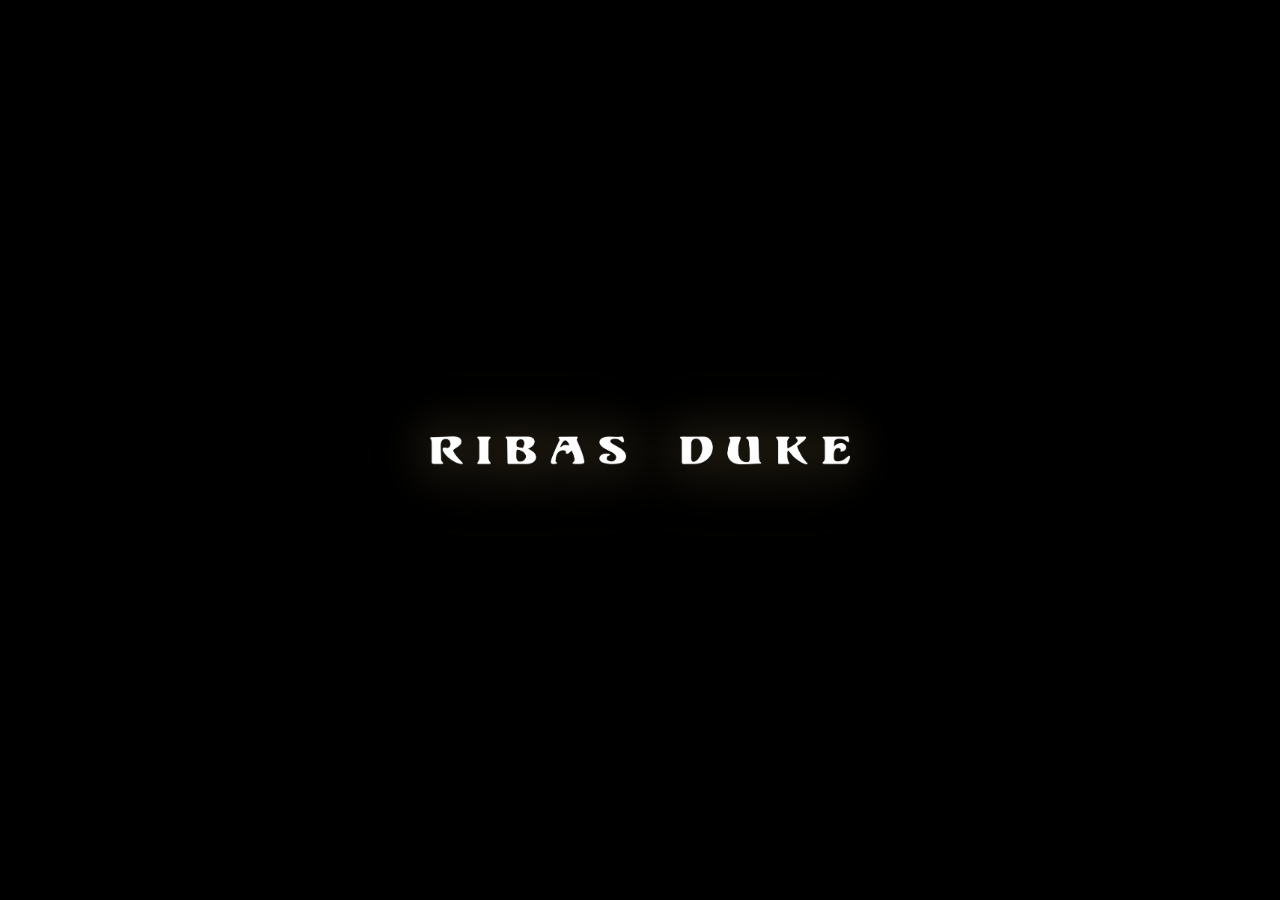
==== commit 6d76aacf: "feat: replace books menu with amenities popup (Щось потрібно?) Kettle, iron, steamer, fumigator + re" ====
--- a/index.html
+++ b/index.html
@@ -6,8 +6,8 @@
   <title>Ribas Duke Boutique Hotel — Digital Guest Guide</title>
   <meta name="description" content="Інтерактивний цифровий гід для гостей 5-зіркового бутик-готелю Ribas Duke в Одесі.">
   <link href="https://fonts.googleapis.com/css2?family=Arsenal:ital,wght@0,400;0,700;1,400&family=Bodoni+Moda:ital,opsz,wght@0,6..96,400..700;1,6..96,400..700&family=Commissioner:wght@300;400;500;600&family=Cormorant+Garamond:ital,wght@0,400;0,500;0,600;1,400&family=El+Messiri:wght@400;500;600;700&family=Forum&family=Golos+Text:wght@400;500;600&family=Jost:wght@300;400;500;600&family=Lora:ital,wght@0,400;0,500;1,400&family=Manrope:wght@300;400;500;600&family=Montserrat:wght@300;400;500;600&family=Mulish:wght@300;400;500;600&family=Onest:wght@300;400;500;600&family=Philosopher:ital,wght@0,400;0,700;1,400&family=Playfair+Display:ital,wght@0,400;0,600;1,400&family=Plus+Jakarta+Sans:wght@300;400;500;600&family=Prata&family=Raleway:wght@300;400;500;600&family=Spectral:ital,wght@0,300;0,400;0,500;1,300&family=Tenor+Sans&display=swap" rel="stylesheet">
-  <link rel="stylesheet" href="css/style.css?v=20260829_02">
-  <link rel="stylesheet" href="css/design-system.css?v=20260829_02">
+  <link rel="stylesheet" href="css/style.css?v=PROD_20260929_amen">
+  <link rel="stylesheet" href="css/design-system.css?v=PROD_20260929_amen">
 </head>
 <body>
 
@@ -118,11 +118,15 @@
     </button>
   </aside>
 
-  <!-- Left Floating Pillow Menu Widget (Karpaty Style) -->
+  <!-- Left Floating Menu Widgets (Karpaty Style) -->
   <div class="floating-right-widget">
     <button class="btn-floating-pillow" onclick="window.openPillowModal()" aria-label="Меню подушок">
       <svg viewBox="0 0 24 24"><path d="M2 4v16h20V4H2zm18 14H4V6h16v12z"/></svg>
       <span class="pillow-btn-text" data-i18n="pillow_widget">Меню подушок</span>
+    </button>
+    <button class="btn-floating-books" onclick="window.openAmenitiesModal()" aria-label="Щось потрібно?">
+      <svg viewBox="0 0 24 24"><circle cx="12" cy="12" r="10"/><path d="M9.09 9a3 3 0 0 1 5.83 1c0 2-3 3-3 3"/><path d="M12 17h.01"/></svg>
+      <span class="pillow-btn-text" data-i18n="amenities_widget">Щось потрібно?</span>
     </button>
   </div>
 
@@ -214,14 +218,14 @@
                   <span class="schedule-ico"><svg viewBox="0 0 24 24"><path d="M5 16L3 5l5.5 5L12 4l3.5 6L21 5l-2 11H5zm14 3c0 .6-.4 1-1 1H6c-.6 0-1-.4-1-1v-1h14v1z"/></svg></span>
                   <div class="schedule-text">
                     <span class="sched-name" data-i18n="screen2_restaurant_title">Ресторан à la carte</span>
-                    <span class="sched-time" data-i18n="screen2_restaurant_time">12:00–23:00</span>
+                    <span class="sched-time" data-i18n="screen2_restaurant_time">12:00–21:00</span>
                   </div>
                 </div>
                 <div class="schedule-item-minimal">
                   <span class="schedule-ico"><svg viewBox="0 0 24 24"><path d="M8 22h8m-4-7v7m-7-15l7 8 7-8H4z"/></svg></span>
                   <div class="schedule-text">
                     <span class="sched-name" data-i18n="screen2_bar_title">Лобі-бар</span>
-                    <span class="sched-time" data-i18n="screen2_bar_time">Цілодобово</span>
+                    <span class="sched-time" data-i18n="screen2_bar_time">08:00–21:00</span>
                   </div>
                 </div>
                 <div class="schedule-item-minimal">
@@ -348,8 +352,8 @@
               <div class="schedule-item-minimal">
                 <span class="schedule-ico"><svg viewBox="0 0 24 24"><circle cx="12" cy="12" r="10"/><polyline points="12 6 12 12 16 14"/></svg></span>
                 <div class="schedule-text">
-                  <span class="sched-name" data-i18n="screen3_pool_title">СПА-центр та басейн</span>
-                  <span class="sched-time" data-i18n="screen3_pool_time">Працюють цілодобово 24/7</span>
+                  <span class="sched-name" data-i18n="screen3_pool_title">СПА-комплекс, басейн та хамам</span>
+                  <span class="sched-time" data-i18n="screen3_pool_time">07:00–00:00</span>
                 </div>
               </div>
               <div class="schedule-item-minimal">
@@ -608,6 +612,10 @@
               <button onclick="window.openSafeInstructionsPdfModal()" class="btn-card-glass">
                 <svg viewBox="0 0 24 24"><rect x="3" y="11" width="18" height="11" rx="2" ry="2"/><path d="M7 11V7a5 5 0 0 1 10 0v4"/></svg>
                 <span data-i18n="screen6_btn_safe">Інструкція до сейфа</span>
+              </button>
+              <button onclick="window.openAmenitiesModal()" class="btn-card-glass">
+                <svg viewBox="0 0 24 24"><circle cx="12" cy="12" r="10"/><path d="M9.09 9a3 3 0 0 1 5.83 1c0 2-3 3-3 3"/><path d="M12 17h.01"/></svg>
+                <span data-i18n="amenities_widget">Щось потрібно?</span>
               </button>
               <a href="tel:+380931982139" class="btn-card-glass">
                 <svg viewBox="0 0 24 24"><path d="M22 16.92v3a2 2 0 0 1-2.18 2 19.79 19.79 0 0 1-8.63-3.07 19.5 19.5 0 0 1-6-6 19.79 19.79 0 0 1-3.07-8.67A2 2 0 0 1 4.11 2h3a2 2 0 0 1 2 1.72 12.84 12.84 0 0 0 .7 2.81 2 2 0 0 1-.45 2.11L8.09 9.91a16 16 0 0 0 6 6l1.27-1.27a2 2 0 0 1 2.11-.45 12.84 12.84 0 0 0 2.81.7A2 2 0 0 1 22 16.92z"/></svg>
@@ -656,15 +664,15 @@
 
           <!-- Social Links Row with Official Brand Colors -->
           <div class="footer-social-row">
-            <a href="https://www.instagram.com/ribashotels/" target="_blank" rel="noopener" class="footer-social-link instagram">
+            <a href="https://www.instagram.com/ribas_duke/" target="_blank" rel="noopener noreferrer" class="footer-social-link instagram">
               <svg width="15" height="15" viewBox="0 0 24 24" fill="none" stroke="currentColor" stroke-width="2"><rect x="2" y="2" width="20" height="20" rx="5" ry="5"/><path d="M16 11.37A4 4 0 1 1 12.63 8 4 4 0 0 1 16 11.37z"/><line x1="17.5" y1="6.5" x2="17.51" y2="6.5"/></svg>
               <span>Instagram</span>
             </a>
-            <a href="https://www.facebook.com/ribashotels/" target="_blank" rel="noopener" class="footer-social-link facebook">
+            <a href="https://www.facebook.com/Ribas.Duke" target="_blank" rel="noopener noreferrer" class="footer-social-link facebook">
               <svg width="15" height="15" viewBox="0 0 24 24" fill="none" stroke="currentColor" stroke-width="2"><path d="M18 2h-3a5 5 0 0 0-5 5v3H7v4h3v8h4v-8h3l1-4h-4V7a1 1 0 0 1 1-1h3z"/></svg>
               <span>Facebook</span>
             </a>
-            <a href="https://t.me/ribashotels" target="_blank" rel="noopener" class="footer-social-link telegram">
+            <a href="https://t.me/ribasdukehotel" target="_blank" rel="noopener noreferrer" class="footer-social-link telegram">
               <svg width="15" height="15" viewBox="0 0 24 24" fill="currentColor"><path d="M12 2C6.48 2 2 6.48 2 12s4.48 10 10 10 10-4.48 10-10S17.52 2 12 2zm4.64 6.8c-.15 1.58-.8 5.42-1.13 7.19-.14.75-.42 1-.68 1.03-.58.05-1.02-.38-1.58-.75-.88-.58-1.38-.94-2.23-1.5-.99-.65-.35-1.01.22-1.59.15-.15 2.71-2.48 2.76-2.69a.2.2 0 00-.05-.18c-.06-.05-.14-.03-.21-.02-.09.02-1.49.95-4.22 2.79-.4.27-.76.41-1.08.4-.36-.01-1.04-.2-1.55-.37-.63-.2-1.12-.31-1.08-.66.02-.18.27-.36.75-.55 2.92-1.27 4.86-2.11 5.83-2.51 2.78-1.16 3.35-1.36 3.73-1.36.08 0 .27.02.39.12.1.08.13.19.14.27-.01.06.01.24 0 .38z"/></svg>
               <span>Telegram</span>
             </a>
@@ -731,7 +739,7 @@
           </div>
         </a>
 
-        <a href="https://t.me/ribashotels" target="_blank" rel="noopener noreferrer" class="mob-quick-tile">
+        <a href="https://t.me/ribasdukehotel" target="_blank" rel="noopener noreferrer" class="mob-quick-tile">
           <div class="mob-tile-icon telegram">
             <svg viewBox="0 0 24 24"><path d="M21 15a2 2 0 0 1-2 2H7l-4 4V5a2 2 0 0 1 2-2h14a2 2 0 0 1 2 2z"/></svg>
           </div>
@@ -748,6 +756,16 @@
           <div class="mob-tile-info">
             <span class="mob-tile-label" data-i18n="pillow_widget">Меню подушок</span>
             <span class="mob-tile-val">6 видів</span>
+          </div>
+        </button>
+
+        <button class="mob-quick-tile" onclick="window.closeMobileMenu(); window.openAmenitiesModal();">
+          <div class="mob-tile-icon book">
+            <svg viewBox="0 0 24 24"><circle cx="12" cy="12" r="10"/><path d="M9.09 9a3 3 0 0 1 5.83 1c0 2-3 3-3 3"/><path d="M12 17h.01"/></svg>
+          </div>
+          <div class="mob-tile-info">
+            <span class="mob-tile-label" data-i18n="amenities_widget">Щось потрібно?</span>
+            <span class="mob-tile-val" data-i18n="amenities_widget_val">Чайник, праска…</span>
           </div>
         </button>
       </div>
@@ -802,13 +820,13 @@
         </a>
         
         <div class="mob-menu-socials-brand">
-          <a href="https://www.instagram.com/ribashotels/" target="_blank" rel="noopener" class="mob-social-btn instagram" aria-label="Instagram">
+          <a href="https://www.instagram.com/ribas_duke/" target="_blank" rel="noopener noreferrer" class="mob-social-btn instagram" aria-label="Instagram">
             <svg width="18" height="18" viewBox="0 0 24 24" fill="none" stroke="#ffffff" stroke-width="2"><rect x="2" y="2" width="20" height="20" rx="5" ry="5"/><path d="M16 11.37A4 4 0 1 1 12.63 8 4 4 0 0 1 16 11.37z"/><line x1="17.5" y1="6.5" x2="17.51" y2="6.5"/></svg>
           </a>
-          <a href="https://www.facebook.com/ribashotels/" target="_blank" rel="noopener" class="mob-social-btn facebook" aria-label="Facebook">
+          <a href="https://www.facebook.com/Ribas.Duke" target="_blank" rel="noopener noreferrer" class="mob-social-btn facebook" aria-label="Facebook">
             <svg width="18" height="18" viewBox="0 0 24 24" fill="none" stroke="#ffffff" stroke-width="2"><path d="M18 2h-3a5 5 0 0 0-5 5v3H7v4h3v8h4v-8h3l1-4h-4V7a1 1 0 0 1 1-1h3z"/></svg>
           </a>
-          <a href="https://t.me/ribashotels" target="_blank" rel="noopener" class="mob-social-btn telegram" aria-label="Telegram">
+          <a href="https://t.me/ribasdukehotel" target="_blank" rel="noopener noreferrer" class="mob-social-btn telegram" aria-label="Telegram">
             <svg width="18" height="18" viewBox="0 0 24 24" fill="#ffffff"><path d="M12 2C6.48 2 2 6.48 2 12s4.48 10 10 10 10-4.48 10-10S17.52 2 12 2zm4.64 6.8c-.15 1.58-.8 5.42-1.13 7.19-.14.75-.42 1-.68 1.03-.58.05-1.02-.38-1.58-.75-.88-.58-1.38-.94-2.23-1.5-.99-.65-.35-1.01.22-1.59.15-.15 2.71-2.48 2.76-2.69a.2.2 0 00-.05-.18c-.06-.05-.14-.03-.21-.02-.09.02-1.49.95-4.22 2.79-.4.27-.76.41-1.08.4-.36-.01-1.04-.2-1.55-.37-.63-.2-1.12-.31-1.08-.66.02-.18.27-.36.75-.55 2.92-1.27 4.86-2.11 5.83-2.51 2.78-1.16 3.35-1.36 3.73-1.36.08 0 .27.02.39.12.1.08.13.19.14.27-.01.06.01.24 0 .38z"/></svg>
           </a>
         </div>
@@ -817,9 +835,9 @@
     </div>
   </div>
 
-  <script src="js/i18n.js?v=20260829_02"></script>
-  <script src="js/preloader.js?v=20260829_02"></script>
-  <script src="js/screen-manager.js?v=20260829_02"></script>
-  <script src="js/engine.js?v=20260829_02"></script>
+  <script src="js/i18n.js?v=PROD_20260929_amen"></script>
+  <script src="js/preloader.js?v=PROD_20260929_amen"></script>
+  <script src="js/screen-manager.js?v=PROD_20260929_amen"></script>
+  <script src="js/engine.js?v=PROD_20260929_amen"></script>
 </body>
 </html>
--- a/css/design-system.css
+++ b/css/design-system.css
@@ -286,16 +286,20 @@
   transform: translateY(-50%);
   z-index: 50;
   pointer-events: auto;
-}
-
-.btn-floating-pillow {
+  display: flex;
+  flex-direction: column;
+  gap: 10px;
+}
+
+.btn-floating-pillow,
+.btn-floating-books {
   background: rgba(14, 15, 18, 0.75);
   backdrop-filter: blur(20px);
   -webkit-backdrop-filter: blur(20px);
   border: 1px solid var(--duke-glass-border);
   border-left: none;
   border-radius: 0 16px 16px 0;
-  padding: 16px 14px;
+  padding: 14px 13px;
   display: flex;
   flex-direction: column;
   align-items: center;
@@ -305,24 +309,27 @@
   box-shadow: 8px 8px 30px rgba(0, 0, 0, 0.5);
 }
 
-.btn-floating-pillow:hover {
+.btn-floating-pillow:hover,
+.btn-floating-books:hover {
   background: rgba(24, 25, 32, 0.9);
   border-color: var(--duke-gold);
   transform: translateX(4px);
   box-shadow: 12px 12px 36px rgba(0, 0, 0, 0.6), 0 0 20px var(--duke-gold-glow);
 }
 
-.btn-floating-pillow svg {
-  width: 22px;
-  height: 22px;
+.btn-floating-pillow svg,
+.btn-floating-books svg {
+  width: 20px;
+  height: 20px;
   stroke: var(--duke-gold-light);
   fill: none;
   stroke-width: 1.8;
 }
 
-.btn-floating-pillow .pillow-btn-text {
-  font-family: var(--font-sans);
-  font-size: 10px;
+.btn-floating-pillow .pillow-btn-text,
+.btn-floating-books .pillow-btn-text {
+  font-family: var(--font-sans);
+  font-size: 9.5px;
   font-weight: 600;
   letter-spacing: 0.14em;
   text-transform: uppercase;
@@ -646,8 +653,9 @@
   width: 100%;
   max-width: 1540px;
   margin: 0 auto;
-  padding: 0 clamp(32px, 5vw, 90px);
-  gap: clamp(24px, 4vw, 70px);
+  padding-left: clamp(32px, 4.5vw, 85px);
+  padding-right: clamp(145px, 11vw, 195px);
+  gap: clamp(20px, 3.5vw, 65px);
   height: 100%;
   min-height: calc(100vh - 120px);
   position: relative;
@@ -1444,22 +1452,24 @@
    Right Zone: Floating Glass Services Card (Square Slider Frame)
    ========================================================================== */
 .restaurant-services-card {
-  width: clamp(330px, 24vw, 390px);
+  width: clamp(280px, 21.5vw, 375px);
+  max-width: 100%;
   background: rgba(14, 15, 20, 0.78);
   backdrop-filter: blur(24px);
   -webkit-backdrop-filter: blur(24px);
   border: 1px solid rgba(197, 168, 106, 0.32);
   border-radius: 22px;
-  padding: 18px;
+  padding: clamp(12px, 1.2vw, 18px);
   box-shadow: 0 24px 60px rgba(0, 0, 0, 0.65), 0 0 30px rgba(197, 168, 106, 0.12);
   display: flex;
   flex-direction: column;
-  gap: 12px;
+  gap: clamp(8px, 1.1vh, 12px);
   flex-shrink: 0;
   margin-top: auto;
   margin-bottom: auto;
   align-self: center;
   box-sizing: border-box;
+  transition: width 0.3s ease, padding 0.3s ease, gap 0.3s ease;
 }
 
 .services-card-header {
@@ -1499,6 +1509,7 @@
   position: relative;
   width: 100%;
   aspect-ratio: 1 / 1;
+  max-height: clamp(180px, 32vh, 320px);
   border-radius: 14px;
   overflow: hidden;
   border: 1px solid rgba(255, 255, 255, 0.14);
@@ -1630,14 +1641,14 @@
 .services-actions-grid {
   display: flex;
   flex-direction: column;
-  gap: 9px;
+  gap: clamp(6px, 0.9vh, 9px);
   width: 100%;
 }
 
 .actions-row-duo {
   display: grid;
   grid-template-columns: 1fr 1fr;
-  gap: 9px;
+  gap: clamp(6px, 0.8vw, 9px);
   width: 100%;
 }
 
@@ -1646,10 +1657,10 @@
   color: #000;
   border: none;
   font-family: var(--font-sans);
-  font-size: 11.5px;
+  font-size: clamp(10.2px, 0.8vw, 11.5px);
   font-weight: 700;
   letter-spacing: 0.05em;
-  padding: 12px 14px;
+  padding: clamp(9px, 1.1vh, 12px) clamp(8px, 0.8vw, 14px);
   border-radius: 100px;
   cursor: pointer;
   display: inline-flex;
@@ -1672,10 +1683,10 @@
   color: var(--duke-gold-light);
   border: 1px solid rgba(197, 168, 106, 0.4);
   font-family: var(--font-sans);
-  font-size: 11.5px;
+  font-size: clamp(10.2px, 0.8vw, 11.5px);
   font-weight: 700;
   letter-spacing: 0.05em;
-  padding: 12px 14px;
+  padding: clamp(9px, 1.1vh, 12px) clamp(8px, 0.8vw, 14px);
   border-radius: 100px;
   cursor: pointer;
   display: inline-flex;
@@ -1699,10 +1710,10 @@
   color: rgba(255, 255, 255, 0.92);
   border: 1px solid rgba(255, 255, 255, 0.14);
   font-family: var(--font-sans);
-  font-size: 11.5px;
+  font-size: clamp(10.2px, 0.8vw, 11.5px);
   font-weight: 600;
   letter-spacing: 0.05em;
-  padding: 12px 16px;
+  padding: clamp(9px, 1.1vh, 12px) clamp(10px, 1vw, 16px);
   border-radius: 100px;
   cursor: pointer;
   display: flex;
@@ -2317,7 +2328,7 @@
   align-items: center;
   gap: 14px;
   width: 100%;
-  max-width: 480px;
+  max-width: 520px;
   margin: 6px auto 0;
 }
 
@@ -2328,10 +2339,10 @@
   font-family: var(--font-sans) !important;
   font-size: 12px !important;
   font-weight: 600 !important;
-  letter-spacing: 0.05em !important;
+  letter-spacing: 0.04em !important;
   text-transform: uppercase !important;
   text-decoration: none !important;
-  padding: 12px 22px !important;
+  padding: 12px 18px !important;
   min-height: 46px !important;
   border-radius: 12px !important;
   white-space: nowrap !important;
@@ -2339,6 +2350,12 @@
   transition: all 0.25s var(--ease-smooth) !important;
   flex: 1 1 0% !important;
   min-width: 0 !important;
+  cursor: pointer !important;
+  pointer-events: auto !important;
+}
+
+.modal-cta-btn * {
+  pointer-events: none !important;
 }
 
 .modal-cta-btn svg {
@@ -2346,7 +2363,7 @@
   margin-right: 8px !important;
 }
 
-/* Telegram in Popups / Modals — Styled with Duke Gold (Hotel Logo Color) */
+/* Telegram & Glass in Popups / Modals — Styled with Duke Gold (Hotel Logo Color) */
 .btn-modal-telegram,
 .modal-cta-btn.tg,
 .modal-cta-duo .btn-card-glass {
@@ -2357,12 +2374,17 @@
 }
 
 .btn-modal-telegram svg,
-.modal-cta-btn.tg svg,
-.modal-cta-duo .btn-card-glass svg {
+.modal-cta-btn.tg svg {
   fill: var(--duke-gold, #c5a86a) !important;
   color: var(--duke-gold, #c5a86a) !important;
   stroke: none !important;
   filter: drop-shadow(0 0 4px rgba(197, 168, 106, 0.5));
+}
+
+.modal-cta-duo .btn-card-glass:not(.tg) svg {
+  stroke: var(--duke-gold, #c5a86a) !important;
+  fill: none !important;
+  filter: drop-shadow(0 0 4px rgba(197, 168, 106, 0.4));
 }
 
 .btn-modal-telegram:hover,
@@ -2376,10 +2398,14 @@
 }
 
 .btn-modal-telegram:hover svg,
-.modal-cta-btn.tg:hover svg,
-.modal-cta-duo .btn-card-glass:hover svg {
+.modal-cta-btn.tg:hover svg {
   fill: #0a0b0e !important;
   color: #0a0b0e !important;
+}
+
+.modal-cta-duo .btn-card-glass:not(.tg):hover svg {
+  stroke: #0a0b0e !important;
+  fill: none !important;
 }
 
 /* ==========================================================================
@@ -3622,6 +3648,33 @@
   font-weight: 700;
 }
 
+.amenities-lead {
+  font-family: var(--font-sans);
+  font-size: 13px;
+  line-height: 1.45;
+  color: rgba(255, 255, 255, 0.78);
+  margin: 0 0 4px;
+  text-align: left;
+}
+
+.amenities-grid {
+  display: grid;
+  grid-template-columns: 1fr 1fr;
+  gap: 10px;
+}
+
+.amenity-card {
+  align-items: center;
+}
+
+.amenity-card .safe-step-content h4 {
+  margin: 0;
+}
+
+#duke-amenities-modal b {
+  white-space: nowrap;
+}
+
 .safe-modal-footer {
   display: flex;
   justify-content: center;
@@ -3898,6 +3951,11 @@
   margin: 4px 0;
 }
 
+.mobile-menu-quick-grid .mob-quick-tile:last-child:nth-child(odd) {
+  grid-column: 1 / -1;
+  justify-content: center;
+}
+
 .mob-quick-tile {
   background: rgba(24, 27, 34, 0.75);
   border: 1px solid rgba(197, 168, 106, 0.28);
@@ -4136,6 +4194,127 @@
   background: #0088cc;
   border: 1px solid rgba(255, 255, 255, 0.35);
   box-shadow: 0 3px 12px rgba(0, 136, 204, 0.4);
+}
+
+/* ==========================================================================
+   5.5 LAPTOP & COMPACT SCREEN ADAPTIVE ENGINE (821px to 1440px)
+   Eliminates any collision/overlap with .sidebar-indicator on laptops
+   ========================================================================== */
+@media (min-width: 821px) and (max-width: 1440px) {
+  /* Screen 2 Layout: dynamically shift left and ensure guaranteed right clearance */
+  .restaurant-screen-layout {
+    padding-left: clamp(24px, 3.2vw, 55px) !important;
+    padding-right: clamp(140px, 12vw, 175px) !important;
+    gap: clamp(16px, 2.5vw, 40px) !important;
+  }
+
+  .restaurant-services-card {
+    width: clamp(270px, 22.5vw, 335px) !important;
+    padding: 14px !important;
+    gap: 9px !important;
+  }
+
+  .restaurant-narrative-zone {
+    max-width: clamp(380px, 46vw, 560px) !important;
+  }
+
+  .restaurant-hero-title {
+    font-size: clamp(28px, 3.2vw, 44px) !important;
+  }
+
+  .restaurant-desc-clean {
+    font-size: clamp(12.5px, 0.95vw, 14.5px) !important;
+  }
+
+  .restaurant-schedule-clean {
+    gap: 10px 18px !important;
+  }
+
+  /* Refine sidebar indicator footprint on laptops */
+  .sidebar-indicator {
+    right: 18px !important;
+  }
+
+  .indicator-label {
+    font-size: 10px !important;
+    margin-right: 8px !important;
+  }
+
+  .indicator-item.active .indicator-line {
+    width: 22px !important;
+  }
+
+  /* Screen 4 Conference clearance from indicator */
+  .conference-screen-layout {
+    padding-right: clamp(135px, 10vw, 170px) !important;
+  }
+}
+
+/* Compact Laptops / Tablets Landscape (821px to 1080px) */
+@media (min-width: 821px) and (max-width: 1080px) {
+  .restaurant-screen-layout {
+    padding-left: 20px !important;
+    padding-right: 135px !important;
+    gap: 16px !important;
+  }
+
+  .restaurant-services-card {
+    width: clamp(260px, 26vw, 290px) !important;
+    padding: 12px !important;
+    gap: 8px !important;
+  }
+
+  .restaurant-narrative-zone {
+    max-width: calc(100% - 305px) !important;
+  }
+
+  .services-slider-frame {
+    max-height: 200px !important;
+  }
+}
+
+/* Limited Vertical Height Laptops (e.g. 1366x768, 1280x800, 1440x900 in browser) */
+@media (min-width: 821px) and (max-height: 820px) {
+  .restaurant-screen-layout {
+    min-height: calc(100vh - 90px) !important;
+  }
+
+  .narrative-header {
+    margin-top: clamp(45px, 8vh, 80px) !important;
+  }
+
+  .narrative-footer {
+    margin-bottom: clamp(16px, 3vh, 35px) !important;
+    gap: 10px !important;
+  }
+
+  .restaurant-schedule-clean {
+    gap: 6px 14px !important;
+  }
+
+  .restaurant-services-card {
+    padding: 11px !important;
+    gap: 7px !important;
+  }
+
+  .services-slider-frame {
+    max-height: clamp(160px, 26vh, 220px) !important;
+  }
+
+  .services-actions-grid {
+    gap: 6px !important;
+  }
+
+  .actions-row-duo {
+    gap: 6px !important;
+  }
+
+  .btn-service-accent,
+  .btn-service-gold-subtle,
+  .btn-service-row {
+    padding: 8px 10px !important;
+    font-size: 10.5px !important;
+  }
 }
 
 /* ==========================================================================
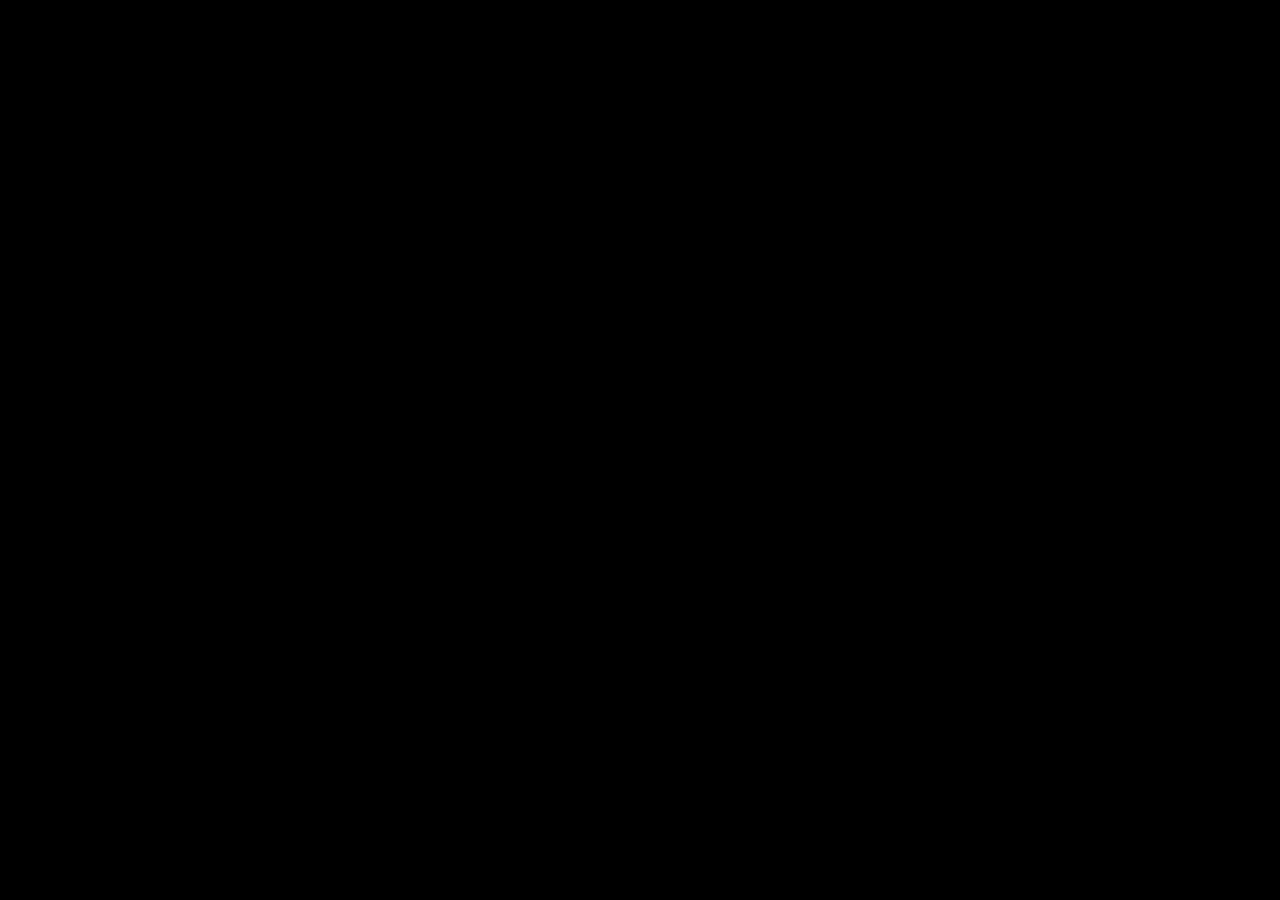
==== commit eb6071c7: "fix: keep amenities button only in reception block, side widget back to pillow menu only Co-Authored" ====
--- a/index.html
+++ b/index.html
@@ -6,8 +6,8 @@
   <title>Ribas Duke Boutique Hotel — Digital Guest Guide</title>
   <meta name="description" content="Інтерактивний цифровий гід для гостей 5-зіркового бутик-готелю Ribas Duke в Одесі.">
   <link href="https://fonts.googleapis.com/css2?family=Arsenal:ital,wght@0,400;0,700;1,400&family=Bodoni+Moda:ital,opsz,wght@0,6..96,400..700;1,6..96,400..700&family=Commissioner:wght@300;400;500;600&family=Cormorant+Garamond:ital,wght@0,400;0,500;0,600;1,400&family=El+Messiri:wght@400;500;600;700&family=Forum&family=Golos+Text:wght@400;500;600&family=Jost:wght@300;400;500;600&family=Lora:ital,wght@0,400;0,500;1,400&family=Manrope:wght@300;400;500;600&family=Montserrat:wght@300;400;500;600&family=Mulish:wght@300;400;500;600&family=Onest:wght@300;400;500;600&family=Philosopher:ital,wght@0,400;0,700;1,400&family=Playfair+Display:ital,wght@0,400;0,600;1,400&family=Plus+Jakarta+Sans:wght@300;400;500;600&family=Prata&family=Raleway:wght@300;400;500;600&family=Spectral:ital,wght@0,300;0,400;0,500;1,300&family=Tenor+Sans&display=swap" rel="stylesheet">
-  <link rel="stylesheet" href="css/style.css?v=PROD_20260929_amen">
-  <link rel="stylesheet" href="css/design-system.css?v=PROD_20260929_amen">
+  <link rel="stylesheet" href="css/style.css?v=PROD_20260929_amen2">
+  <link rel="stylesheet" href="css/design-system.css?v=PROD_20260929_amen2">
 </head>
 <body>
 
@@ -123,12 +123,7 @@
     <button class="btn-floating-pillow" onclick="window.openPillowModal()" aria-label="Меню подушок">
       <svg viewBox="0 0 24 24"><path d="M2 4v16h20V4H2zm18 14H4V6h16v12z"/></svg>
       <span class="pillow-btn-text" data-i18n="pillow_widget">Меню подушок</span>
-    </button>
-    <button class="btn-floating-books" onclick="window.openAmenitiesModal()" aria-label="Щось потрібно?">
-      <svg viewBox="0 0 24 24"><circle cx="12" cy="12" r="10"/><path d="M9.09 9a3 3 0 0 1 5.83 1c0 2-3 3-3 3"/><path d="M12 17h.01"/></svg>
-      <span class="pillow-btn-text" data-i18n="amenities_widget">Щось потрібно?</span>
-    </button>
-  </div>
+    </button>  </div>
 
   <!-- Bottom Scroll Indicator -->
   <div id="bottom-scroll-hint" class="bottom-scroll-hint">
@@ -757,18 +752,7 @@
             <span class="mob-tile-label" data-i18n="pillow_widget">Меню подушок</span>
             <span class="mob-tile-val">6 видів</span>
           </div>
-        </button>
-
-        <button class="mob-quick-tile" onclick="window.closeMobileMenu(); window.openAmenitiesModal();">
-          <div class="mob-tile-icon book">
-            <svg viewBox="0 0 24 24"><circle cx="12" cy="12" r="10"/><path d="M9.09 9a3 3 0 0 1 5.83 1c0 2-3 3-3 3"/><path d="M12 17h.01"/></svg>
-          </div>
-          <div class="mob-tile-info">
-            <span class="mob-tile-label" data-i18n="amenities_widget">Щось потрібно?</span>
-            <span class="mob-tile-val" data-i18n="amenities_widget_val">Чайник, праска…</span>
-          </div>
-        </button>
-      </div>
+        </button>      </div>
 
       <!-- Navigation Links to 7 Screens (compact layout) -->
       <nav class="mobile-menu-screens-nav" aria-label="Розділи готелю">
@@ -835,9 +819,9 @@
     </div>
   </div>
 
-  <script src="js/i18n.js?v=PROD_20260929_amen"></script>
-  <script src="js/preloader.js?v=PROD_20260929_amen"></script>
-  <script src="js/screen-manager.js?v=PROD_20260929_amen"></script>
-  <script src="js/engine.js?v=PROD_20260929_amen"></script>
+  <script src="js/i18n.js?v=PROD_20260929_amen2"></script>
+  <script src="js/preloader.js?v=PROD_20260929_amen2"></script>
+  <script src="js/screen-manager.js?v=PROD_20260929_amen2"></script>
+  <script src="js/engine.js?v=PROD_20260929_amen2"></script>
 </body>
 </html>
